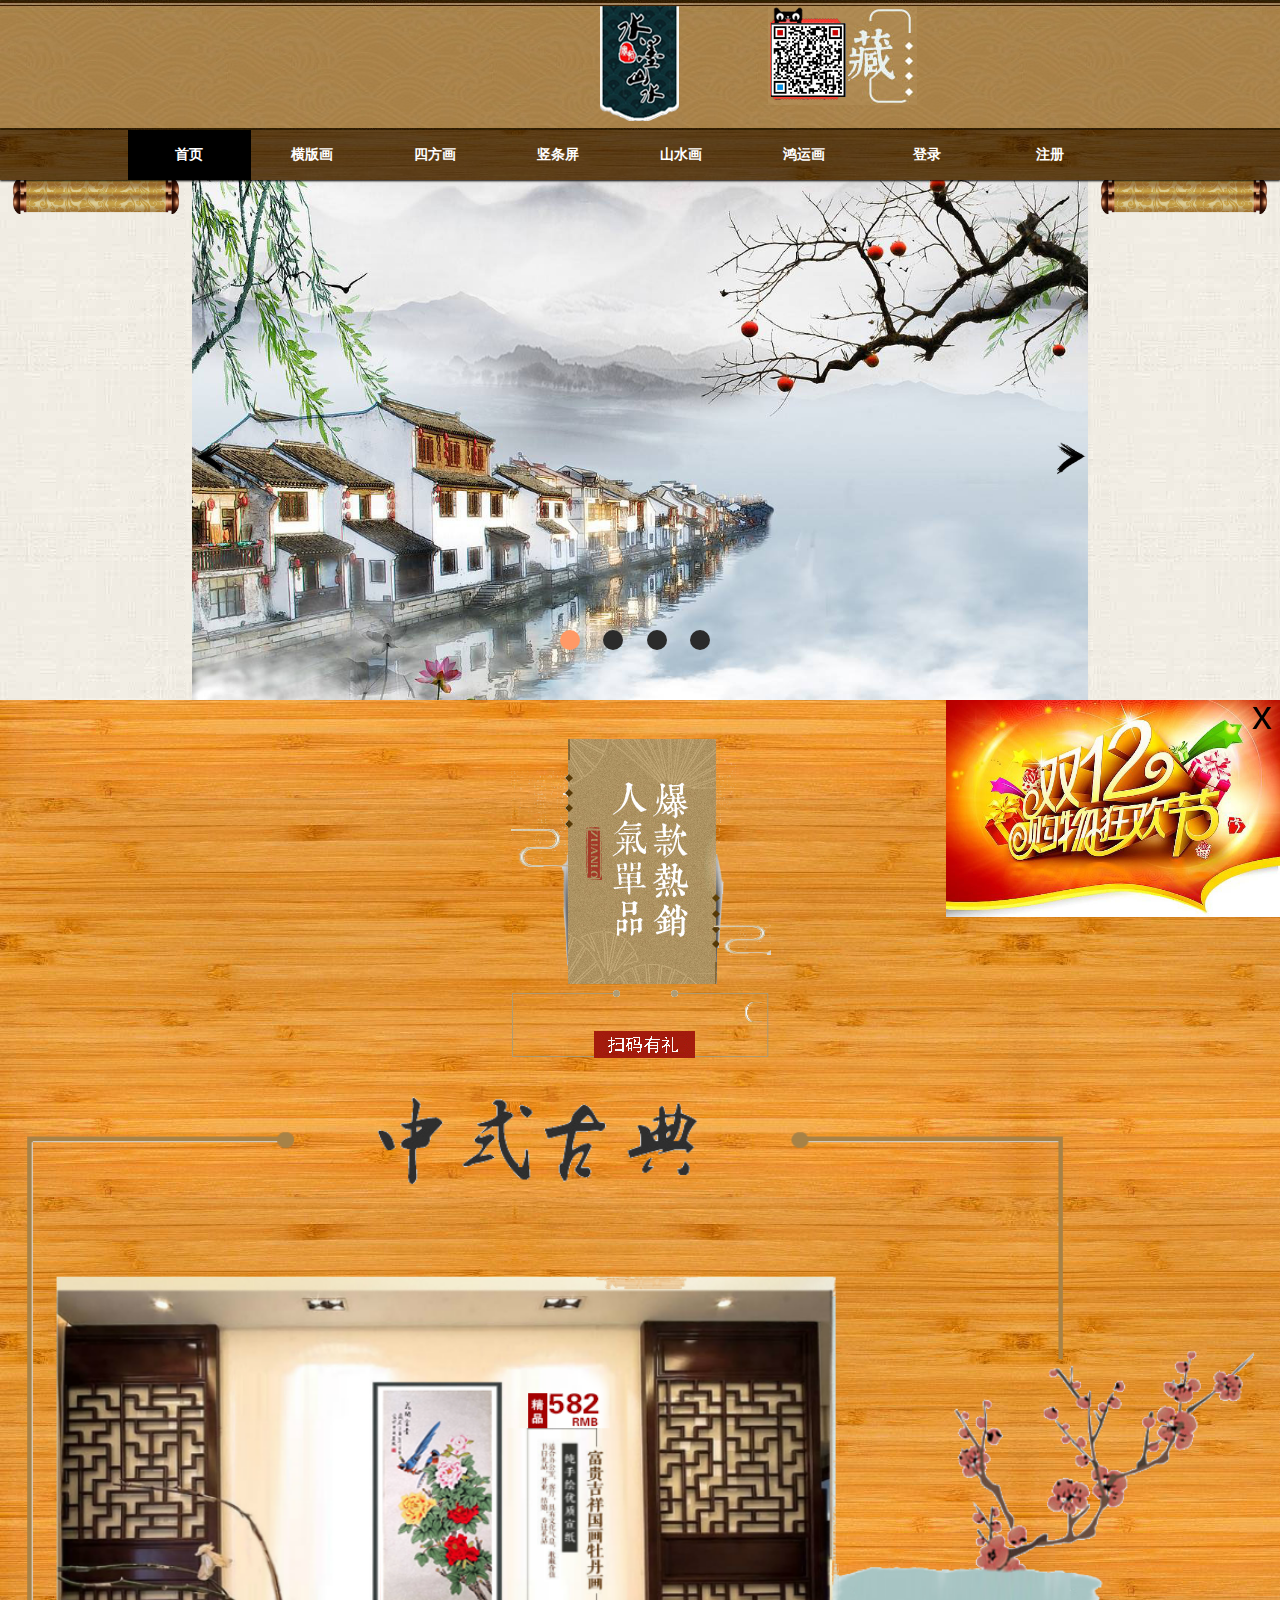
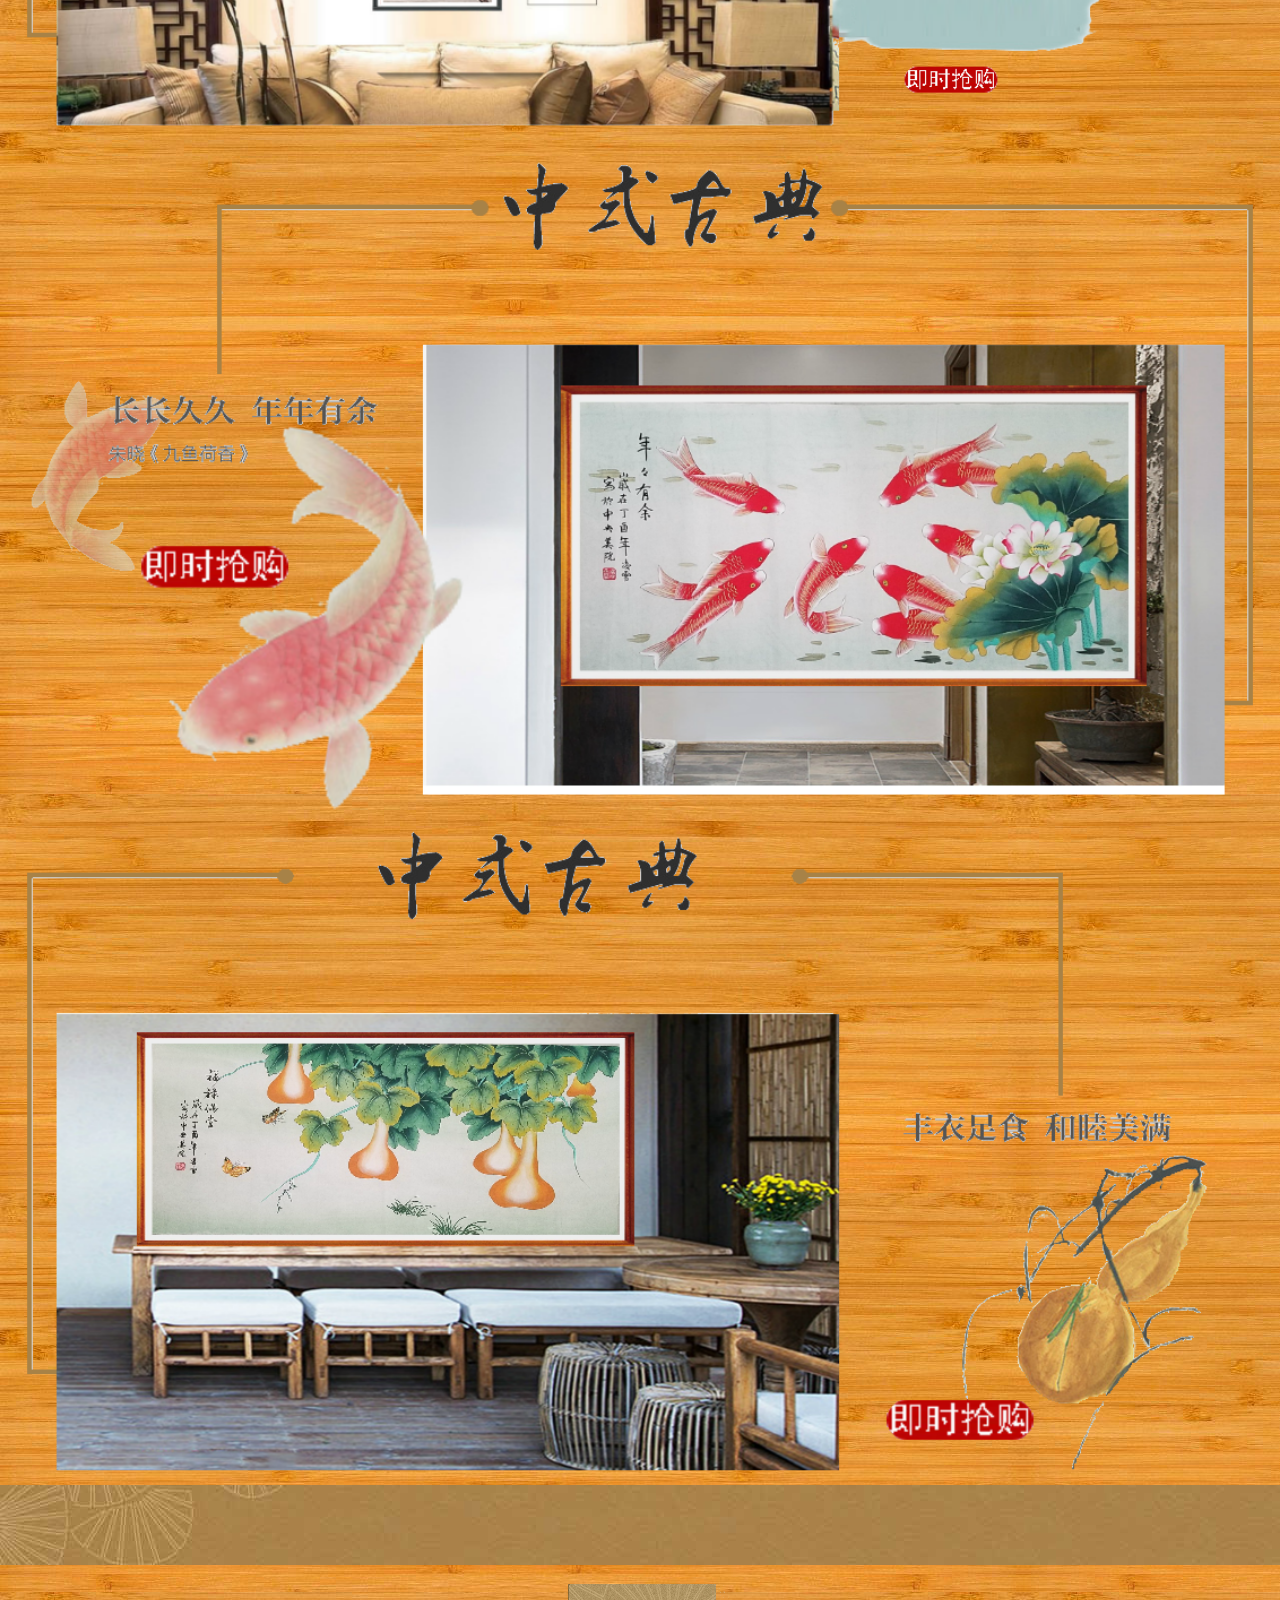
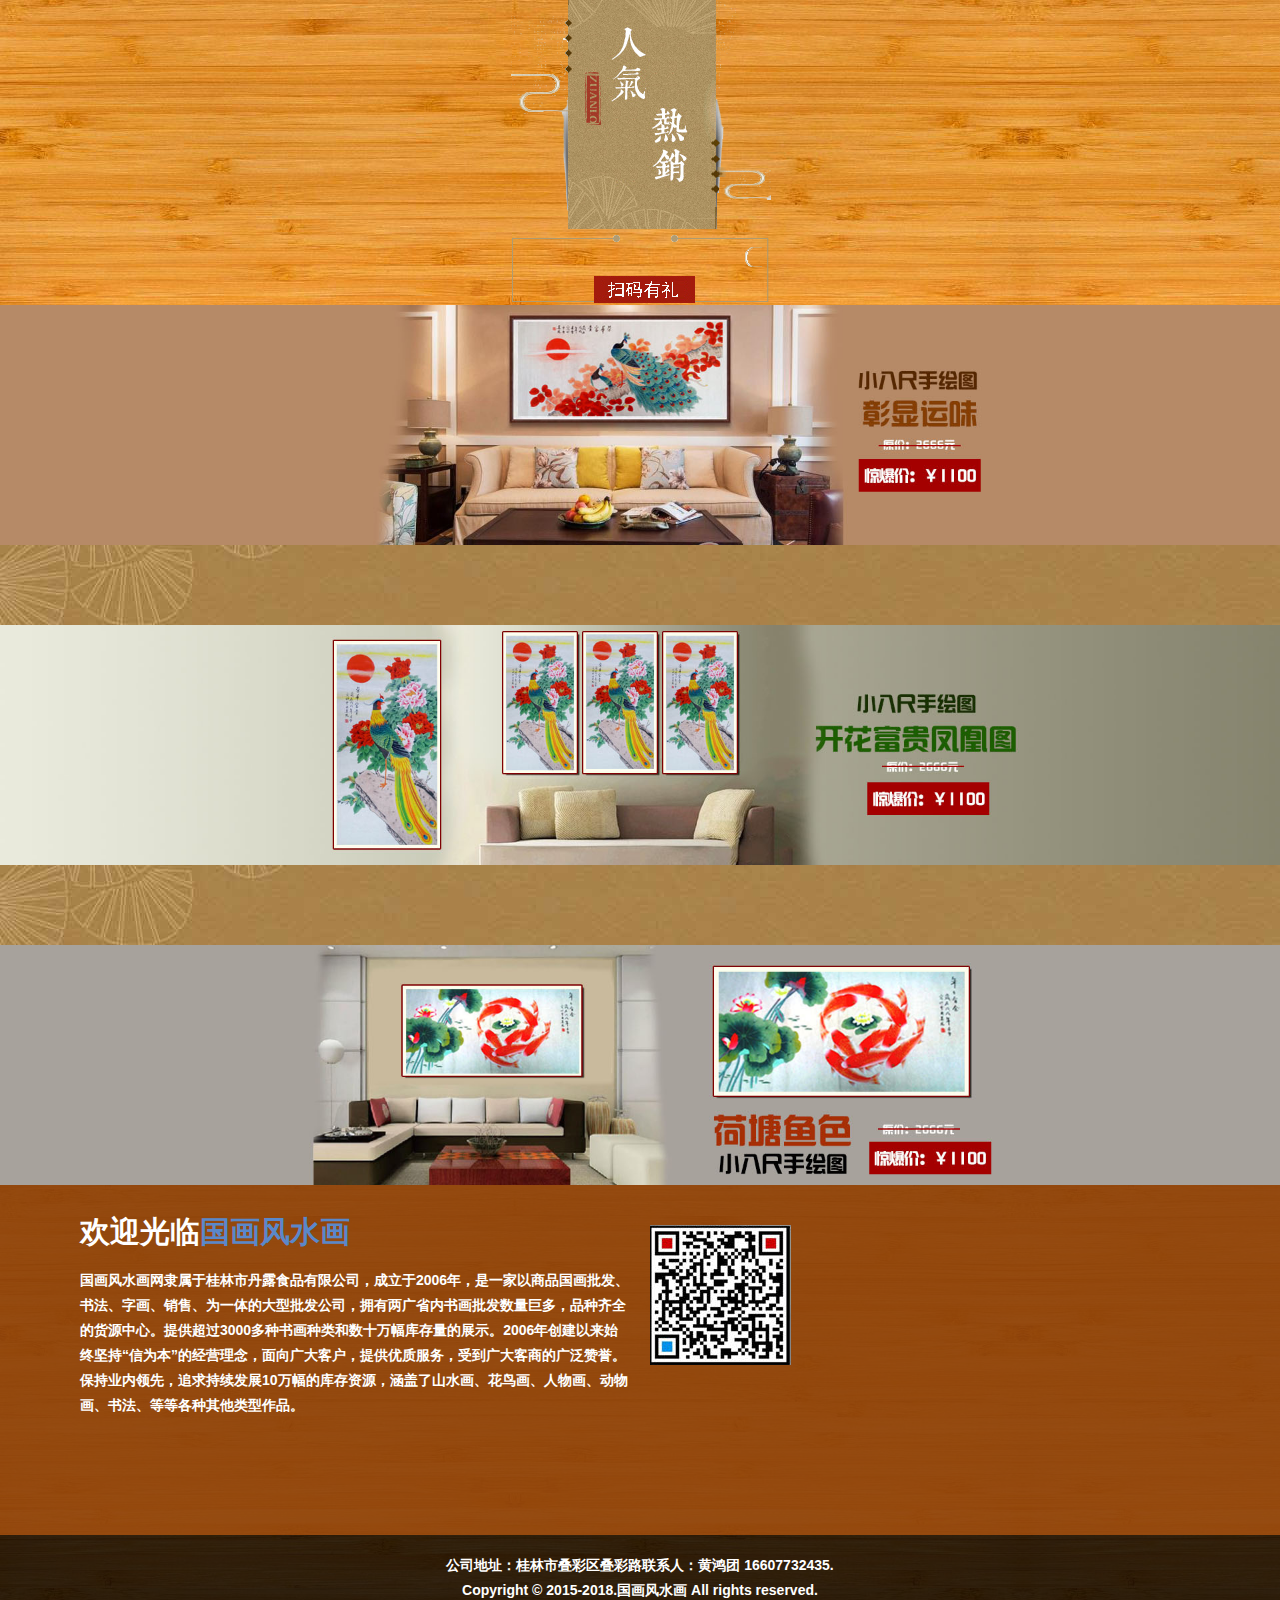
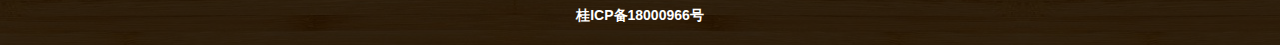
==== index.html @ 5d7ab5e1 "初始化工程" ====
<!DOCTYPE html>
<html lang="en">
<head>
  <meta charset="UTF-8">
  <title>国画风水画-首页</title>
  <link rel="icon" href="images/bg/fanicon.ico">
  <link rel="stylesheet" href="css/base.css">
  <link rel="stylesheet" href="css/style.css">
  <link rel="stylesheet" href="css/Zstyle.css">
  <link rel="stylesheet" href="css/ZZindex.css">
    <link rel="stylesheet" href="css/Ystyle.css">
</head>
<body>
  <!-- 头部 -->
  <div id="ohead" class="mod">
    <div id="logo" class="bg01 mod">
      <img src="images/bg/001-logo.png" alt="" class="logo">
      <img src="images/bg/001-logo-ewm.png" alt="" class="twoCode">
    </div>
    <!-- 导航栏 -->
    <div id="nav">
      <div class="clearfix mod menuNav"><button id="menuBtn">目录</button></div>
      <ul id="headOul" class="clearfix">
        <li id="index"><a target="_blank" href="index.html">首页</a></li>
        <li><a target="_blank" href="horizontal.html">横版画</a></li>
        <li><a target="_blank" href="square.html">四方画</a></li>
        <li><a target="_blank" href="vertical.html">竖条屏</a></li>
        <li><a target="_blank" href="landscape.html">山水画</a></li>
        <li><a target="_blank" href="hongyun.html">鸿运画</a></li>
        <li class="modRight login">登录</li>
        <li class="modRight registered">注册</li>
        <li id="tourist">游客</li>
      </ul>
      <div id="out">
        <span></span>
        <div class="bg07">
          <p>是否退出登录</p>
          <button>是</button>
          <button>否</button>
        </div>
      </div>
      <!-- 购物车 -->
      <div id="car">
          <span></span>
      </div>
    </div>
  </div>
  <!-- 商品列表 -->
  <div class="cover">
    <div class="panel">
        <h3>商品列表</h3>
          <ul>
              <!--<li>-->
              <!--<span class="zleft">福禄满堂</span>-->
              <!--<span class="zleft">抢购价365元</span>-->
              <!--<span class="pre pay">付款</span>-->
              <!--<span class="pre delete">删除</span>-->
              <!--</li>-->
              <li></li>
          </ul>
    </div>
  </div>
  <!-- 登录-注册界面 -->
  <div id="mengPlate">
    <div id="interface" class="bg06">
      <span id="hide">x</span>
      <ul id="inter">
        <li class="login">登录</li>
        <li class="registered">注册</li>
      </ul>
      <ul>
        <li>
          <div id="login">
            <form action="index.html">
              <p>
                <span>用户名:</span>
                <input type="text" name="id" placeholder="请输入用户名">
              </p>
              <p>
                <span>密码:</span>
                <input type="password" name="password" placeholder="请输入密码">
              </p>
              <input type="submit" value="点击登录">
            </form>
          </div>
        </li>
        <li>
          <div id="registered">
            <form action="index.html">
              <p>
                <span>用户名:</span>
                <input type="text" name="id" placeholder="请设置用户名">
              </p>
              <p>
                <span>密码:</span>
                <input type="password" name="password" placeholder="请设置密码">
              </p>
              <p>
                <span>确认密码:</span>
                <input type="password" name="rightPassword" placeholder="请确认密码">
              </p>
              <input type="submit" value="点击注册">
            </form>
          </div>
        </li>
      </ul>
    </div>
  </div>
  <!-- 主体 -->
  <div id="obody" class="clearfix mod">
    <div class="back-top">
        <img class="panda-top" src="images/bg/back-top.jpg" alt="">
        <img class="panda" src="images/bg/panda.png" alt="">
    </div>
    <!-- 轮播图 -->
    <div id="carousel" class="bg06 clearfix mod">
      <div class="box">
        <ul id="cul">
          <li><img src="images/index/banner-01.jpg" alt=""></li>
          <li><img src="images/index/banner-02.jpg" alt=""></li>
          <li><img src="images/index/banner-03.jpg" alt=""></li>
          <li><img src="images/index/banner-04.jpg" alt=""></li>
          <li><img src="images/index/banner-01.jpg" alt=""></li>
        </ul>
      </div>
      <!-- 底部按钮 -->
      <div id="btn">
        <span class="slide"></span>
        <span></span>
        <span></span>
        <span></span>
      </div>
      <!-- 轮播按钮 -->
      <div class="mid mod">
        <span class="sLeft bg07"><img src="images/bg/left.png" alt=""></span>
        <span class="sRight bg07"><img src="images/bg/right.png" alt=""></span>
      </div>
      <!-- 侧边广告 -->
      <div class="adverti adverti-01">
        <img src="images/bg/zhou.png" alt="" class="topShaft">
        <img src="images/vertical/1-01.jpg" alt="" class="Shaft">
        <img src="images/bg/zhou.png" alt="" class="bottomShaft">
      </div>
      <div class="adverti adverti-02">
        <img src="images/bg/zhou.png" alt="" class="topShaft">
        <img src="images/vertical/1-03.jpg" alt="" class="Shaft">
        <img src="images/bg/zhou.png" alt="" class="bottomShaft">
      </div>
    </div>



    <div class="ch-header">
      <img src="images/bg/hengTU01.png"/>
    </div>
    <div class="ch-content">
      <a href="#" target="_blank">
        <img src="images/index/index-101.png"/>
      </a>
    </div>
    <div class="ch-content">
      <a class="aaa" zindex = 03 href="跳转03.html" target="_blank">
        <img src="images/index/index-102.png"/>
      </a>
    </div>
    <div class="ch-content">
      <a class="aaa" zindex = 04 href="跳转04.html" target="_blank">
        <img src="images/index/index-103.png"/>
      </a>
    </div>


    <div class="railrail">
      <div class="rail"></div>
      <img src="images/bg/hengTU02.png"/>
      <div class="z-pic"><img src="images/index/index-201.jpg"/></div>
      <div class="rail"></div>
      <div class="z-pic"><img src="images/index/index-202.jpg"/></div>
      <div class="rail"></div>
      <div class="z-pic"><img src="images/index/index-203.jpg"/></div>
    </div>
  </div>

  <!-- 尾部 -->
  <div id="footer" class="mod">
    <div class="foot-up">
        <div>
            <h2>欢迎光临<a href="#">国画风水画</a></h2>
            <p>
                国画风水画网隶属于桂林市丹露食品有限公司，成立于2006年，是一家以商品国画批发、书法、字画、销售、为一体的大型批发公司，拥有两广省内书画批发数量巨多，品种齐全的货源中心。提供超过3000多种书画种类和数十万幅库存量的展示。2006年创建以来始终坚持“信为本”的经营理念，面向广大客户，提供优质服务，受到广大客商的广泛赞誉。
                保持业内领先，追求持续发展10万幅的库存资源，涵盖了山水画、花鸟画、人物画、动物画、书法、等等各种其他类型作品。</p>
            <img src="images/bg/fqq_ewm.jpg"/>
        </div>
    </div>
    <div class="foot-down">
        <p>公司地址：桂林市叠彩区叠彩路联系人：黄鸿团   16607732435.</p>
        <p>Copyright © 2015-2018.国画风水画 All rights reserved.</p>
        <p>桂ICP备18000966号</p>
    </div>
  </div>

  <!-- 弹窗广告 -->
  <div class="windowAdverti">
    <img src="images/bg/008-advertising.jpg" alt="">
    <span class="down">x</span>
  </div>

  <script src="js/jquery-3.3.1.js"></script>
  <script src="js/store.min.js"></script>
  <script src="js/base.js"></script>
  <script src="js/engineering.js"></script>
  <script src="js/Zindex.js"></script>
  <script src="js/Yscript.js"></script>

</body>
</html>
---- css/base.css ----
@charset "utf-8";
*{box-sizing: border-box;}
/*css 初始化 */
html, body, ul, li, ol, dl, dd, dt, p, h1, h2, h3, h4, h5, h6, form, fieldset, legend, img {
	margin: 0;
	padding: 0;
}


fieldset, img, input, button {
	border: none;
	padding: 0;
	margin: 0;
	outline-style: none;
}

ul, ol {
	list-style: none;
}

input {
	padding-top: 0;
	padding-bottom: 0;
	font-family: "SimSun", "宋体";
}

select, input {
	vertical-align: middle;
}

select, input, textarea {
	font-size: 12px;
	margin: 0;
}
textarea {
	resize: none;
}

/*防止拖动*/
img {
	border: 0;
	vertical-align: middle;
}

/*  去掉图片低测默认的3像素空白缝隙*/
table {
	border-collapse: collapse;
}

body {
	font: 12px/1.5 tahoma,arial,'Hiragino Sans GB','\5b8b\4f53',sans-serif;
}

.clearfix::after {
	content: "";
  clear: both;
  display: block;
  visibility: hidden;		/*兼容旧浏览器*/
  height: 0;			/*兼容旧浏览器*/
}

.clearfix {
	*zoom: 1; /*IE/7/6*/
}

a {
	text-decoration: none;
}

h1, h2, h3, h4, h5, h6 {
	text-decoration: none;
	font-weight: normal;
	font-size: 100%;
}

s, i, em {
	font-style: normal;
	text-decoration: none;
}

/*公共类*/
.w {
	/*版心 提取 */
	width: 1190px;
	margin: 0 auto;
}

.fl {
	float: left
}

.fr {
	float: right
}

.al {
	text-align: left
}

.ac {
	text-align: center
}

.ar {
	text-align: right
}

.hide {
	display: none
}
---- css/style.css ----
@charset "utf-8";
/* 公共区域 */
    *{
      box-sizing: border-box;
    }
    img{
      vertical-align: top;
    }
    body{
      background-image: url(../images/bg/19.jpg);
    }
    .mod{
      width: 100%;
    }
    .bg01{
      background-image: url(../images/bg/001-header-bg.jpg);
    }
    .bg02{
      background-image: url(../images/bg/002-.mainmenu-area-bg.jpg);
    }
    .bg03{
      background-image: url(../images/bg/003-promo-area-bg.jpg);
    }
    .bg06{
      background-image: url(../images/bg/006-body-bg.jpg);
    }
    .bg19{
      background-image: url(../images/bg/19.jpg);
    }

/* 头部 */
    #ohead{
      height: 130px;
      position: relative;
    }
    #logo{
      height: 130px;
      position: relative;
    }
    .logo{
      top: 6px;
      left: 50%;
      margin-left: -40px;
      position: absolute;
    }
    .twoCode{
      top: 6px;
      left: 60%;
      position: absolute;
    }

  /* 导航栏 */
    #nav{
      width: 100%;
      z-index: 10;
      top: 130px;
      position: absolute;
    }
    #nav{
      background-color: rgba(0, 0, 0, .6);
        box-shadow: 0 1px 2px 0 #000;
    }
    #headOul{
      width: 80%;
      margin: auto;
      text-align: center;
    }
    #headOul li{
      width: 12%;
      float: left;
      height: 50px;
      line-height: 48px;
    }
    #headOul a{
      color: #fff;
      font-size: 14px;
      font-weight: 700;
    }
    #index,#headOul .index{
      background-color: #000;
    }
    #index a,#headOul .index a{
      color: #fff;
      font-weight: 700;
    }
    #nav .menuNav{
      height: 50px;
      display: none;
      text-align: center;
    }
    #menuBtn{
      width: 50px;
      height: 30px;
      cursor: pointer;
      margin: 10px auto;
    }
    .modRight{
      color: #fff;
      cursor: pointer;
      font-size: 14px;
      font-weight: 700;
    }

  /* 登录-注册界面 */
    #mengPlate{
      top: 0;
      width: 100%;
      height: 100%;
      z-index: 800;
      display: none;
      position: fixed;
      background-color: rgba(180, 180, 180, .6);
    }
    #interface{
      width: 400px;
      height: 300px;
      margin: 150px auto;
      position: relative;
      background-color: #fff;
    }
    #inter{
      text-align: center;
    }
    #inter li{
      width: 50%;
      float: left;
      color: #000;
      height: 40px;
      font-size: 20px;
      font-weight: 700;
      line-height: 40px;
      margin-bottom: 20px;
    }
    #inter+ul li p{
      width: 60%;
      font-size: 20px;
      line-height: 20px;
      margin: 20px auto;
    }
    #inter+ul input{
      height: 20px;
      float: right;
    }
    #inter+ul input[type="submit"]{
      left: 50%;
      color: #fff;
      bottom: 20px;
      width: 100px;
      height: 50px;
      font-size: 14px;
      margin-left: -50px;
      position: absolute;
      background-image: url(../images/bg/002-.mainmenu-area-bg.jpg);
    }
    .content{
      background-color: rgba(144, 80, 0, .5);
    }
    #tourist{
      top: 0;
      width: 12%;
      right: 22%;
      color: #fff;
      height: 40px;
      display: none;
      cursor: pointer;
      font-size: 14px;
      font-weight: 700;
      position: absolute;
    }
    #hide{
      top: 0px;
      width: 40px;
      right: -40px;
      height: 40px;
      font-size: 40px;
      cursor: pointer;
      line-height: 30px;
      text-align: center;
      position: absolute;
    }
    .Red{
      background-color: #f00;
    }
    #out{
      width: 100%;
      height: 100%;
      text-align: center;
      top: 0;
      z-index: 2000;
      background-color: rgba(0, 0, 0, .6);
      position: fixed;
      display: none;
    }
    #out span{
      width: 100%;
      height: 100%;
      left: 0;
      top: 0;
      position: absolute;
    }
    #out div{
      width: 200px;
      height: 100px;
      position: absolute;
      top: 50%;
      left: 50%;
      margin-left: -100px;
      margin-top: -50px;
    }
    #out p{
      color: #2b2b2b;
      font-size: 20px;
      line-height: 40px;
      font-weight: 700;
    }
    #out button{
      width: 50px;
      height: 20px;
      margin: 10px;
    }


/* 主体 */
    #obody{
      top: 50px;
      width: 100%;
      margin-bottom: 50px;
      position: relative;
    }
  /* 轮播图 */
    #carousel{
      margin: 0 auto;
      overflow: hidden;
      position: relative;
    }
    #carousel>.box{
      left: 15%;
      width: 70%;
      overflow: hidden;
      position: relative;
    }
    #carousel ul{
      left: 0;
      width: 500%;
      position: relative;
    }
    #carousel ul li{
      width: 20%;
      float: left;
      text-align: center;
    }
    #carousel ul li img{
      width: 100%;
    }

  /* 底部按钮 */
    #btn{
      left: 50%;
      bottom: 50px;
      width: 200px;
      height: 20px;
      position: absolute;
      margin-left: -100px;
    }
    #btn span{
      width: 20px;
      height: 20px;
      cursor: pointer;
      margin-left: 20px;
      border-radius: 50%;
      background: #2b2b2b;
      display: inline-block;
    }
    #btn .slide{
      background-color: #f96;
    }

  /* 轮播按钮 */
    .mid{
      top: 50%;
      position: absolute;
    }
    .mid span{
      width: 40px;
      height: 40px;
      font-size: 40px;
      cursor: pointer;
      line-height: 35px;
      position: absolute;
      text-align: center;
      border-radius: 20px;
    }
    .mid img{
      width: 40px;
      height: 40px;
    }
    .mid .sLeft{
      left: 15%;
    }
    .mid .sRight{
      right: 15%;
    }

  /* 侧边广告 */
    .adverti{
      top: -2px;
      width: 13%;
      position: absolute;
      text-align: center;
    }
    .adverti img{
      width: 100%;
    }
    .adverti .Shaft{
      width: 80%;
      top: -570px;
      position: relative;
    }
    .adverti .bottomShaft{
      top: -570px;
      position: relative;
    }
    .adverti img:not(.Shaft){
      z-index: 1;
      position: relative;
    }
    .adverti-01{
      left: 1%;
    }
    .adverti-02{
      right: 1%;
    }

  /* 广告 */
    .advertising{
      width: 100%;
      padding: 50px;
      text-align: center;
    }
    .advertising p{
      margin: 0;
      color: #fff;
      font-size: 50px;
      font-weight: 200;
      padding-bottom: 50px;
    }
    .advertising img{
      width: 100%;
      margin: auto;
      min-width: 400px;
      max-width: 1200px;
      text-align: center;
      vertical-align: middle;
    }

/* 尾部 */



/* 弹窗广告 */
    .windowAdverti,.bigAdverti{
      display: none;
      position: fixed;
      z-index: 980;
    }
    .windowAdverti img,.bigAdverti img{
      width: 100%;
    }
    .down{
      top: 0;
      right: 0;
      width: 36px;
      height: 36px;
      font-size: 40px;
      cursor: pointer;
      line-height: 30px;
      position: absolute;
      text-align: center;
    }
    .windowAdverti{

      max-height: 200px;
      max-width: 334px;
      bottom: 0;
      width: 30%;
      right: 0;
    }
    .bigAdverti{
      width: 15%;
      bottom: 0;
      left: 0;
    }
---- css/Zstyle.css ----
@charset "UTF-8";

.ch-header {
    width: 262px;
    height: 340px;
    margin: 20px auto;
}

.ch-content {
    width: 100%;
    /* height: 591px; */
    margin: 0 auto;
    cursor: pointer;
}
.ch-content img{
    width: 100%;
}

#car {
    width: 40px;
    height: 40px;
    background: url('../images/zlong/shopcar.png') 4px 4px no-repeat;
    z-index: 999;
    background-size: 32px 32px;
    cursor: pointer;
    top: 0;
    right: 18%;
    position: absolute;
    display: none;
}
#car span {
    width: 20px;
    height: 20px;
    color: #f00;
    font-size: 20px;
    font-weight: 600;
    position: absolute;
    right: -12px;
    top: -5px;
}

.cover {
    width: 100%;
    height: 100%;
    z-index: 998;
    background-color: rgba(0, 0, 0, .9);
    text-align: center;
    display: none;
    position: fixed;
    top: 0;
    left: 0;
}
.panel {
    width: 750px;
    height: 350px;
    background-color: #ccc;
    border-radius: 20px;
    position: absolute;
    top: 100px;
    left: 280px;
}

.panel h3 {
    font-size: 22px;
    font-weight: 700;
    border-bottom: 1px solid #2b2b2b;
    box-shadow: 0 0 3px 5px #000;
    border-radius: 20px 20px 0 0;

    margin-bottom: 10px;
    padding: 10px;
}

.panel li {
    width: 100%;
    border-bottom: 1px dashed #666;
    /*background-color: #f00;*/
    float: left;
}

.panel li span {
    color: #D24307;
    font-size: 16px;
    font-weight: 700;
}

.panel {
    float: left;
    margin-left: 30px;
}

.panel .pre {
    float: right;
    margin-right: 30px;
    cursor: pointer;
    color: #f00;
    font-weight: 700;
}

.zleft {
    float: left;
    margin-left: 30px;
}

.panel .pre {
    float: right;
    margin-right: 30px;
    cursor: pointer;
    color: #f00;
    font-weight: 700;
}
---- css/ZZindex.css ----
@charset "UTF-8";
.railrail{
    text-align: center;
}
.rail {
    width: 100%;
    height: 80px;
    background: url('../images/bg/003-promo-area-bg.jpg') 0 0 no-repeat;
}


.z-pic img {
    width: 100%;
    cursor: pointer;
}

.foot-up {
    overflow: hidden;
    width: 100%;
    height: 350px;
    background-color: rgba(139, 64, 10, 0.9);
    color: #fff;
    padding: 30px 80px;
    text-align: left;
    position: relative;
}

.foot-up div {
    width: 550px;
}

.foot-up h2 {
    font-size: 30px;
    font-weight: 700;
    line-height: 33px;

    margin-bottom: 20px;
}
.foot-up h2 a {
    color: #5a88ca;
}

.foot-up p {
    font-size: 14px;
    font-weight: 700;
    height: 120px;
    line-height: 25px;
}
.foot-up img {
    top: 40px;
    left: 650px;
    position: absolute;
}

.foot-down {
    height: 110px;
    background-color: rgba(0, 0, 0, .8);
    text-align: center;
    padding-top: 20px;
}
.foot-down p {
    color: #fff;
    font-size: 14px;
    font-weight: 700;
    height: 20px;
    line-height: 20px;
    margin-bottom: 5px;
}
---- css/Ystyle.css ----
/*第一个内容*/
.back-top{
    z-index: 7;
    opacity: 0;
    position: fixed;
    text-align: center;
    right: 0;
    bottom: 0;
    width: 150px;
    height: 150px;

}
.back-top .panda-top {
    z-index: 10;
    cursor: pointer;
    position: absolute;
    right: 10px;
    width: 30px;
}
.back-top .panda {
    position: absolute;
    right: -10px;
    bottom: 0;
    width: 150px;
}
.title4 {
    padding-left: 20px;
    width: 1132px;
    font-size: 30px;
    color: #285816;
    font-weight: 900;
    margin: 0 auto;
}
body {
    background:url("../images/bg/007-bg.jpg");
}
.season {
    padding: 20px 0;
    border: 1px solid rgba(255,255,255,.3);
    background-color: rgba(0,0,0,0.3);
    text-align: center;
    overflow: hidden;
    width: 1132px;
    margin: 50px auto;
    border-radius: 10px;
    border-top: 10px rgba(255,255,255,.4) solid;
    border-bottom: 10px rgba(255,255,255,.4) solid;

}
.season p {
    border: 1px solid rgba(255,255,255,.3);
    width: 180px;
    margin: 0 auto;
    height: 30px;
    font-size: 25px;
    text-align: center;
    background-color: rgba(255,255,255,.4);
    margin-bottom: 20px;
    border-radius: 5px;
    line-height: 30px;
    color: #fff;
}
.season>div:nth-of-type(1) p{
    background-color: rgba(40, 88, 22, 0.5);
}

.season>div:nth-of-type(2) p{
    background-color: rgba(255, 136, 90, 0.5);
}
.season>div:nth-of-type(3) p{
    background-color: rgba(249, 170, 39, 0.5);
}
.season>div:nth-of-type(4) p{
    background-color: rgba(77, 177, 126, 0.5);
}
.season>div {
    display: inline-block;
    margin: 10px;
    margin-top: 10px;
}

.season div img{
    position: relative;
    width: 258px;
    height: 258px;
}
.y-nav {
    width: 100%;
    height: 50px;
    background-color: rgba(0,0,0,.6);
    border: 1px solid rgba(255,255,255,.5);
}
.y-nav >ul {
    margin-left: 40px;
}
.y-nav >ul>li {
    position: relative;
    cursor: pointer;
    background-color: rgba(0,0,0,.6);
    margin-right: 20px;
    float: left;
    width: 100px;
    height: 49px;
    font-size: 20px;
    color: #fff;
    line-height: 50px;
    text-align: center;
}
.y-nav >ul>li:hover {
    background-color: rgba(249, 170, 39, 0.85);
}

.nav-hid {
    border: 1px solid rgba(255,255,255,.5);
    position: absolute;
    left: -30px;
    top: 50px;
    width: 400px;
    height: 300px;
    background-color: rgba(0,0,0,.6);
    z-index: 4;
    border-radius: 10px;
    display: none;
}
.author-name {
    float: left;
    display: inline-block;
    width: 40%;
    height: 100%;
}
.author-data{
    font-size: 20px;
    opacity: 0.7;
    position: relative;
    margin-top: 10px;
    float: left;
    display: inline-block;
    width: 60%;
    height: 100%;
}
.author-name {
    margin-top:10px;
    font-size: 18px;
    color: #000;
    font-weight: 900;

}
.author-name>p {
    text-indent: 10px;
    position: relative;
    border: 1px solid #000;
    background-color: rgba(255,255,255,.5);
    margin: 10px;
    height: 30px;
    width: 100px;
    line-height: 30px;
    border-radius: 5px;
}
.author-name .special {
    left: 30px;
    color: #fff;
    background-color: #ad6622;
}
.author-name>div {
    margin-left: 10px;
}
.words>div {
    width: 150px;
    height: 120px;
    overflow: hidden;
    background-color: rgba(255,255,255,0.7);
    border-radius: 5px;
}
.words>ul {
    display: none;
    width: 150px;
    height: 120px;

}
.author-name .words ul li {
    text-align: left;
    line-height: 20px;
    margin-bottom: 3px;
    font-size: 8px;
    font-weight: 300;
    color: #161719;
    text-indent: 8px;
    background-color: rgba(208, 167, 58, 0.45);
}
.words p {
    background-color: #959595;
    font-size: 13px;
    text-indent: 8px;
    height: 20px;
    line-height: 20px;
}
.author-name #textID {
    margin-top: -15px;
    background-color: #ccc;
    width: 110px;
    height: 20px;
}
.author-name #submitID {
    margin-top: -15px;
    background-color: #ad6622;
    color: #fff;
    border: 1px solid black;
    width: 33px;
    height: 20px;
}

.author-data div{
    left: 0;
    top: 0;
    position: absolute;
    margin-left: 10px;
    width: 220px;
    height: 280px;
}
.author-data div img {
    width: 100%;
    height: 100%;
}
.author-data .spot {
    display: block;
}
.author-data p {
    position: absolute;
    left: 20px;
    font-weight: 900;
    z-index: 6;
    color: black;
}
.author-data .like {
    top: 20px;
}
.author-data .collect {
    top: 60px;
}
.author-data .like img {
    width: 25px;
    height:25px;
}
.author-data .collect img {
    width: 30px;
    height:30px;
}

.mid-content1 {
    position: relative;
    padding: 20px 0;
    width: 1132px;
    margin: 20px auto;
    margin-top: 0;
    overflow: hidden;
    text-align: center;
    /*background-color: #f9e377;*/
}
.mid-content1-text {
    padding-top: 28px;
    font-size: 30px;
    font-weight: 700;
    right: 0;
    top: 50px;
    position: absolute;
    width: 50px;
    height: 300px;
    border: 1px rgba(255,255,255,0.5) dashed;
    border-radius: 6px;
    background: rgba(208, 167, 58, 0.7);
    color: #8b400a;
}
.left-content,.right-content {
    margin: 0 30px;
    perspective: 500px;
    display: inline-block;
    transform-style: preserve-3d;
}
.left-content >div:first-child,.right-content >div:first-child {
    transform: rotateY(-20deg);
}
.left-content:hover >div:nth-child(odd),.right-content:hover >div:nth-child(odd),
.left-content:hover >div:nth-child(even),.right-content:hover >div:nth-child(even)
{
    transform: rotateY(0deg);
}
.left-content >div:nth-child(even),.right-content >div:nth-child(even) {
    transform: rotateY(20deg);
}
.left-content >div,.right-content>div {
    transition: 1s;
    width: 200px;
    margin: 0 10px;
    height: 370px;
    display: inline-block;
}

.mid-content1 img {
    width: 100%;
    height: 370px;
}
.left-class {
    margin-top: 20px;
    color: #763b09;
    font-size: 18px;
    font-weight: 900;
}
.right-class{
    margin-top: 20px;
    color: #2c5918;
    font-weight: 900;
    font-size: 15px;
}
/*第二个内容*/
.mid-content2 {
    position: relative;
    width: 1132px;
    height: 280px;
    margin: 20px auto;
    overflow: hidden;
    margin-top: 40px;
}
.mid-content2 ul {
    width: 500px;
    height: 280px;
}
.mid-content2 li {
    z-index: 2;
    width: 260px;
    height: 260px;
    position: absolute;
}
.mid-content2 li img {
    width: 100%;
}
.mid-content2 span {
    display: none;
    margin: 0 10px;
}
.left .text {
    position: absolute;
    right: 0;
    top:0;
    border-bottom: 2px solid brown;
    border-right:2px solid brown ;
    padding-bottom: 10px;
}
.right .text {
    padding-top: 10px;
    border-top: 2px solid brown;
    border-left: 2px solid brown;
    position: absolute;
    left: 0px;
    top:0;
}
/*第三个内容*/
.mid-content3{
    position: relative;
    width: 1132px;
    height: 600px;
    margin: 50px auto;
    margin-bottom: 0;
}
.mid-content3 #oul {
    position: absolute;
    top: 170px;
    right: 610px;
    width: 100px;
    height: 480px;
}
.mid-content3 #oul li {
    cursor: pointer;
    position: absolute;
    width: 100px;
    height: 480px;
    border: 2px solid brown;
    transform-origin: bottom center ;
}
.mid-content3  #oul li img{
    width: 100%;
}
#oul li{
    transition: 1.2s;
}
.left-text {
    position: absolute;
    top: 100px;
    left: 50px;
    padding: 0 10px;
    font-size: 60px;
    width: 90px;
    border-left: 5px solid darkolivegreen;
    border-right: 5px solid darkolivegreen;
    color: #656565;
    font-weight: 700;
}
.left-price {
    width: 100px;
    height: 40px;
    line-height: 40px;
    background-color: firebrick;
    color: #fff;
    font-size: 30px;
    position: absolute;
    bottom: 150px;
    left: 150px;
}
.hide-img {
    display: none;
    position: absolute;
    width: 900px;
    height: 100%;
    left: 50%;
    margin-left: -450px;
    border: 1px solid #000;
    background: rgba(0,0,0,.6);
}
.hide-img .now{
    margin: 0 auto;
    width: 200px;
    height: 100%;
}
.hide-img img {
    width: 100%;
    height: 600px;
}
.now {
    display: block;
}
.hide-img>span {
    cursor: pointer;
    line-height: 40px;
    text-align: center;
    position: absolute;
    right: 10px;
    top: 10px;
    width: 40px;
    height: 40px;
    color: #fff;
    font-size: 40px;
}
.hide-img p {
    position: absolute;
    width: 900px;
    height: 80px;
    top: 50%;
    margin-top: -40px;
}
.hide-img p span {
    cursor: pointer;
    position: absolute;
    font-size: 80px;
    top: -20px;
    color: #fff;
}
.last-class {
    left: 5px;
}
.next-class {
    right: 5px;
}
/*切换图片*/
.change {
    position: absolute;
    right: 0;
    bottom: 0;
}
.change li {
    margin-right: 5px;
    float: left;
    width: 34px;
    height: 60px;
}
.change img {
    width: 100%;
    height: 100%;
}
.check {
    border: 2px solid red;
    box-shadow: 0 3px 3px rgba(255,255,255,.5);
}
/*第四个内容*/
.mid-content4{
    position: relative;
    padding-top: 20px;
    width: 1132px;
    height: 440px;
    margin: 0 auto;
    margin-bottom: 100px;
    background: rgba(255,255,255,0.2);
    border: 1px solid rgba(0,0,0,.5);
}
.left-box {
    border-right: 2px solid brown;
    position: relative;
    overflow: hidden;
    margin-left: 20px;
    float: left;
    width: 400px;
    height: 400px;
}
.left-box img {
    position: absolute;
    width: 100%;
    height: 100%;
}
.right-box {
    position: relative;
    margin-top: 20px;
    overflow: hidden;
    margin-left: 20px;
    width: 689px;
    height: 350px;
    float: left;
}
.right-box ul {
    position: absolute;
    width: 1365px;
    height: 100%;
}
.right-box ul li {
    overflow: hidden;
    position: relative;
    margin: 10px;
    float: left;
    width: 150px;
    height: 150px;
}
.right-box li img {
    width: 100%;
    height: 100%;
}
.mid-content4>p {
    background-color: #b97036;
    position: absolute;
    bottom: 20px;
    left: 680px;
    border: 1px solid rgba(255,255,255,.4);
    width: 200px;
    height: 20px;
}
.mid-content4>p span {
    cursor: pointer;
    border: 1px solid rgba(255,255,255,.6);
    position: absolute;
    width: 100px;
    height: 19px;
    border-radius: 10px;
    background-color: rgba(0, 0, 0, 0.4);
}
/*鼠标移入li出现隐藏数据*/
.right-box ul p {
    border: 1px solid rgba(255,255,255,.5);
    text-align: center;
    position: absolute;
    bottom: -50px;
    left: 0;
    width: 100%;
    height: 50px;
    line-height: 50px;
    background-color: rgba(0,0,0,.3);
    color: #fff;
    font-size: 14px;
}
.right-box p .right-s {
    color: black;
    font-weight: 700;
}
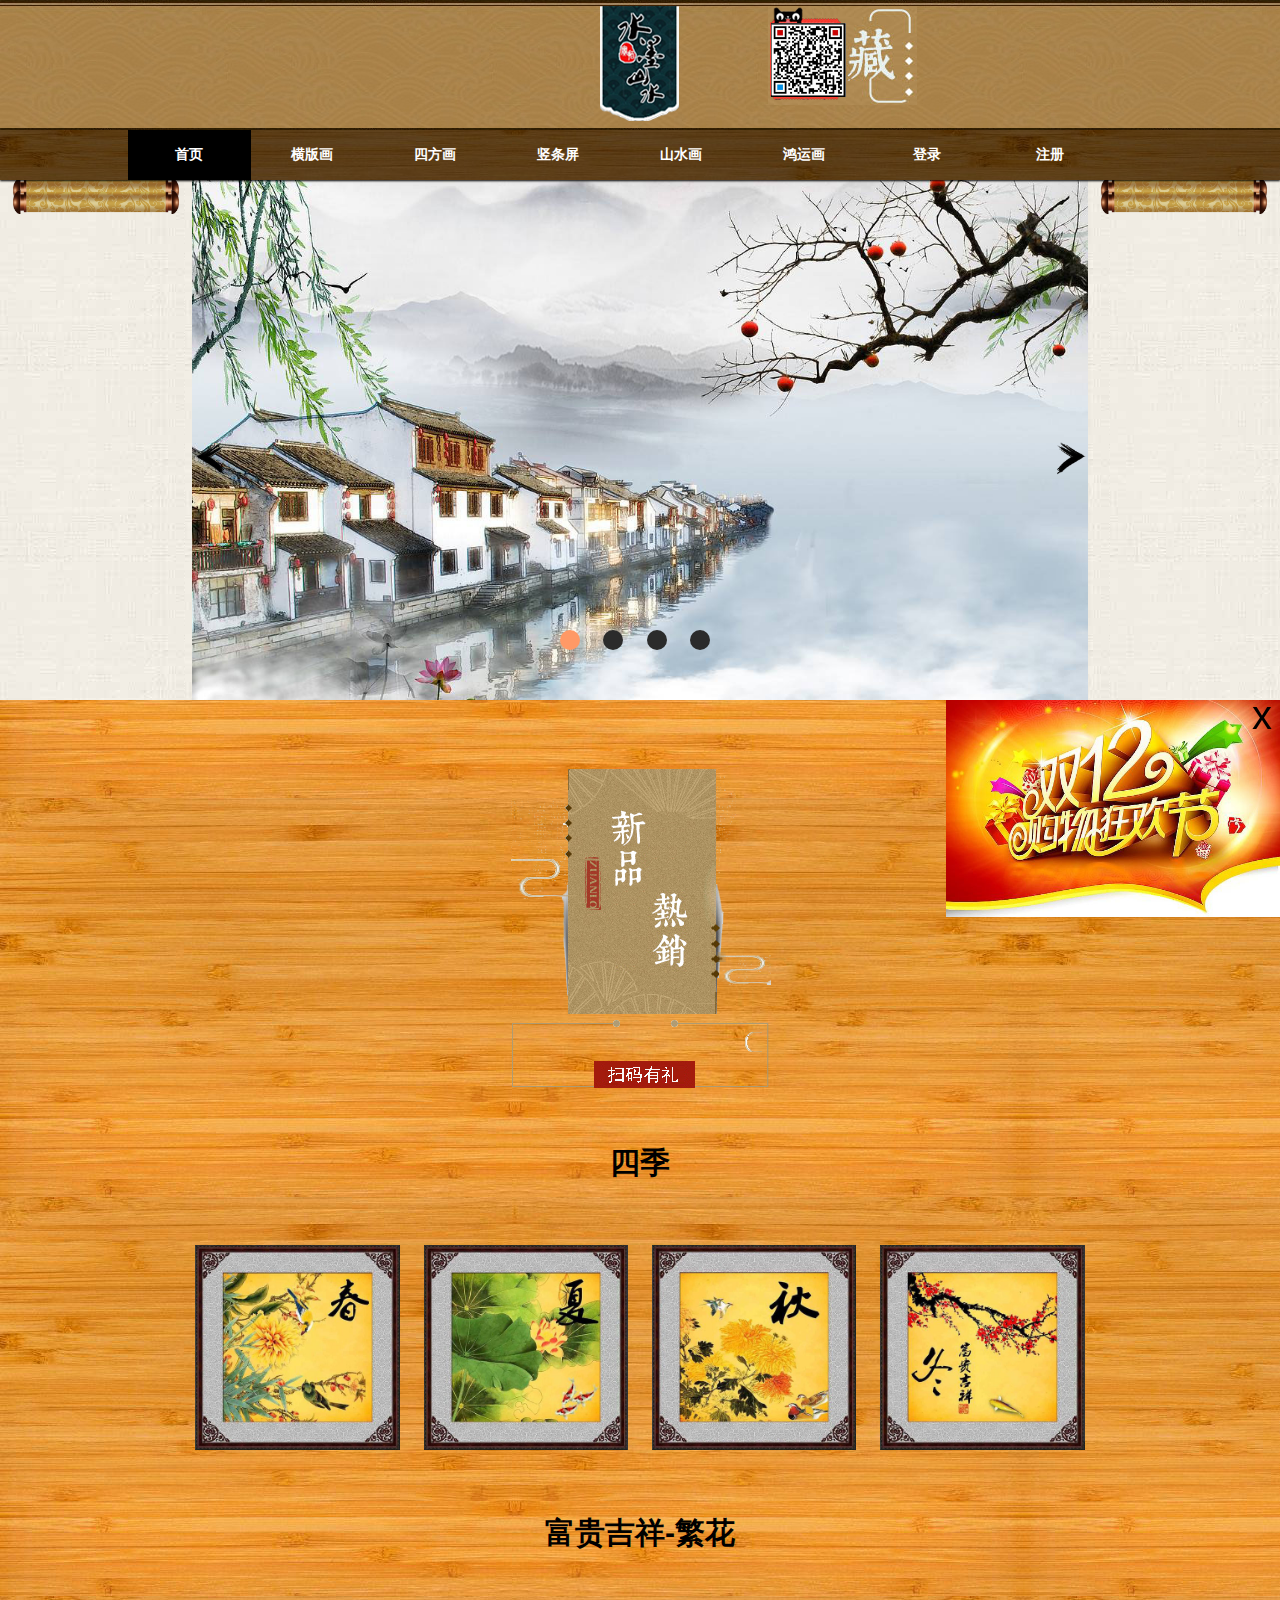
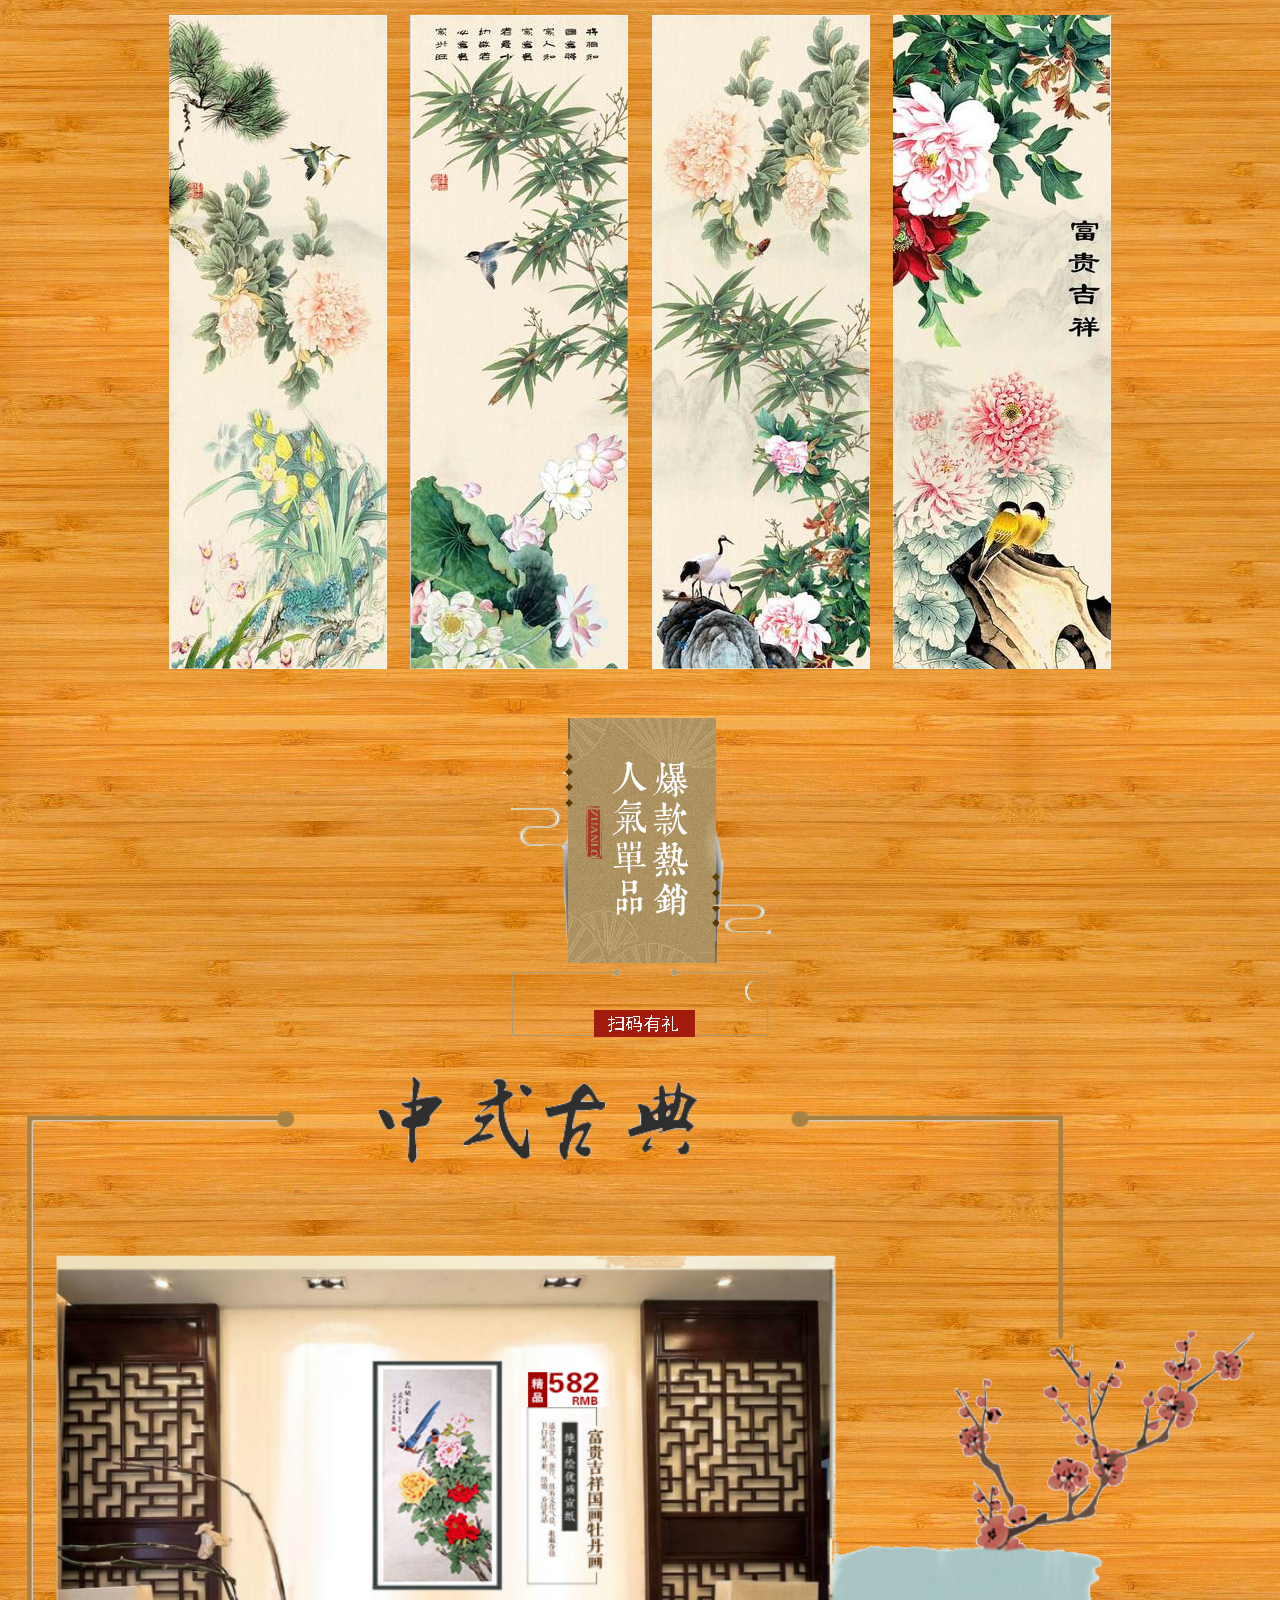
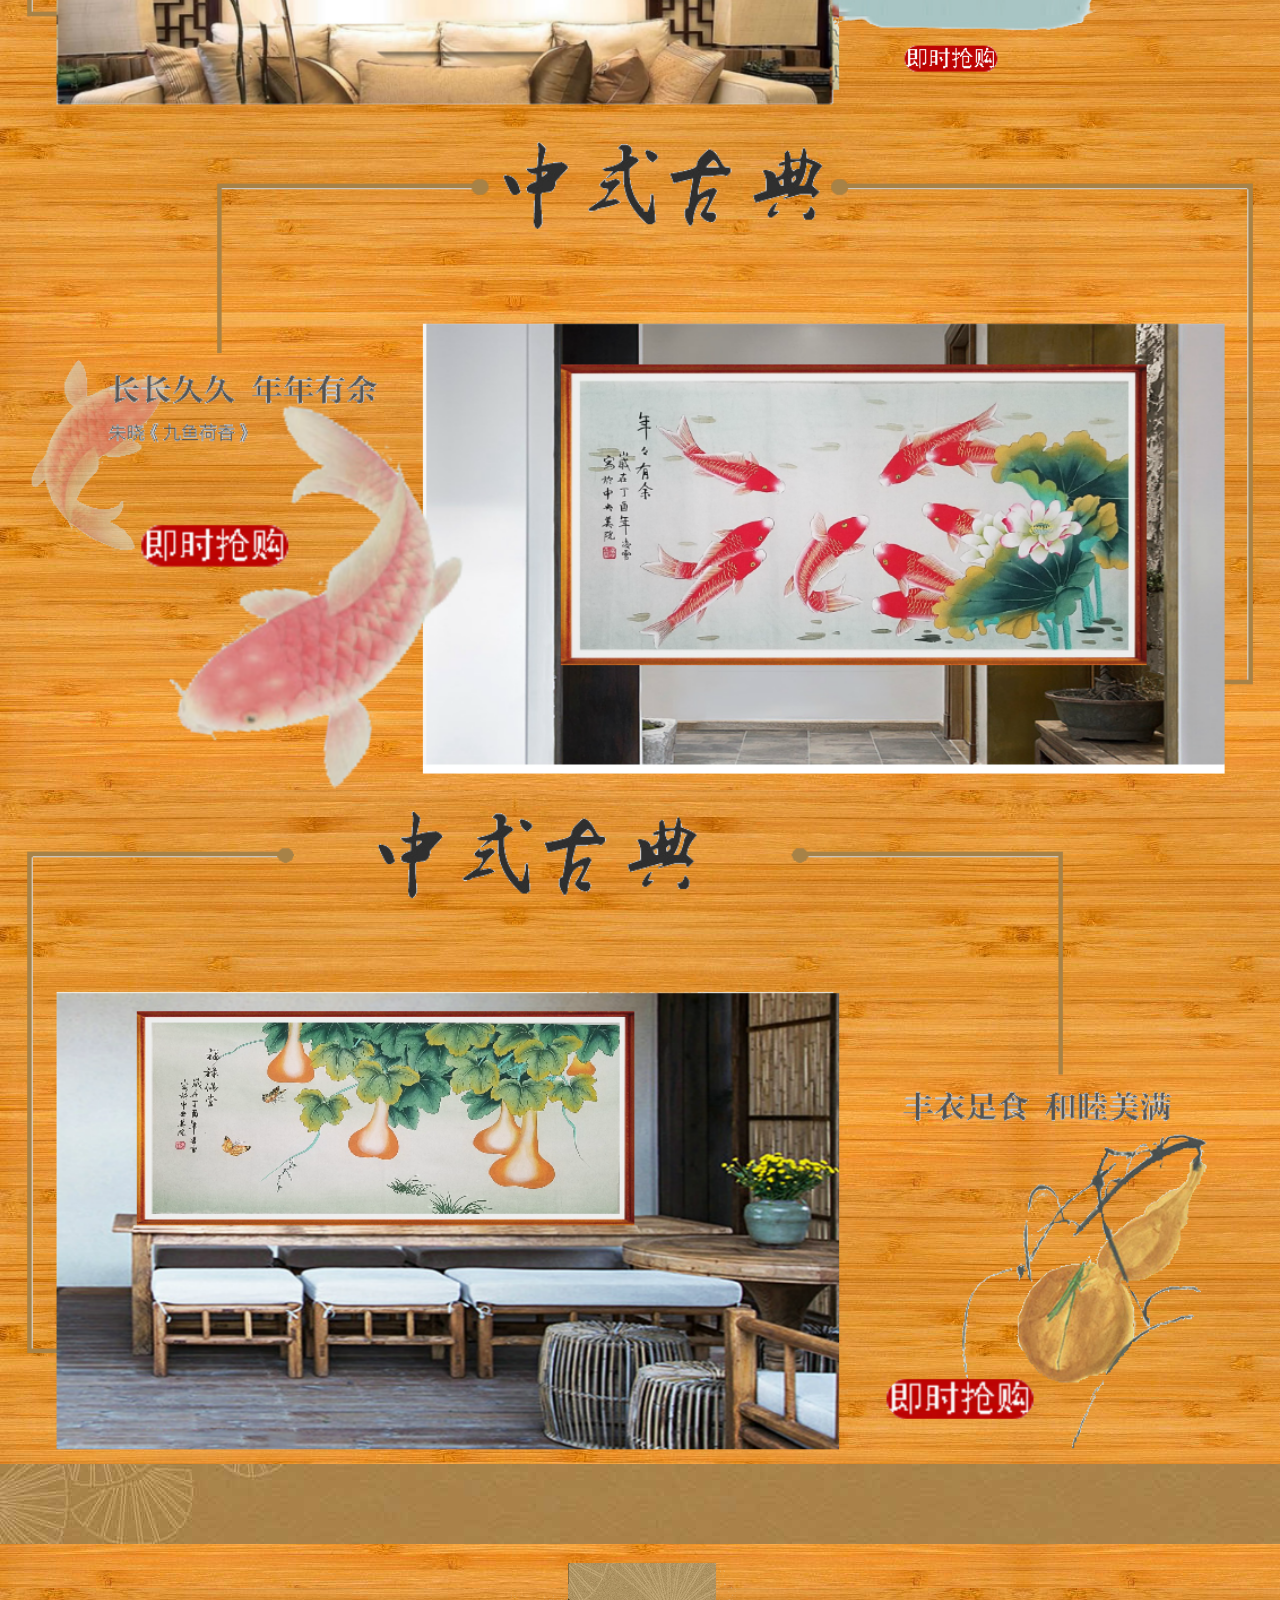
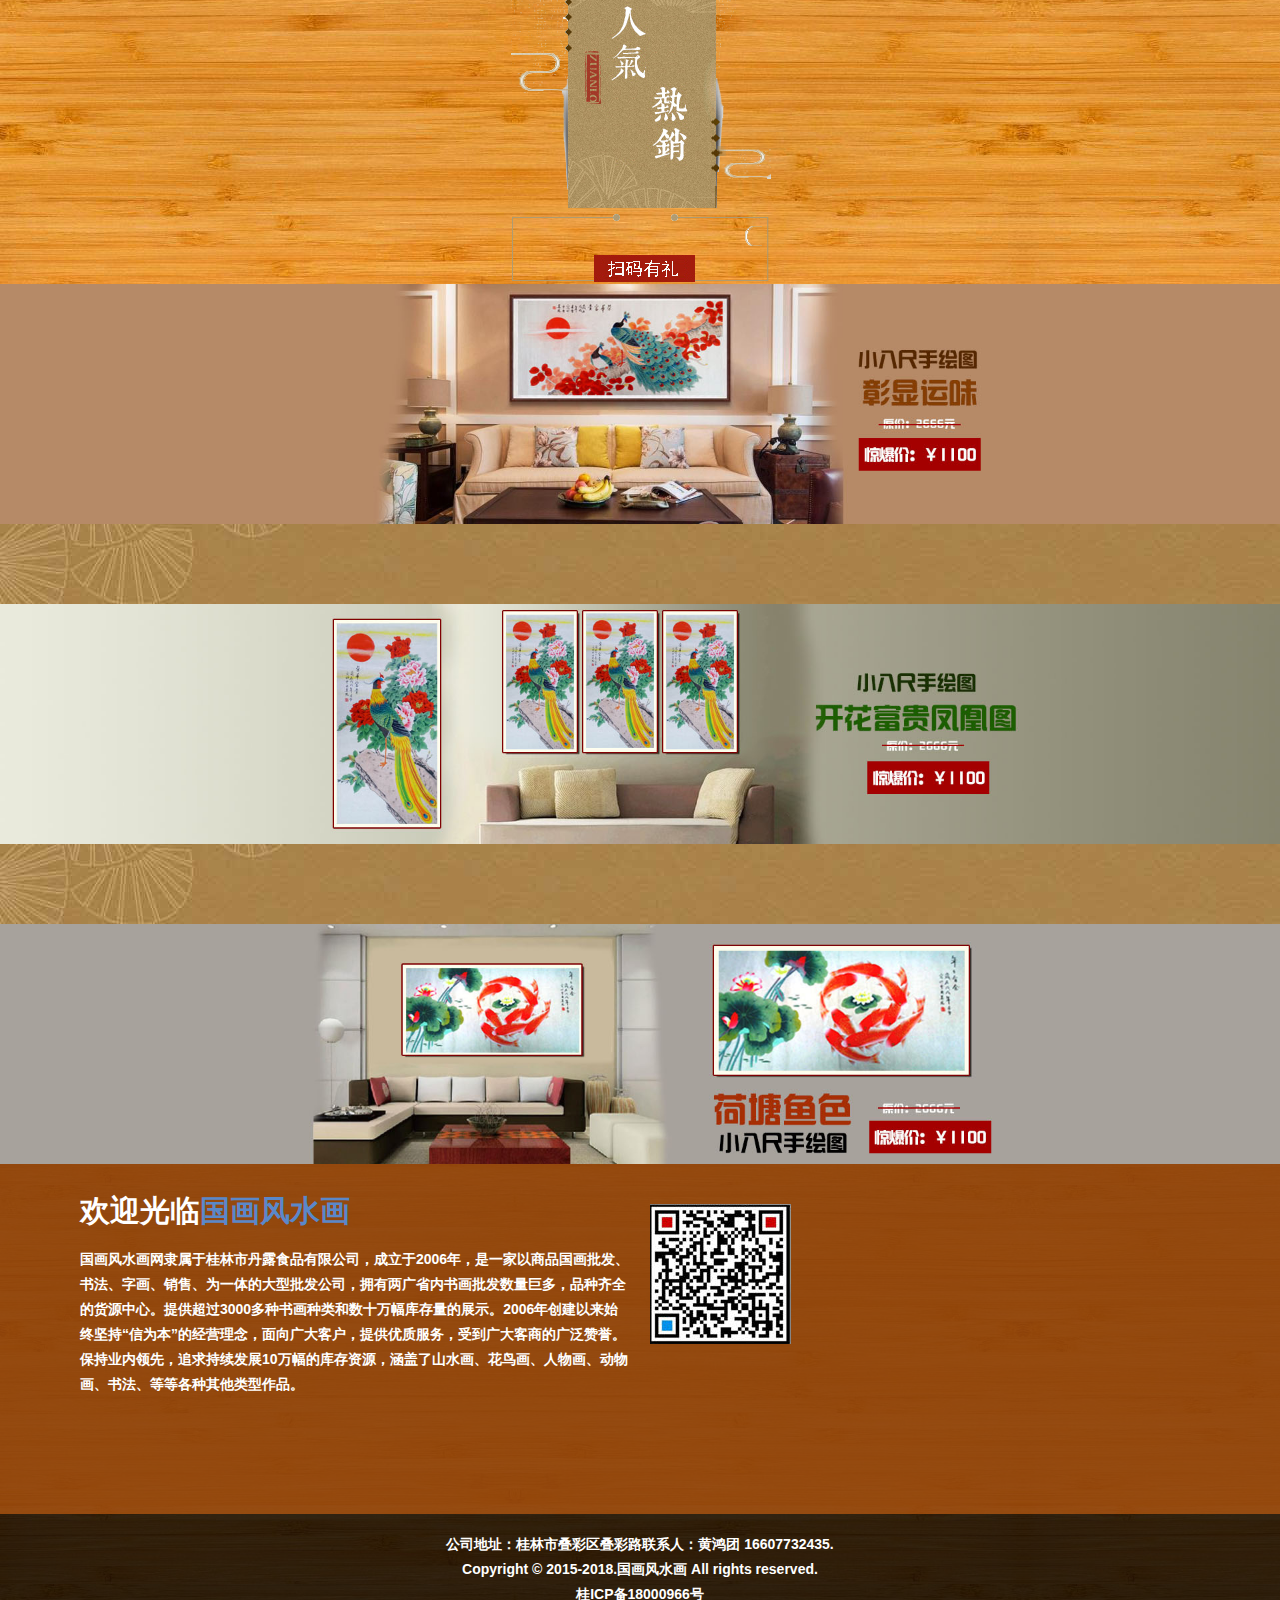
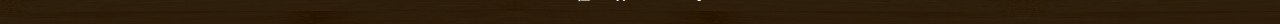
==== commit 2e618e5b: "修改首页，增加新图" ====
--- a/index.html
+++ b/index.html
@@ -6,9 +6,10 @@
   <link rel="icon" href="images/bg/fanicon.ico">
   <link rel="stylesheet" href="css/base.css">
   <link rel="stylesheet" href="css/style.css">
+  <link rel="stylesheet" href="css/Ystyle.css">
   <link rel="stylesheet" href="css/Zstyle.css">
   <link rel="stylesheet" href="css/ZZindex.css">
-    <link rel="stylesheet" href="css/Ystyle.css">
+  <link rel="stylesheet" href="css/index.css">
 </head>
 <body>
   <!-- 头部 -->
@@ -147,9 +148,30 @@
         <img src="images/bg/zhou.png" alt="" class="bottomShaft">
       </div>
     </div>
-
-
-
+    <!-- 新品 -->
+    <div class="new-prant">
+      <img src="images/bg/hengTU03.png"/>
+      <div class="new-season">
+        <h2>四季</h2>
+        <a href="square.html">
+          <img src="images/square/301.jpg" alt="">
+          <img src="images/square/302.jpg" alt="">
+          <img src="images/square/303.jpg" alt="">
+          <img src="images/square/304.jpg" alt="">
+        </a>
+      </div>
+      <div class="new-flower">
+        <h2>富贵吉祥-繁花</h2>
+        <a href="#">
+          <img src="images/vertical/5-1.jpg" alt="">
+          <img src="images/vertical/5-2.jpg" alt="">
+          <img src="images/vertical/5-3.jpg" alt="">
+          <img src="images/vertical/5-4.jpg" alt="">
+        </a>
+      </div>
+    </div>
+
+    <!-- 热销 -->
     <div class="ch-header">
       <img src="images/bg/hengTU01.png"/>
     </div>
--- a/css/index.css
+++ b/css/index.css
@@ -0,0 +1,123 @@
+  /* 轮播图 */
+    #carousel{
+      margin: 0 auto;
+      overflow: hidden;
+      position: relative;
+    }
+    #carousel>.box{
+      left: 15%;
+      width: 70%;
+      overflow: hidden;
+      position: relative;
+    }
+    #carousel ul{
+      left: 0;
+      width: 500%;
+      position: relative;
+    }
+    #carousel ul li{
+      width: 20%;
+      float: left;
+      text-align: center;
+    }
+    #carousel ul li img{
+      width: 100%;
+    }
+
+  /* 底部按钮 */
+    #btn{
+      left: 50%;
+      bottom: 50px;
+      width: 200px;
+      height: 20px;
+      position: absolute;
+      margin-left: -100px;
+    }
+    #btn span{
+      width: 20px;
+      height: 20px;
+      cursor: pointer;
+      margin-left: 20px;
+      border-radius: 50%;
+      background: #2b2b2b;
+      display: inline-block;
+    }
+    #btn .slide{
+      background-color: #f96;
+    }
+
+  /* 轮播按钮 */
+    .mid{
+      top: 50%;
+      position: absolute;
+    }
+    .mid span{
+      width: 40px;
+      height: 40px;
+      font-size: 40px;
+      cursor: pointer;
+      line-height: 35px;
+      position: absolute;
+      text-align: center;
+      border-radius: 20px;
+    }
+    .mid img{
+      width: 40px;
+      height: 40px;
+    }
+    .mid .sLeft{
+      left: 15%;
+    }
+    .mid .sRight{
+      right: 15%;
+    }
+
+  /* 侧边广告 */
+    .adverti{
+      top: -2px;
+      width: 13%;
+      position: absolute;
+      text-align: center;
+    }
+    .adverti img{
+      width: 100%;
+    }
+    .adverti .Shaft{
+      width: 80%;
+      top: -570px;
+      position: relative;
+    }
+    .adverti .bottomShaft{
+      top: -570px;
+      position: relative;
+    }
+    .adverti img:not(.Shaft){
+      z-index: 1;
+      position: relative;
+    }
+    .adverti-01{
+      left: 1%;
+    }
+    .adverti-02{
+      right: 1%;
+    }
+
+  /* 新品 */
+    .new-prant{
+      text-align: center;
+      margin-top: 50px;
+    }
+    .new-prant h2{
+      font-size: 30px;
+      font-weight: 700;
+      margin: 50px auto;
+    }
+    .new-prant .new-season img{
+      width: 16%;
+      margin: 10px;
+    }
+    .new-prant .new-flower img{
+      max-width: 20%;
+      width: 218px;
+      margin: 10px;
+    }
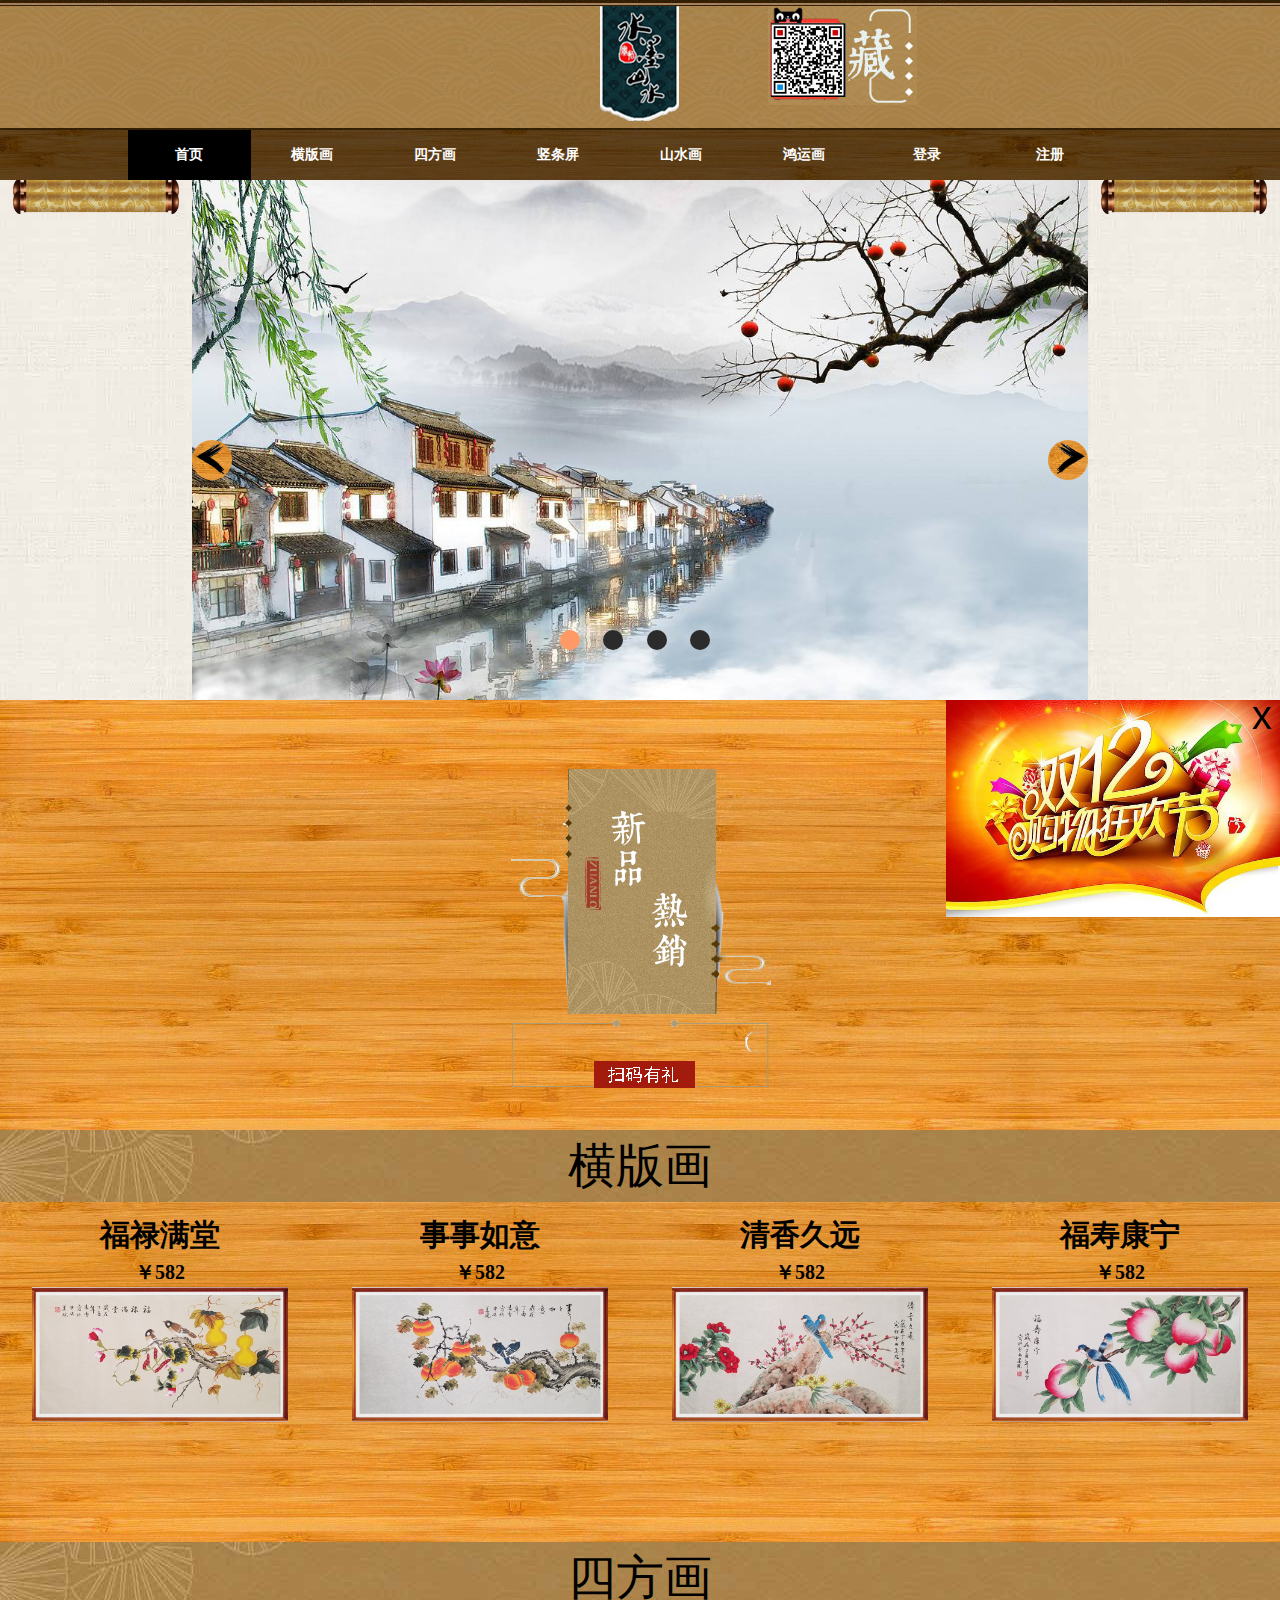
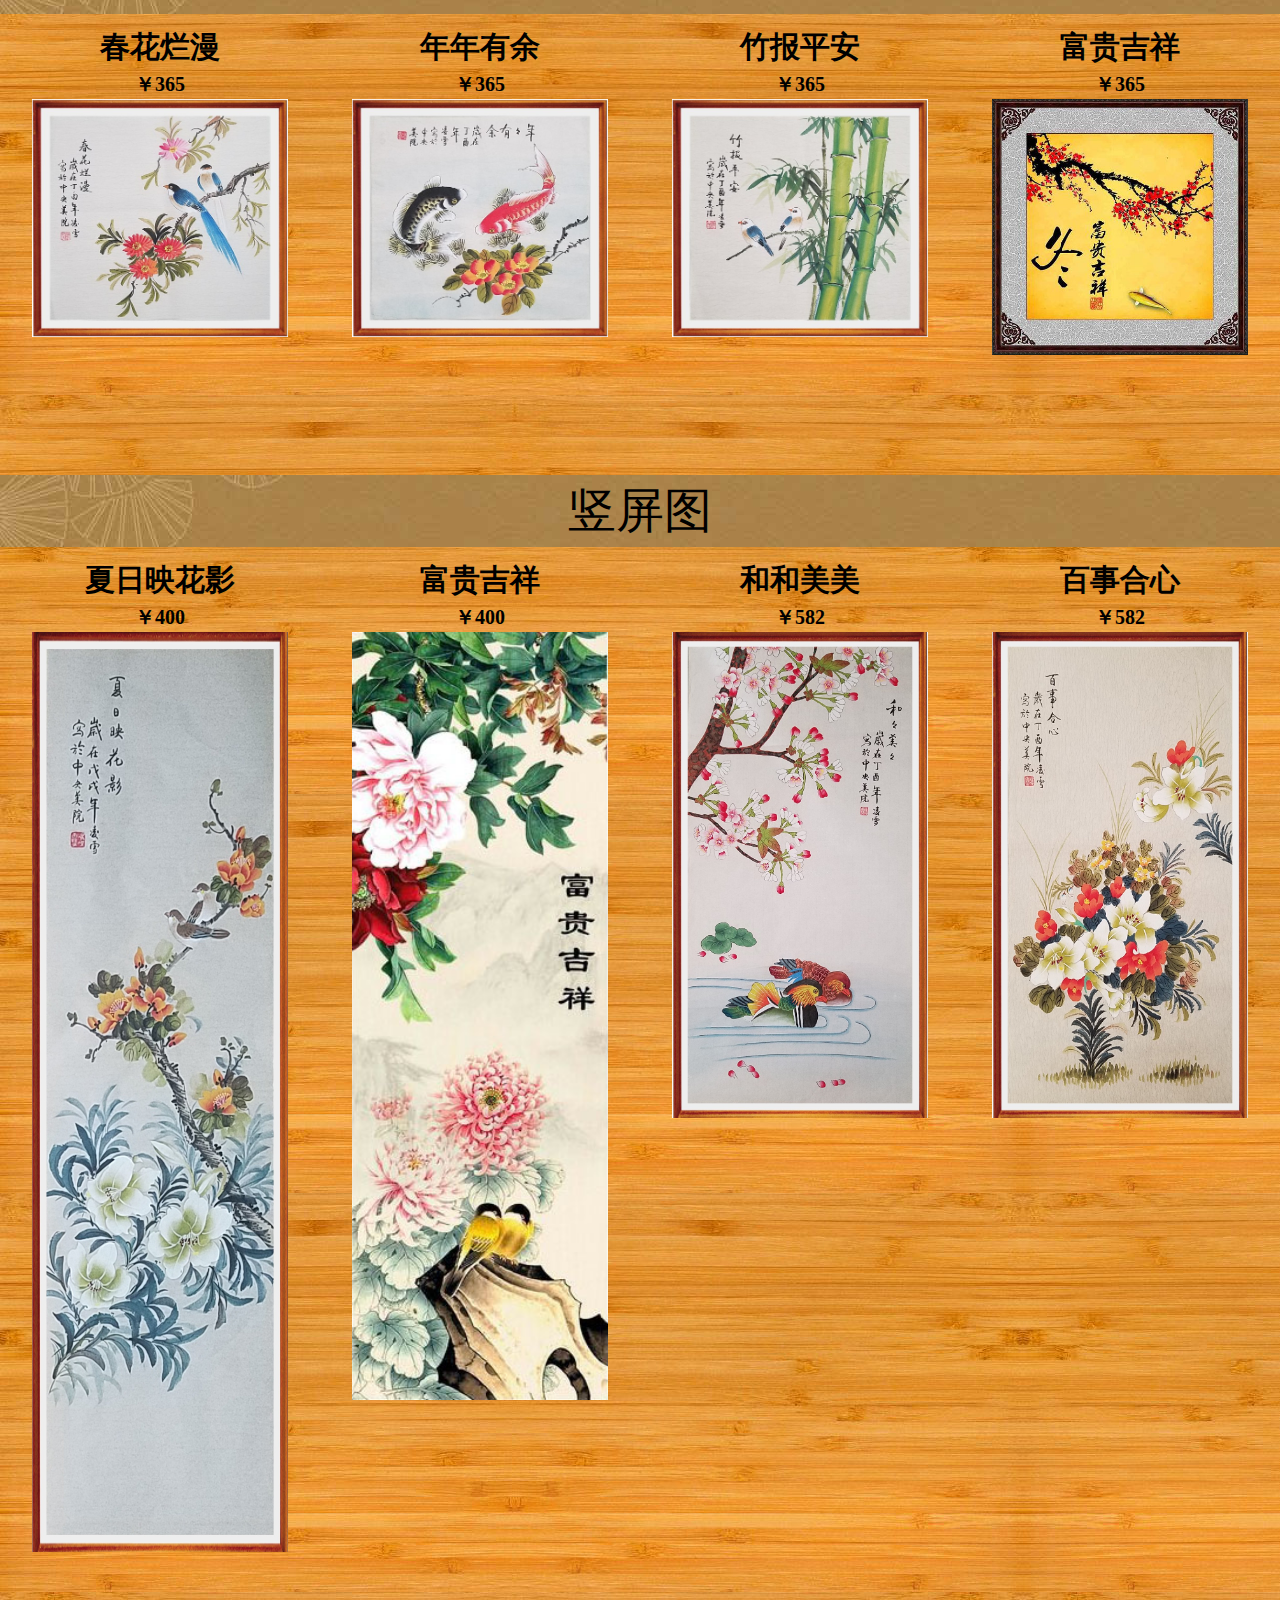
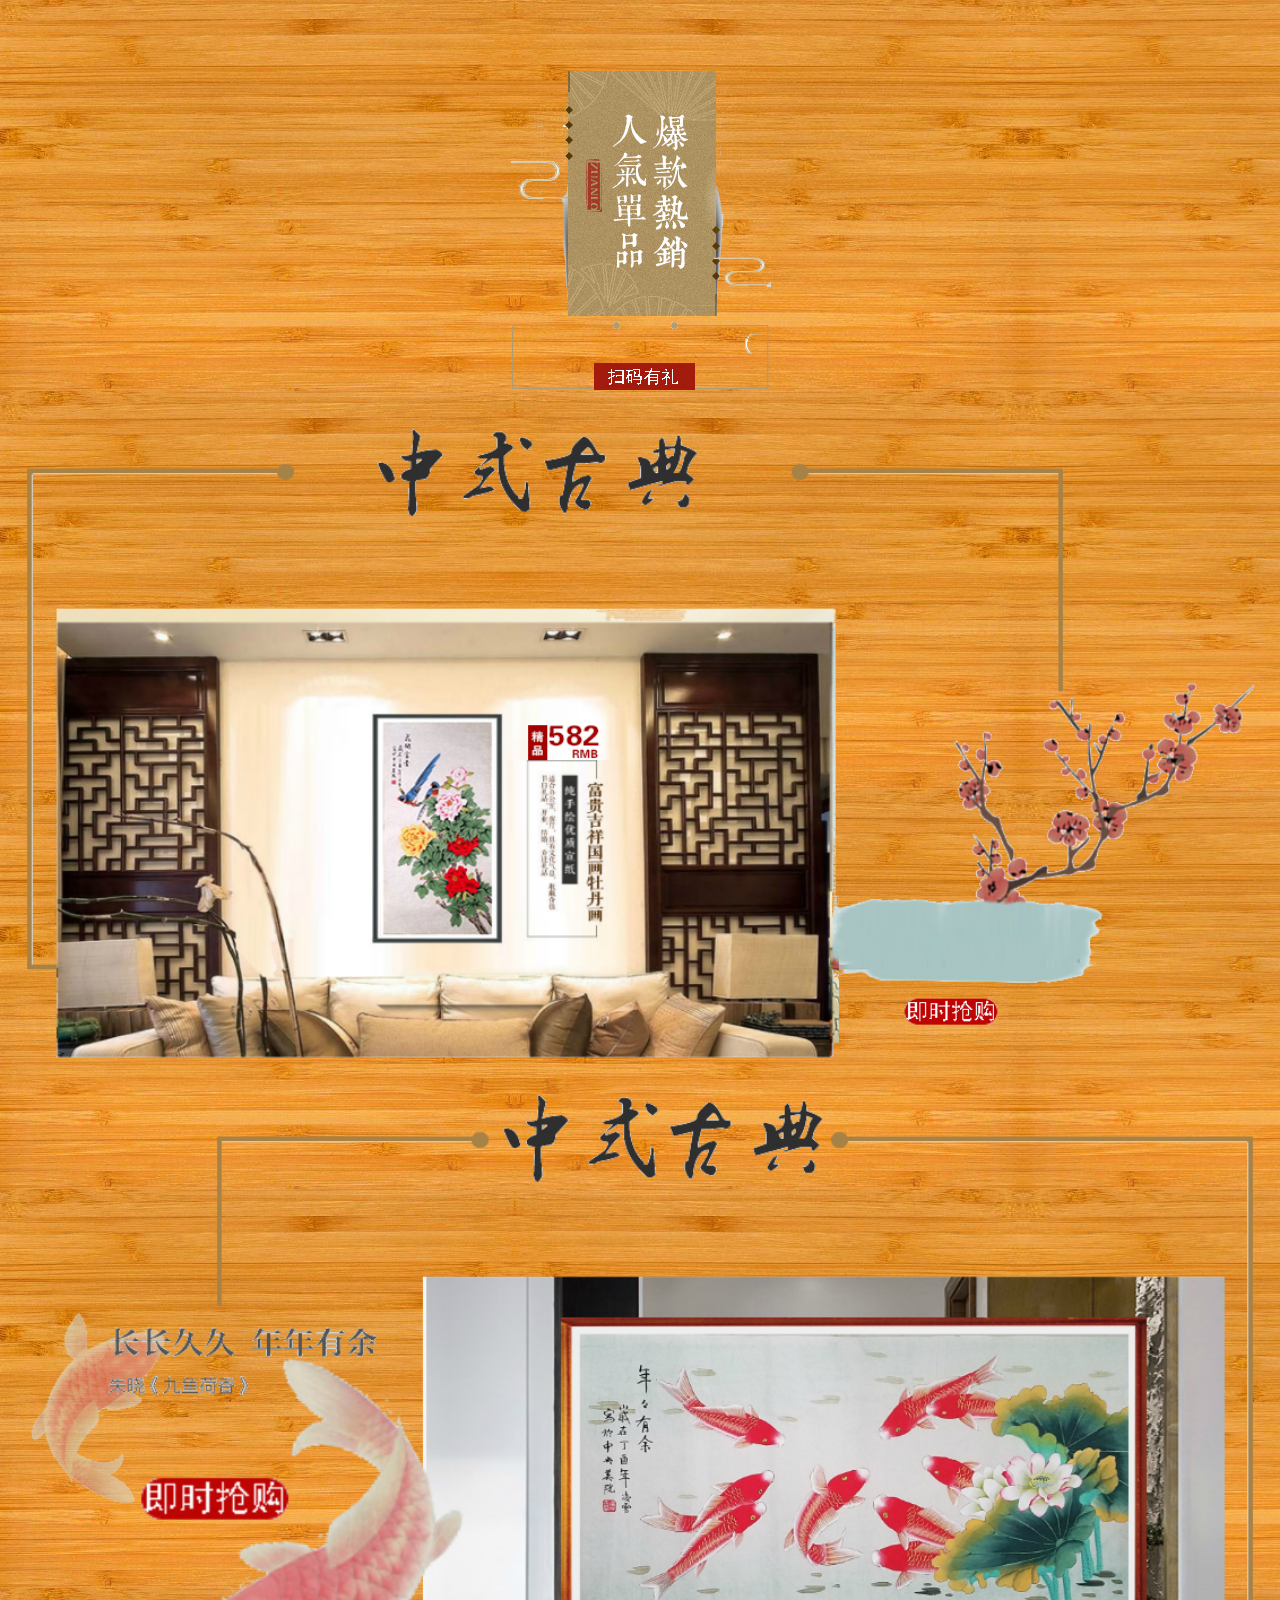
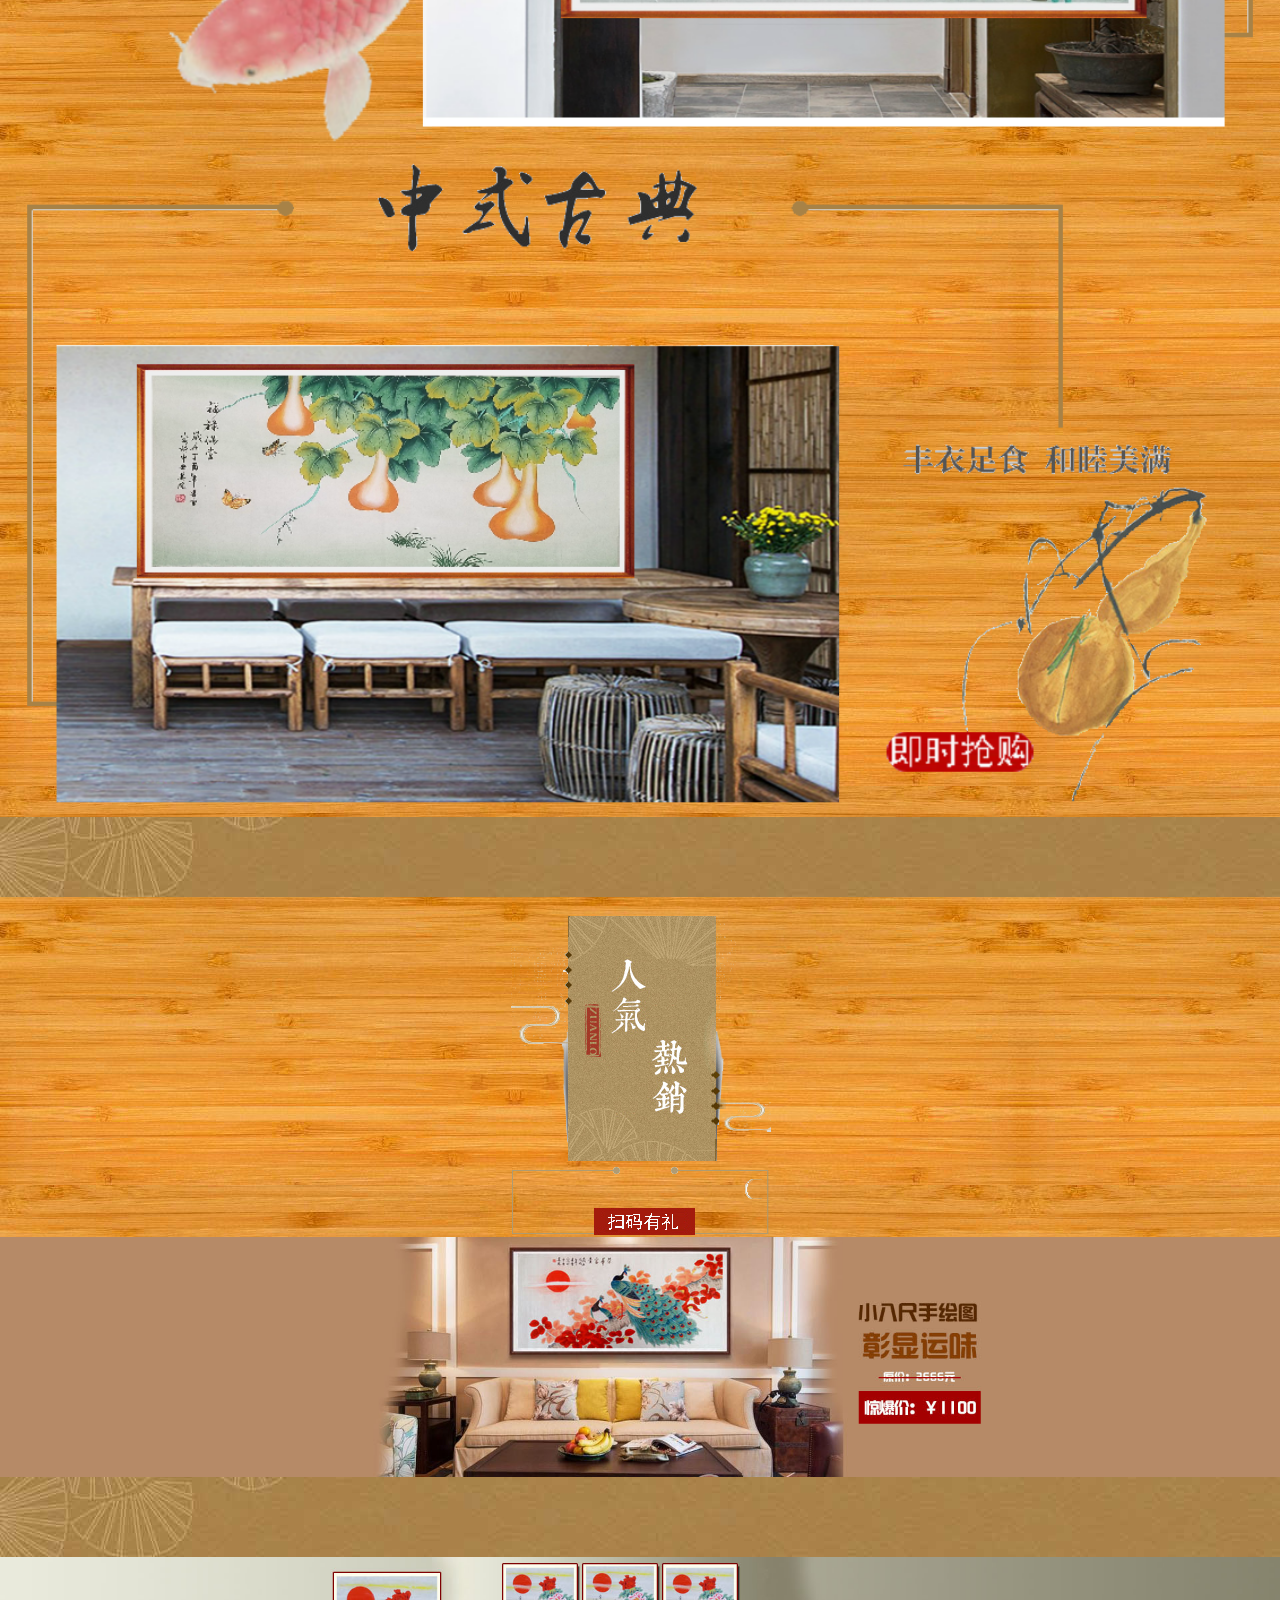
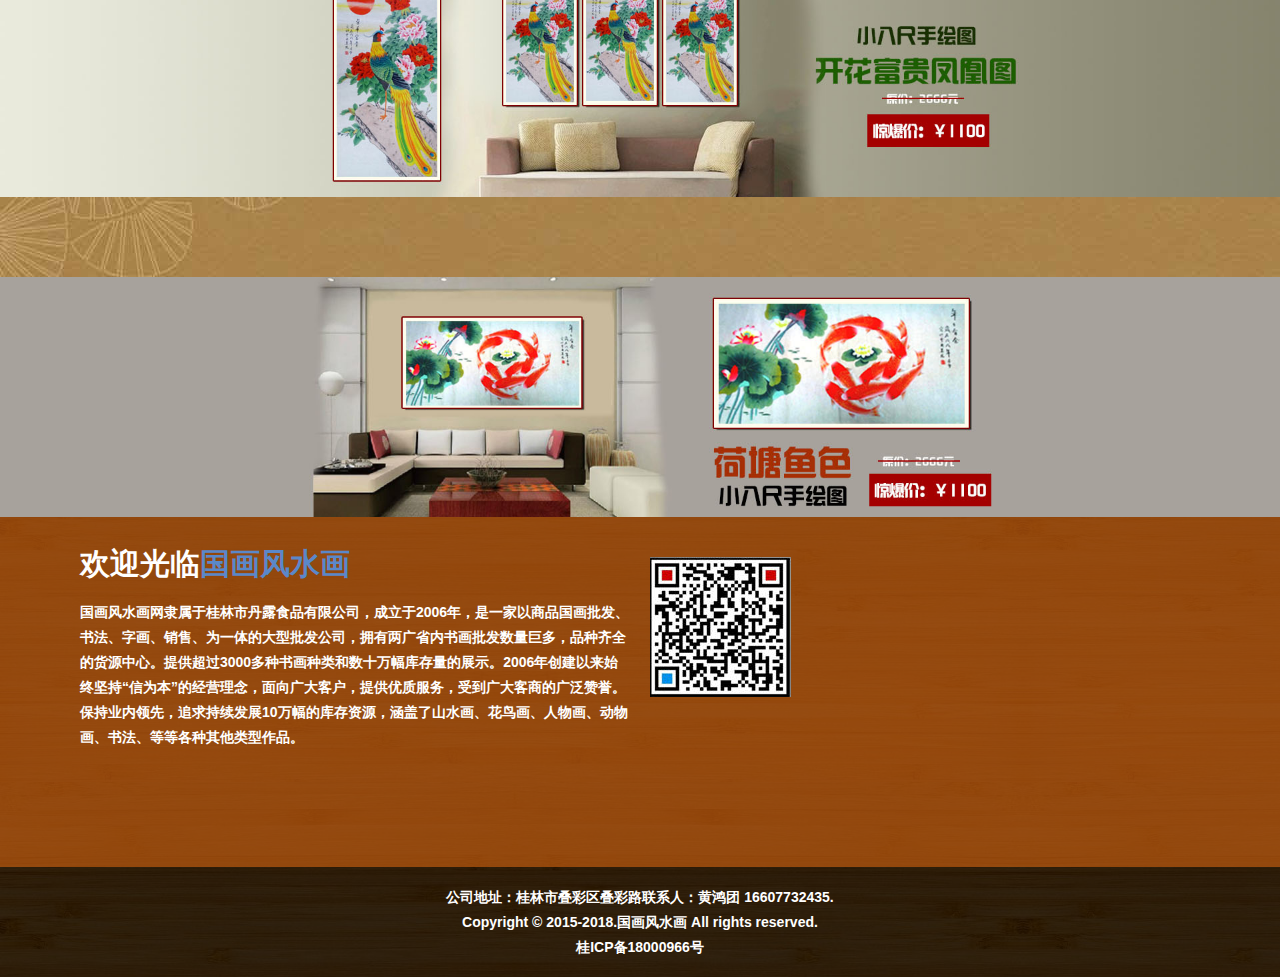
==== commit e9d305a0: "-m修改首页，增加横版画页面" ====
--- a/index.html
+++ b/index.html
@@ -117,11 +117,31 @@
     <div id="carousel" class="bg06 clearfix mod">
       <div class="box">
         <ul id="cul">
-          <li><img src="images/index/banner-01.jpg" alt=""></li>
-          <li><img src="images/index/banner-02.jpg" alt=""></li>
-          <li><img src="images/index/banner-03.jpg" alt=""></li>
-          <li><img src="images/index/banner-04.jpg" alt=""></li>
-          <li><img src="images/index/banner-01.jpg" alt=""></li>
+          <li>
+            <a href="#">
+              <img src="images/index/banner-01.jpg">
+            </a>
+            </li>
+          <li>
+            <a href="#">
+              <img src="images/index/banner-02.jpg">
+            </a>
+          </li>
+          <li>
+            <a href="#">
+              <img src="images/index/banner-03.jpg">
+            </a>
+          </li>
+          <li>
+            <a href="#">
+              <img src="images/index/banner-04.jpg">
+            </a>
+          </li>
+          <li>
+            <a href="#">
+              <img src="images/index/banner-01.jpg">
+            </a>
+          </li>
         </ul>
       </div>
       <!-- 底部按钮 -->
@@ -151,23 +171,98 @@
     <!-- 新品 -->
     <div class="new-prant">
       <img src="images/bg/hengTU03.png"/>
-      <div class="new-season">
-        <h2>四季</h2>
-        <a href="square.html">
-          <img src="images/square/301.jpg" alt="">
-          <img src="images/square/302.jpg" alt="">
-          <img src="images/square/303.jpg" alt="">
-          <img src="images/square/304.jpg" alt="">
-        </a>
-      </div>
-      <div class="new-flower">
-        <h2>富贵吉祥-繁花</h2>
-        <a href="#">
-          <img src="images/vertical/5-1.jpg" alt="">
-          <img src="images/vertical/5-2.jpg" alt="">
-          <img src="images/vertical/5-3.jpg" alt="">
-          <img src="images/vertical/5-4.jpg" alt="">
-        </a>
+      <div class="new-hotprant clearfix">
+        <h2>横版画</h2>
+        <div>
+          <p>福禄满堂</p>
+          <span>￥582</span>
+          <a href="horizontal.html">
+            <img src="images/horizontal/7.jpg" alt="">
+          </a>
+        </div>
+        <div>
+          <p>事事如意</p>
+          <span>￥582</span>
+          <a href="horizontal.html">
+            <img src="images/horizontal/8.jpg" alt="">
+          </a>
+        </div>
+        <div>
+          <p>清香久远</p>
+          <span>￥582</span>
+          <a href="horizontal.html">
+            <img src="images/horizontal/10.jpg" alt="">
+          </a>
+        </div>
+        <div>
+          <p>福寿康宁</p>
+          <span>￥582</span>
+          <a href="horizontal.html">
+            <img src="images/horizontal/12.jpg" alt="">
+          </a>
+        </div>
+      </div>
+      <div class="new-hotprant clearfix">
+        <h2>四方画</h2>
+        <div>
+          <p>春花烂漫</p>
+          <span>￥365</span>
+          <a href="square.html">
+            <img src="images/square/12.jpg" alt="">
+          </a>
+        </div>
+        <div>
+          <p>年年有余</p>
+          <span>￥365</span>
+          <a href="square.html">
+            <img src="images/square/9.jpg" alt="">
+          </a>
+        </div>
+        <div>
+          <p>竹报平安</p>
+          <span>￥365</span>
+          <a href="square.html">
+            <img src="images/square/5.jpg" alt="">
+          </a>
+        </div>
+        <div>
+          <p>富贵吉祥</p>
+          <span>￥365</span>
+          <a href="square.html">
+            <img src="images/square/304.jpg" alt="">
+          </a>
+        </div>
+      </div>
+      <div class="new-hotprant clearfix">
+        <h2>竖屏图</h2>
+        <div>
+          <p>夏日映花影</p>
+          <span>￥400</span>
+          <a href="vertical.html">
+            <img src="images/vertical/2-03.jpg" alt="">
+          </a>
+        </div>
+        <div>
+          <p>富贵吉祥</p>
+          <span>￥400</span>
+          <a href="vertical.html">
+            <img src="images/vertical/5-4.jpg" alt="">
+          </a>
+        </div>
+        <div>
+          <p>和和美美</p>
+          <span>￥582</span>
+          <a href="vertical.html">
+            <img src="images/vertical/111.jpg" alt="">
+          </a>
+        </div>
+        <div>
+          <p>百事合心</p>
+          <span>￥582</span>
+          <a href="vertical.html">
+            <img src="images/vertical/104.jpg" alt="">
+          </a>
+        </div>
       </div>
     </div>
 
--- a/css/style.css
+++ b/css/style.css
@@ -7,7 +7,7 @@
       vertical-align: top;
     }
     body{
-      background-image: url(../images/bg/19.jpg);
+      background-image: url(../images/bg/007-bg.jpg);
     }
     .mod{
       width: 100%;
@@ -24,8 +24,8 @@
     .bg06{
       background-image: url(../images/bg/006-body-bg.jpg);
     }
-    .bg19{
-      background-image: url(../images/bg/19.jpg);
+    .bg07{
+      background-image: url(../images/bg/007-bg.jpg);
     }
 
 /* 头部 */
@@ -58,7 +58,6 @@
     }
     #nav{
       background-color: rgba(0, 0, 0, .6);
-        box-shadow: 0 1px 2px 0 #000;
     }
     #headOul{
       width: 80%;
@@ -227,7 +226,7 @@
       margin-bottom: 50px;
       position: relative;
     }
-  /* 轮播图 */
+/*    轮播图
     #carousel{
       margin: 0 auto;
       overflow: hidden;
@@ -253,7 +252,7 @@
       width: 100%;
     }
 
-  /* 底部按钮 */
+   底部按钮
     #btn{
       left: 50%;
       bottom: 50px;
@@ -275,7 +274,7 @@
       background-color: #f96;
     }
 
-  /* 轮播按钮 */
+   轮播按钮
     .mid{
       top: 50%;
       position: absolute;
@@ -301,7 +300,7 @@
       right: 15%;
     }
 
-  /* 侧边广告 */
+    侧边广告
     .adverti{
       top: -2px;
       width: 13%;
@@ -329,7 +328,7 @@
     }
     .adverti-02{
       right: 1%;
-    }
+    } */
 
   /* 广告 */
     .advertising{
@@ -358,7 +357,7 @@
 
 
 /* 弹窗广告 */
-    .windowAdverti,.bigAdverti{
+    /* .windowAdverti,.bigAdverti{
       display: none;
       position: fixed;
       z-index: 980;
@@ -389,4 +388,28 @@
       width: 15%;
       bottom: 0;
       left: 0;
-    }
+    } */
+    .windowAdverti{
+      right: 0;
+      bottom: 0;
+      width: 30%;
+      z-index: 980;
+      display: none;
+      position: fixed;
+      max-width: 334px;
+      max-height: 200px;
+    }
+    .windowAdverti img{
+      width: 100%;
+    }
+    .down{
+      top: 0;
+      right: 0;
+      width: 36px;
+      height: 36px;
+      font-size: 40px;
+      cursor: pointer;
+      line-height: 30px;
+      position: absolute;
+      text-align: center;
+    }
--- a/css/Ystyle.css
+++ b/css/Ystyle.css
@@ -41,7 +41,7 @@
     text-align: center;
     overflow: hidden;
     width: 1132px;
-    margin: 50px auto;
+    margin: 70px auto;
     border-radius: 10px;
     border-top: 10px rgba(255,255,255,.4) solid;
     border-bottom: 10px rgba(255,255,255,.4) solid;
@@ -300,13 +300,11 @@
     height: 370px;
 }
 .left-class {
-    margin-top: 20px;
     color: #763b09;
     font-size: 18px;
     font-weight: 900;
 }
 .right-class{
-    margin-top: 20px;
     color: #2c5918;
     font-weight: 900;
     font-size: 15px;
@@ -566,4 +564,48 @@
     color: black;
     font-weight: 700;
 }
-
+/*vertical 3*/
+.eight {
+    position: relative;
+    width: 1132px;
+    height: 600px;
+    margin: 0 auto;
+}
+.eight ul {
+    position: relative;
+}
+.eight ul li {
+    height: 0;
+    position: absolute;
+    left: 200px;
+    top: 0;
+}
+.eight img {
+    border: 1px solid black;
+    height: 450px;
+}
+.eight p {
+    width: 100%;
+    height: 100px;
+    position: absolute;
+    top: 50%;
+    margin-top: -25px;
+}
+.eight span {
+    cursor: pointer;
+    font-size: 70px;
+    position: absolute;
+    display: inline-block;
+    width: 70px;
+    height: 70px;
+    font-weight: 500;
+    color: #2c5918;
+}
+.eight .ctl_prev {
+    left: 0;
+}
+.eight .ctl_next {
+    right: 0;
+}
+
+
--- a/css/ZZindex.css
+++ b/css/ZZindex.css
@@ -33,7 +33,6 @@
     font-size: 30px;
     font-weight: 700;
     line-height: 33px;
-
     margin-bottom: 20px;
 }
 .foot-up h2 a {
@@ -43,7 +42,6 @@
 .foot-up p {
     font-size: 14px;
     font-weight: 700;
-    height: 120px;
     line-height: 25px;
 }
 .foot-up img {
--- a/css/index.css
+++ b/css/index.css
@@ -106,18 +106,27 @@
     .new-prant{
       text-align: center;
       margin-top: 50px;
+      font-family: 楷体;
     }
     .new-prant h2{
+      font-size: 48px;
+      margin: 40px auto 0;
+      background: url('../images/bg/003-promo-area-bg.jpg');
+    }
+    .new-prant .new-hotprant div{
+      width: 20%;
+      float: left;
+      margin: 0 2.5% 80px;
+    }
+    .new-prant p{
       font-size: 30px;
       font-weight: 700;
-      margin: 50px auto;
+      margin: 10px auto 0;
     }
-    .new-prant .new-season img{
-      width: 16%;
-      margin: 10px;
+    .new-prant span{
+      font-weight: 700;
+      font-size: 20px;
     }
-    .new-prant .new-flower img{
-      max-width: 20%;
-      width: 218px;
-      margin: 10px;
+    .new-prant .new-hotprant img{
+      width: 100%;
     }
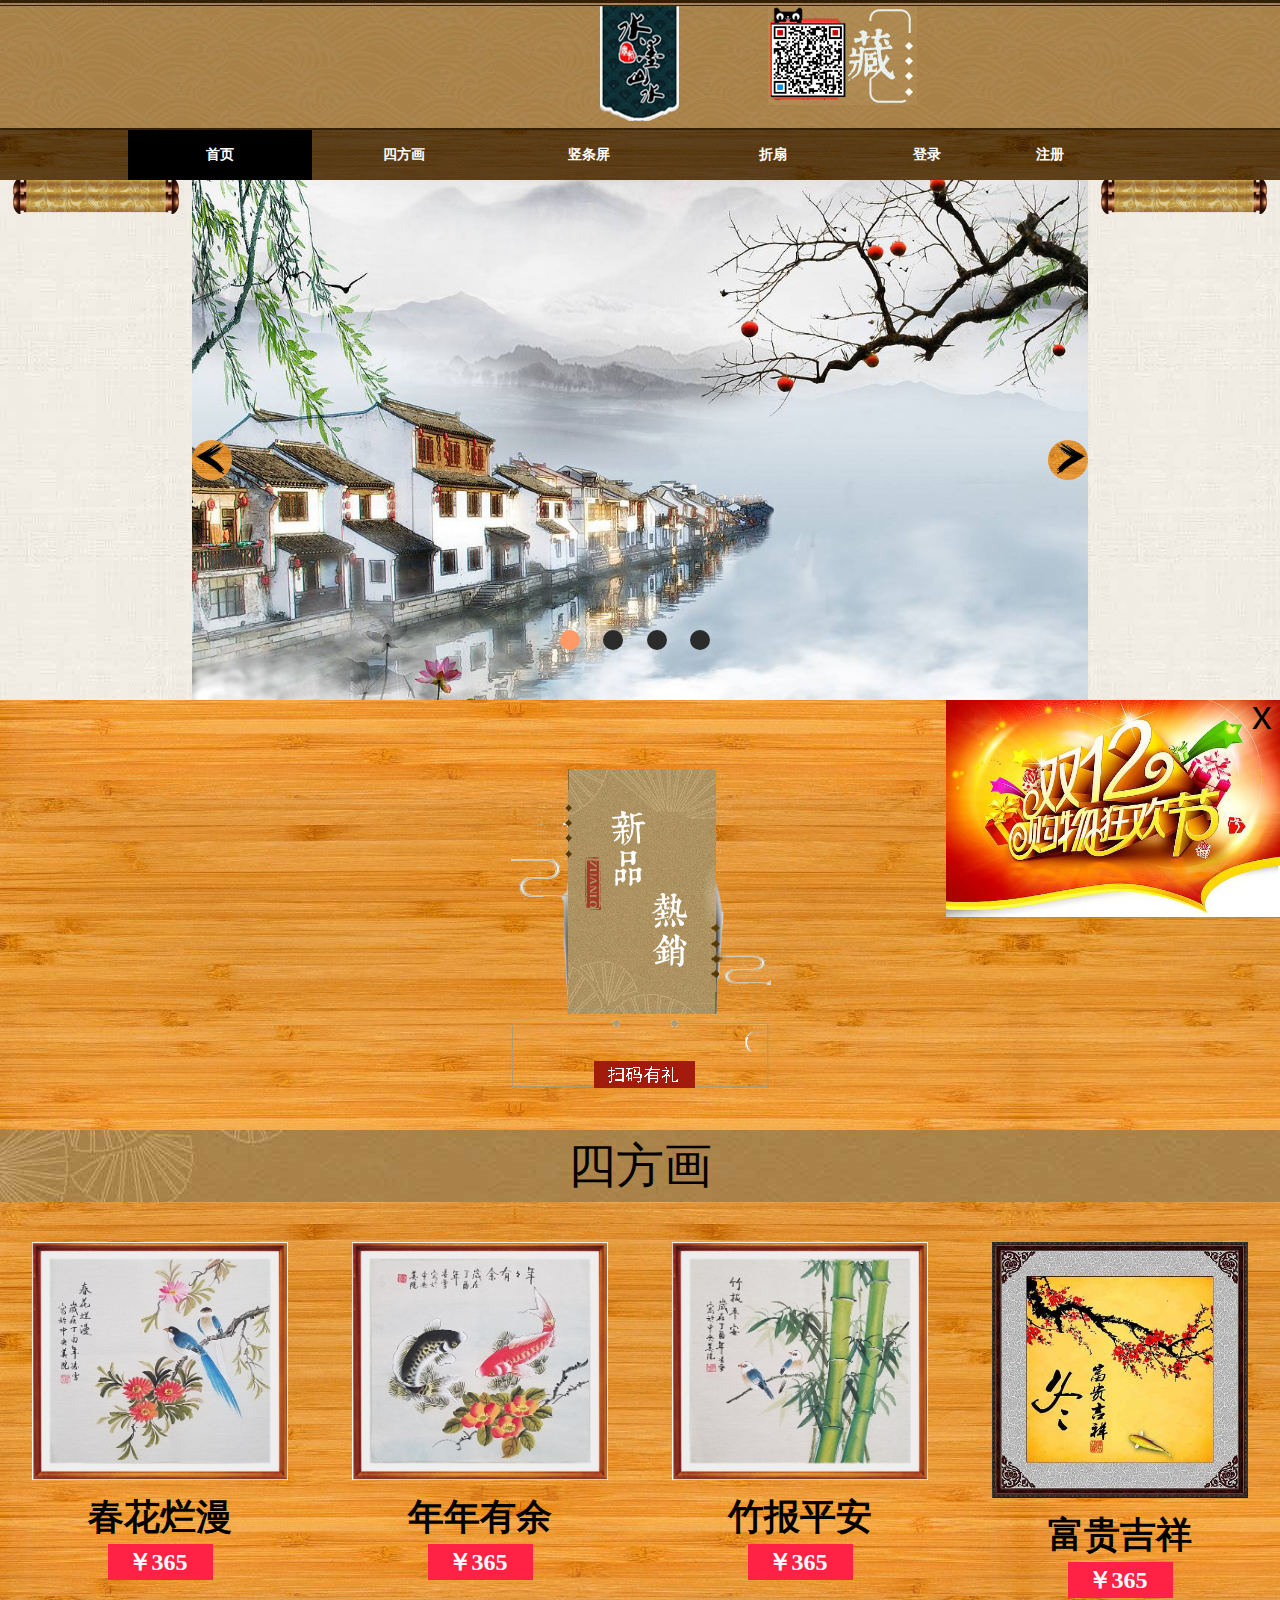
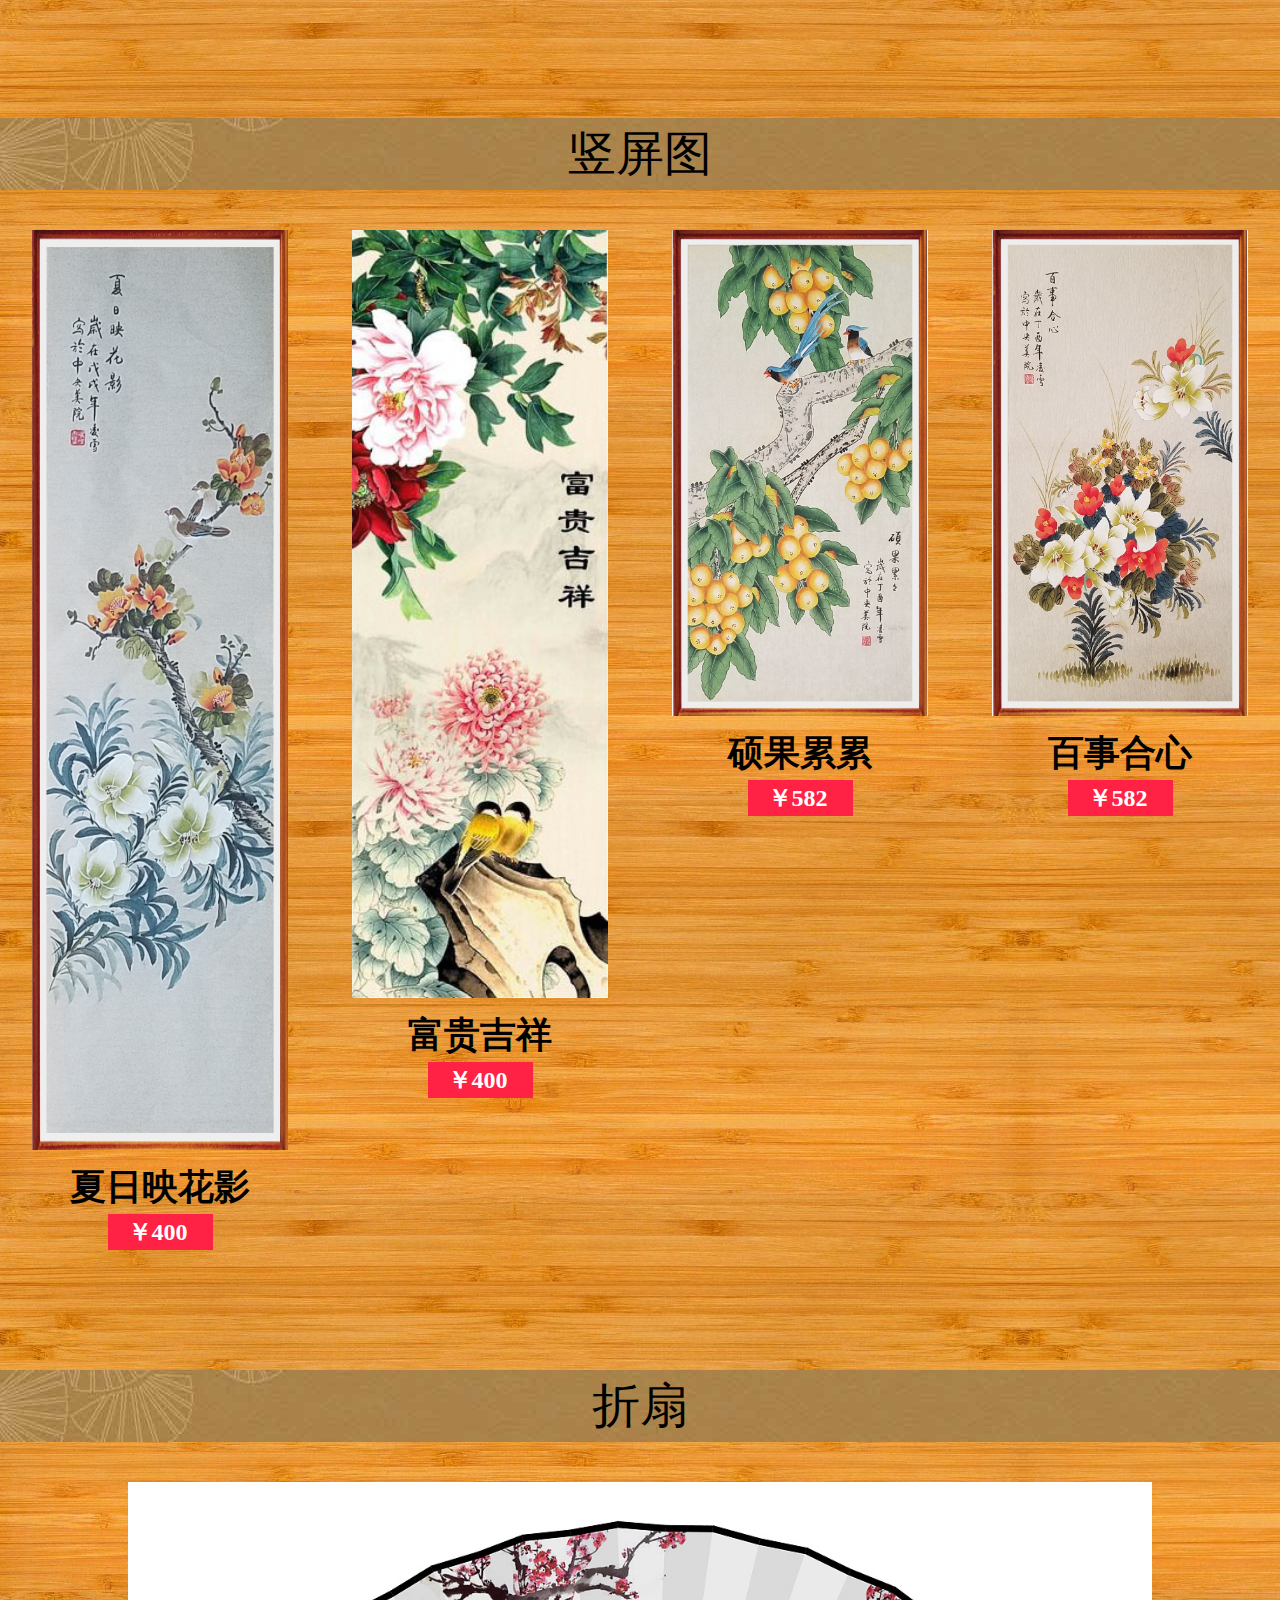
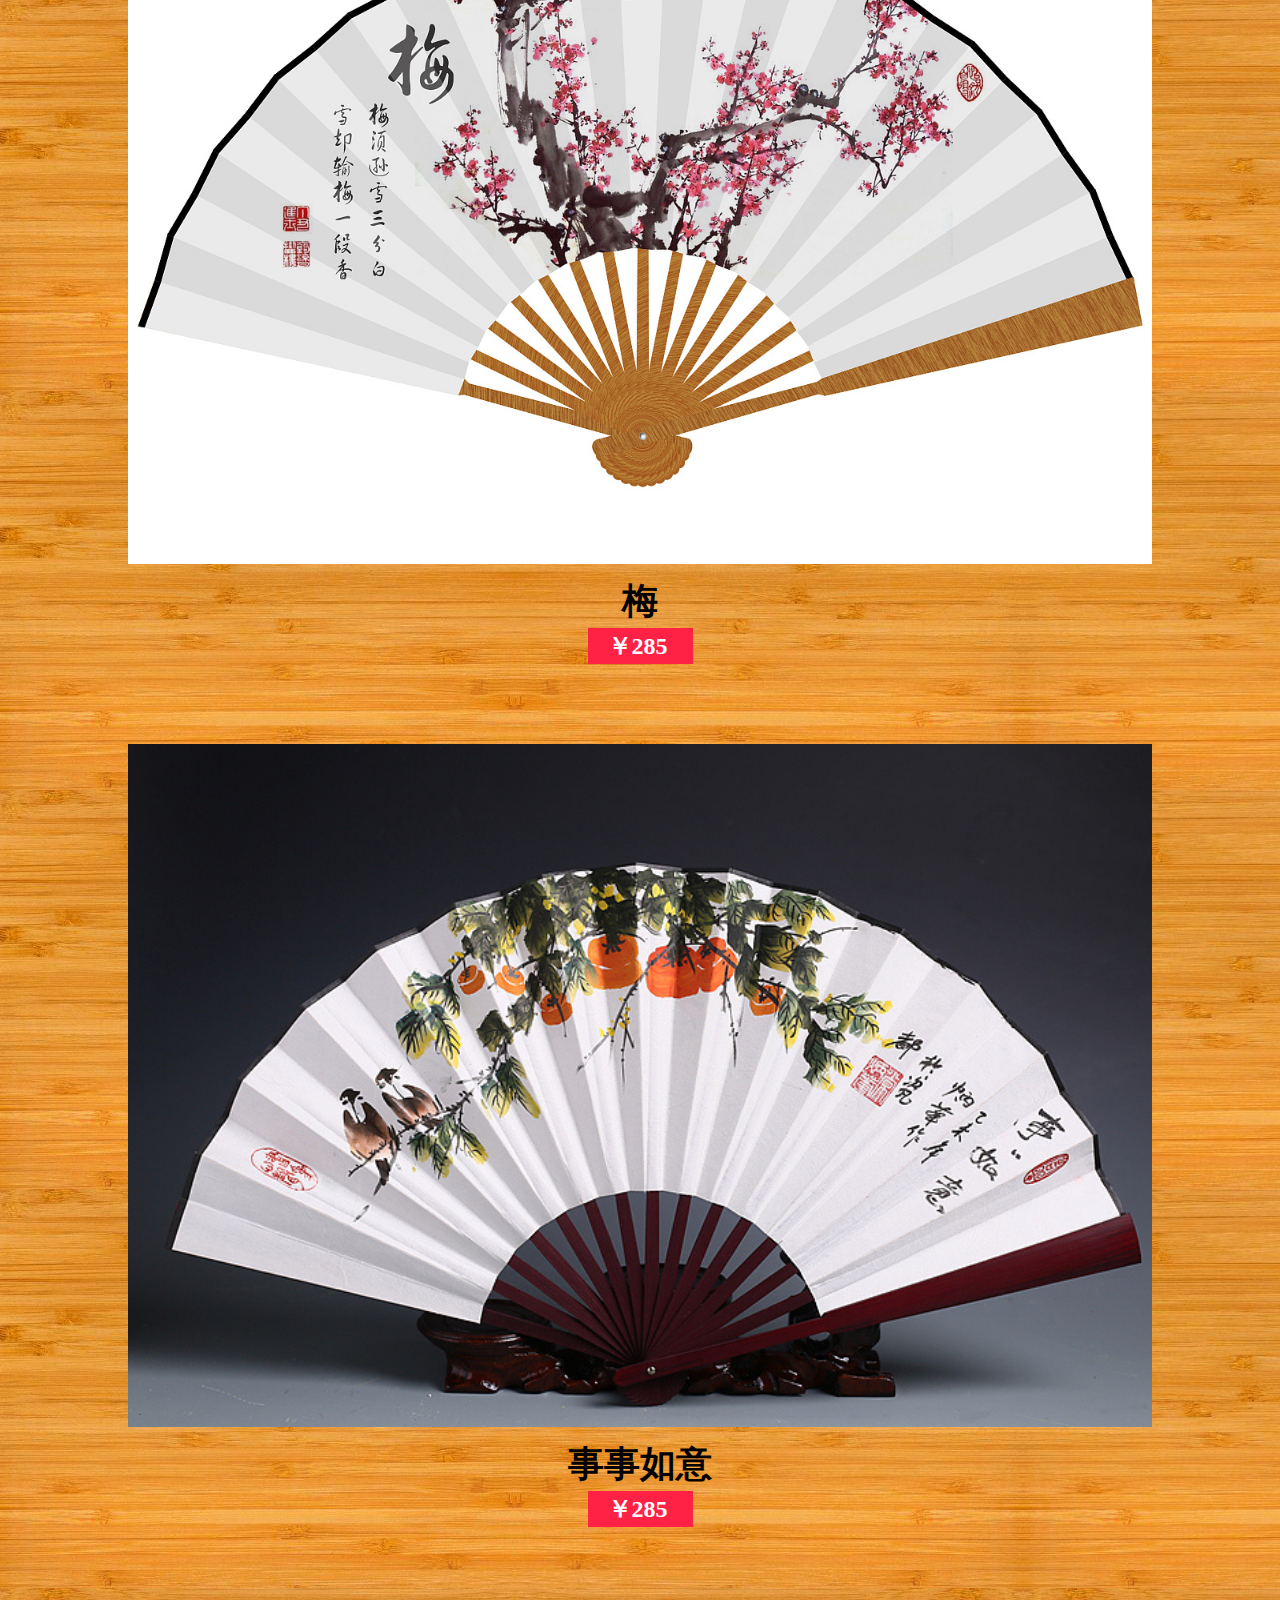
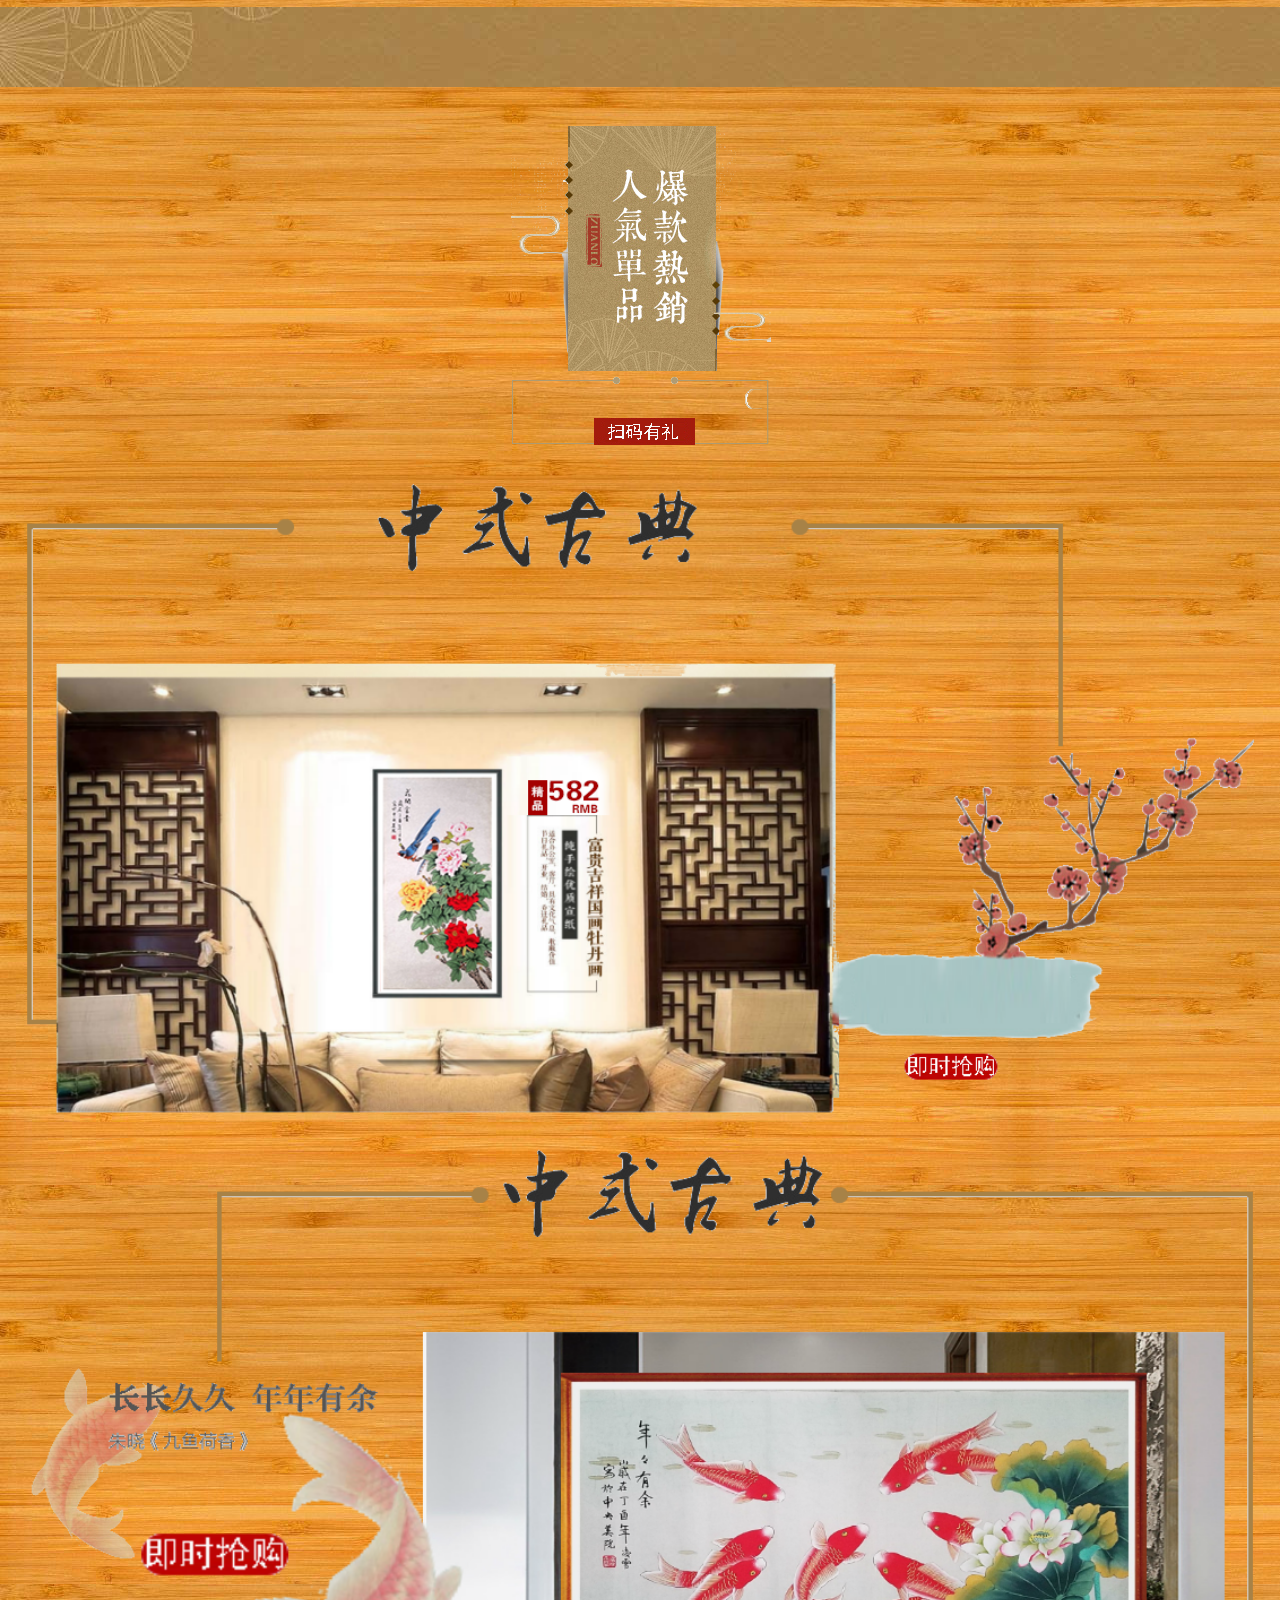
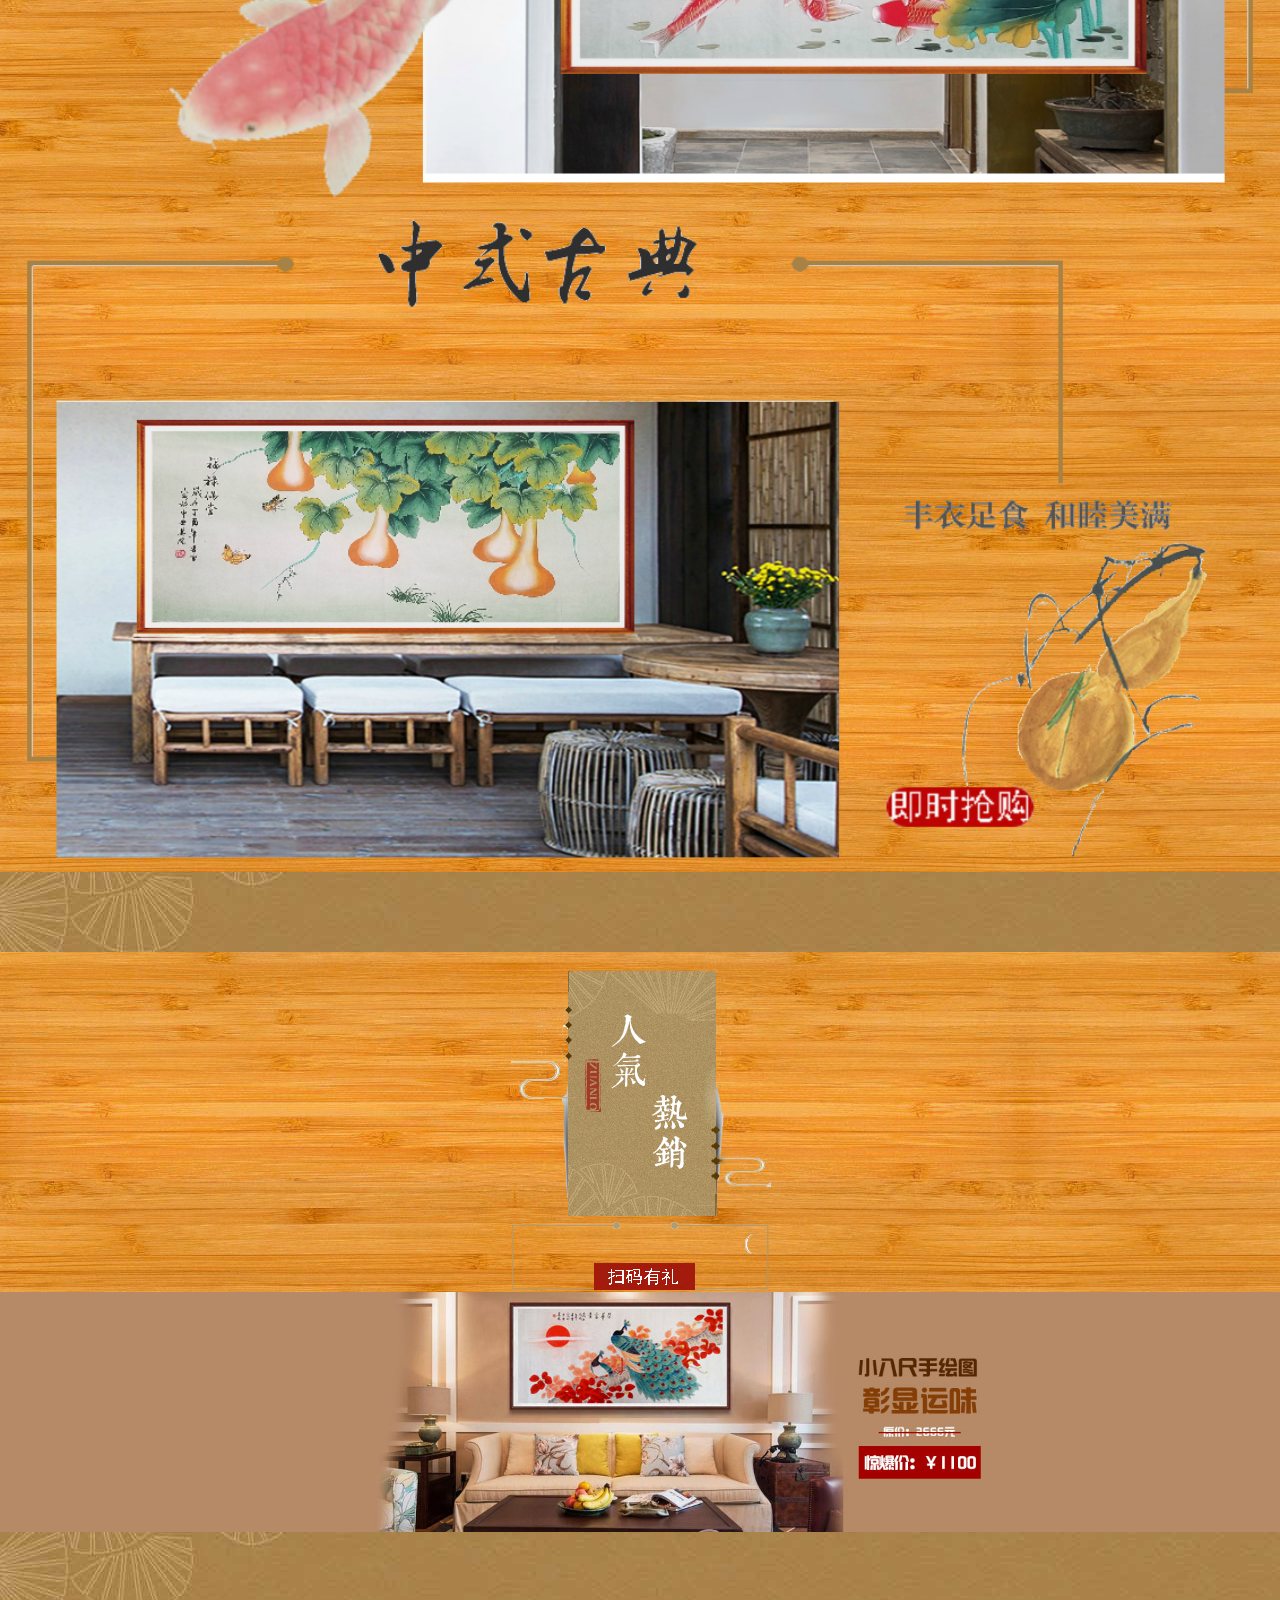
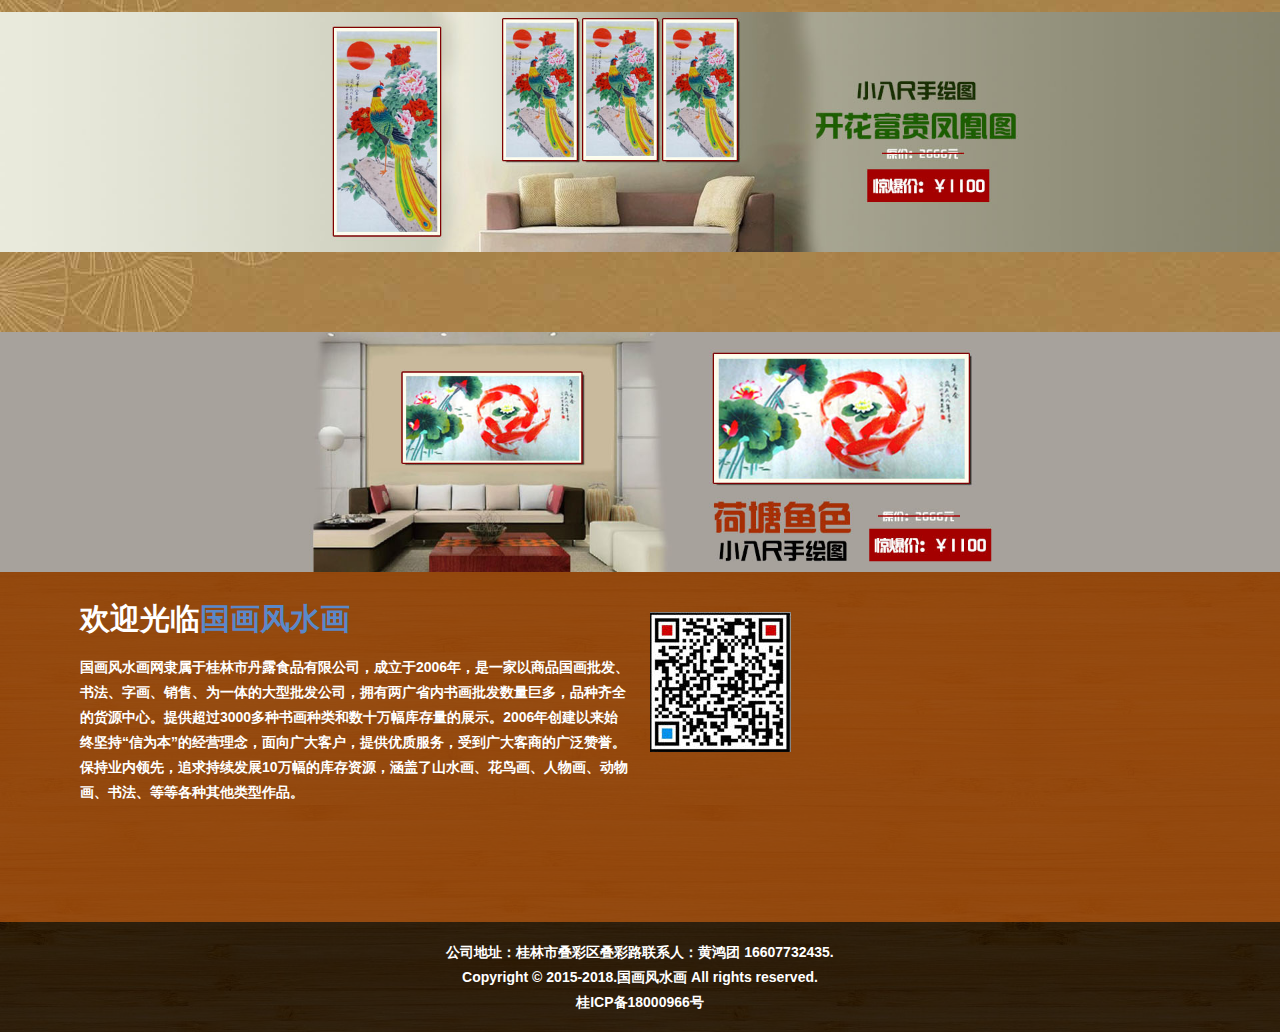
==== commit 8c3b7b14: "删除废弃页面、图片" ====
--- a/index.html
+++ b/index.html
@@ -15,19 +15,17 @@
   <!-- 头部 -->
   <div id="ohead" class="mod">
     <div id="logo" class="bg01 mod">
-      <img src="images/bg/001-logo.png" alt="" class="logo">
-      <img src="images/bg/001-logo-ewm.png" alt="" class="twoCode">
+      <img src="images/bg/001-logo.png" class="logo">
+      <img src="images/bg/001-logo-ewm.png" class="twoCode">
     </div>
     <!-- 导航栏 -->
     <div id="nav">
       <div class="clearfix mod menuNav"><button id="menuBtn">目录</button></div>
       <ul id="headOul" class="clearfix">
         <li id="index"><a target="_blank" href="index.html">首页</a></li>
-        <li><a target="_blank" href="horizontal.html">横版画</a></li>
         <li><a target="_blank" href="square.html">四方画</a></li>
         <li><a target="_blank" href="vertical.html">竖条屏</a></li>
-        <li><a target="_blank" href="landscape.html">山水画</a></li>
-        <li><a target="_blank" href="hongyun.html">鸿运画</a></li>
+        <li><a target="_blank" href="geomanticFan.html">折扇</a></li>
         <li class="modRight login">登录</li>
         <li class="modRight registered">注册</li>
         <li id="tourist">游客</li>
@@ -110,8 +108,8 @@
   <!-- 主体 -->
   <div id="obody" class="clearfix mod">
     <div class="back-top">
-        <img class="panda-top" src="images/bg/back-top.jpg" alt="">
-        <img class="panda" src="images/bg/panda.png" alt="">
+        <img class="panda-top" src="images/bg/back-top.jpg">
+        <img class="panda" src="images/bg/panda.png">
     </div>
     <!-- 轮播图 -->
     <div id="carousel" class="bg06 clearfix mod">
@@ -119,27 +117,27 @@
         <ul id="cul">
           <li>
             <a href="#">
-              <img src="images/index/banner-01.jpg">
+              <img src="images/index/banner-01.jpg" title="水乡掠影">
             </a>
             </li>
           <li>
             <a href="#">
-              <img src="images/index/banner-02.jpg">
+              <img src="images/index/banner-02.jpg" title="花开富贵">
             </a>
           </li>
           <li>
             <a href="#">
-              <img src="images/index/banner-03.jpg">
+              <img src="images/index/banner-03.jpg" title="江山如画">
             </a>
           </li>
           <li>
             <a href="#">
-              <img src="images/index/banner-04.jpg">
+              <img src="images/index/banner-04.jpg" title="松鹤延年">
             </a>
           </li>
           <li>
             <a href="#">
-              <img src="images/index/banner-01.jpg">
+              <img src="images/index/banner-01.jpg" title="水乡掠影">
             </a>
           </li>
         </ul>
@@ -153,118 +151,105 @@
       </div>
       <!-- 轮播按钮 -->
       <div class="mid mod">
-        <span class="sLeft bg07"><img src="images/bg/left.png" alt=""></span>
-        <span class="sRight bg07"><img src="images/bg/right.png" alt=""></span>
+        <span class="sLeft bg07"><img src="images/bg/left.png"></span>
+        <span class="sRight bg07"><img src="images/bg/right.png"></span>
       </div>
       <!-- 侧边广告 -->
       <div class="adverti adverti-01">
-        <img src="images/bg/zhou.png" alt="" class="topShaft">
-        <img src="images/vertical/1-01.jpg" alt="" class="Shaft">
-        <img src="images/bg/zhou.png" alt="" class="bottomShaft">
+        <img src="images/bg/zhou.png" class="topShaft">
+        <img src="images/vertical/1-01.jpg" title="福泰安康" class="Shaft">
+        <img src="images/bg/zhou.png" class="bottomShaft">
       </div>
       <div class="adverti adverti-02">
-        <img src="images/bg/zhou.png" alt="" class="topShaft">
-        <img src="images/vertical/1-03.jpg" alt="" class="Shaft">
-        <img src="images/bg/zhou.png" alt="" class="bottomShaft">
+        <img src="images/bg/zhou.png" class="topShaft">
+        <img src="images/vertical/1-03.jpg" title="寿鹤同春" class="Shaft">
+        <img src="images/bg/zhou.png" class="bottomShaft">
       </div>
     </div>
     <!-- 新品 -->
     <div class="new-prant">
       <img src="images/bg/hengTU03.png"/>
-      <div class="new-hotprant clearfix">
-        <h2>横版画</h2>
-        <div>
-          <p>福禄满堂</p>
-          <span>￥582</span>
-          <a href="horizontal.html">
-            <img src="images/horizontal/7.jpg" alt="">
-          </a>
-        </div>
-        <div>
-          <p>事事如意</p>
-          <span>￥582</span>
-          <a href="horizontal.html">
-            <img src="images/horizontal/8.jpg" alt="">
-          </a>
-        </div>
-        <div>
-          <p>清香久远</p>
-          <span>￥582</span>
-          <a href="horizontal.html">
-            <img src="images/horizontal/10.jpg" alt="">
-          </a>
-        </div>
-        <div>
-          <p>福寿康宁</p>
-          <span>￥582</span>
-          <a href="horizontal.html">
-            <img src="images/horizontal/12.jpg" alt="">
-          </a>
-        </div>
-      </div>
-      <div class="new-hotprant clearfix">
+      <div class="new-hotprant prant-b clearfix">
         <h2>四方画</h2>
         <div>
+          <a href="square.html">
+            <img src="images/square/12.jpg" title="春花烂漫">
+          </a>
           <p>春花烂漫</p>
           <span>￥365</span>
+        </div>
+        <div>
           <a href="square.html">
-            <img src="images/square/12.jpg" alt="">
-          </a>
-        </div>
-        <div>
+            <img src="images/square/9.jpg" title="年年有余">
+          </a>
           <p>年年有余</p>
           <span>￥365</span>
+        </div>
+        <div>
           <a href="square.html">
-            <img src="images/square/9.jpg" alt="">
-          </a>
-        </div>
-        <div>
+            <img src="images/square/5.jpg" title="竹报平安">
+          </a>
           <p>竹报平安</p>
           <span>￥365</span>
+        </div>
+        <div>
           <a href="square.html">
-            <img src="images/square/5.jpg" alt="">
-          </a>
-        </div>
-        <div>
+            <img src="images/square/304.jpg" title="富贵吉祥">
+          </a>
           <p>富贵吉祥</p>
           <span>￥365</span>
-          <a href="square.html">
-            <img src="images/square/304.jpg" alt="">
-          </a>
-        </div>
-      </div>
-      <div class="new-hotprant clearfix">
+        </div>
+      </div>
+      <div class="new-hotprant prant-b clearfix">
         <h2>竖屏图</h2>
         <div>
+          <a href="vertical.html">
+            <img src="images/vertical/2-03.jpg" title="夏日映花影">
+          </a>
           <p>夏日映花影</p>
           <span>￥400</span>
+        </div>
+        <div>
           <a href="vertical.html">
-            <img src="images/vertical/2-03.jpg" alt="">
-          </a>
-        </div>
-        <div>
+            <img src="images/vertical/5-4.jpg" title="富贵吉祥">
+          </a>
           <p>富贵吉祥</p>
           <span>￥400</span>
+        </div>
+        <div>
           <a href="vertical.html">
-            <img src="images/vertical/5-4.jpg" alt="">
-          </a>
-        </div>
-        <div>
-          <p>和和美美</p>
+            <img src="images/vertical/107.jpg" title="硕果累累">
+          </a>
+          <p>硕果累累</p>
           <span>￥582</span>
+        </div>
+        <div>
           <a href="vertical.html">
-            <img src="images/vertical/111.jpg" alt="">
-          </a>
-        </div>
-        <div>
+            <img src="images/vertical/104.jpg" title="百事合心">
+          </a>
           <p>百事合心</p>
           <span>￥582</span>
-          <a href="vertical.html">
-            <img src="images/vertical/104.jpg" alt="">
-          </a>
-        </div>
-      </div>
-    </div>
+        </div>
+      </div>
+      <div class="new-hotprant prant-c clearfix">
+        <h2>折扇</h2>
+        <div>
+          <a href="geomanticFan.html">
+            <img src="images/geomanticFan/1.jpg" title="梅">
+          </a>
+          <p>梅</p>
+          <span>￥285</span>
+        </div>
+        <div>
+          <a href="geomanticFan.html">
+            <img src="images/geomanticFan/10.jpg" title="事事如意">
+          </a>
+          <p>事事如意</p>
+          <span>￥285</span>
+        </div>
+      </div>
+    </div>
+    <div class="rail"></div>
 
     <!-- 热销 -->
     <div class="ch-header">
@@ -318,7 +303,7 @@
 
   <!-- 弹窗广告 -->
   <div class="windowAdverti">
-    <img src="images/bg/008-advertising.jpg" alt="">
+    <img src="images/bg/008-advertising.jpg" title="">
     <span class="down">x</span>
   </div>
 
--- a/css/style.css
+++ b/css/style.css
@@ -65,13 +65,14 @@
       text-align: center;
     }
     #headOul li{
-      width: 12%;
+      width: 18%;
       float: left;
       height: 50px;
       line-height: 48px;
     }
     #headOul a{
       color: #fff;
+      padding: 16px 50px;
       font-size: 14px;
       font-weight: 700;
     }
--- a/css/index.css
+++ b/css/index.css
@@ -110,22 +110,34 @@
     }
     .new-prant h2{
       font-size: 48px;
-      margin: 40px auto 0;
+      margin: 40px auto;
       background: url('../images/bg/003-promo-area-bg.jpg');
     }
-    .new-prant .new-hotprant div{
-      width: 20%;
+    .new-prant .new-hotprant:not(.prant-c) div{
       float: left;
       margin: 0 2.5% 80px;
     }
+    .new-prant .prant-a div{
+      width: 45%;
+    }
+    .new-prant .prant-b div{
+      width: 20%;
+    }
+    .new-prant .prant-c div{
+      width: 80%;
+      margin: 0 auto 80px;
+    }
     .new-prant p{
-      font-size: 30px;
+      font-size: 36px;
       font-weight: 700;
       margin: 10px auto 0;
     }
     .new-prant span{
       font-weight: 700;
-      font-size: 20px;
+      font-size: 24px;
+      padding: 5px 25px 5px 20px;
+      background-color: #f24;
+      color: #fff;
     }
     .new-prant .new-hotprant img{
       width: 100%;
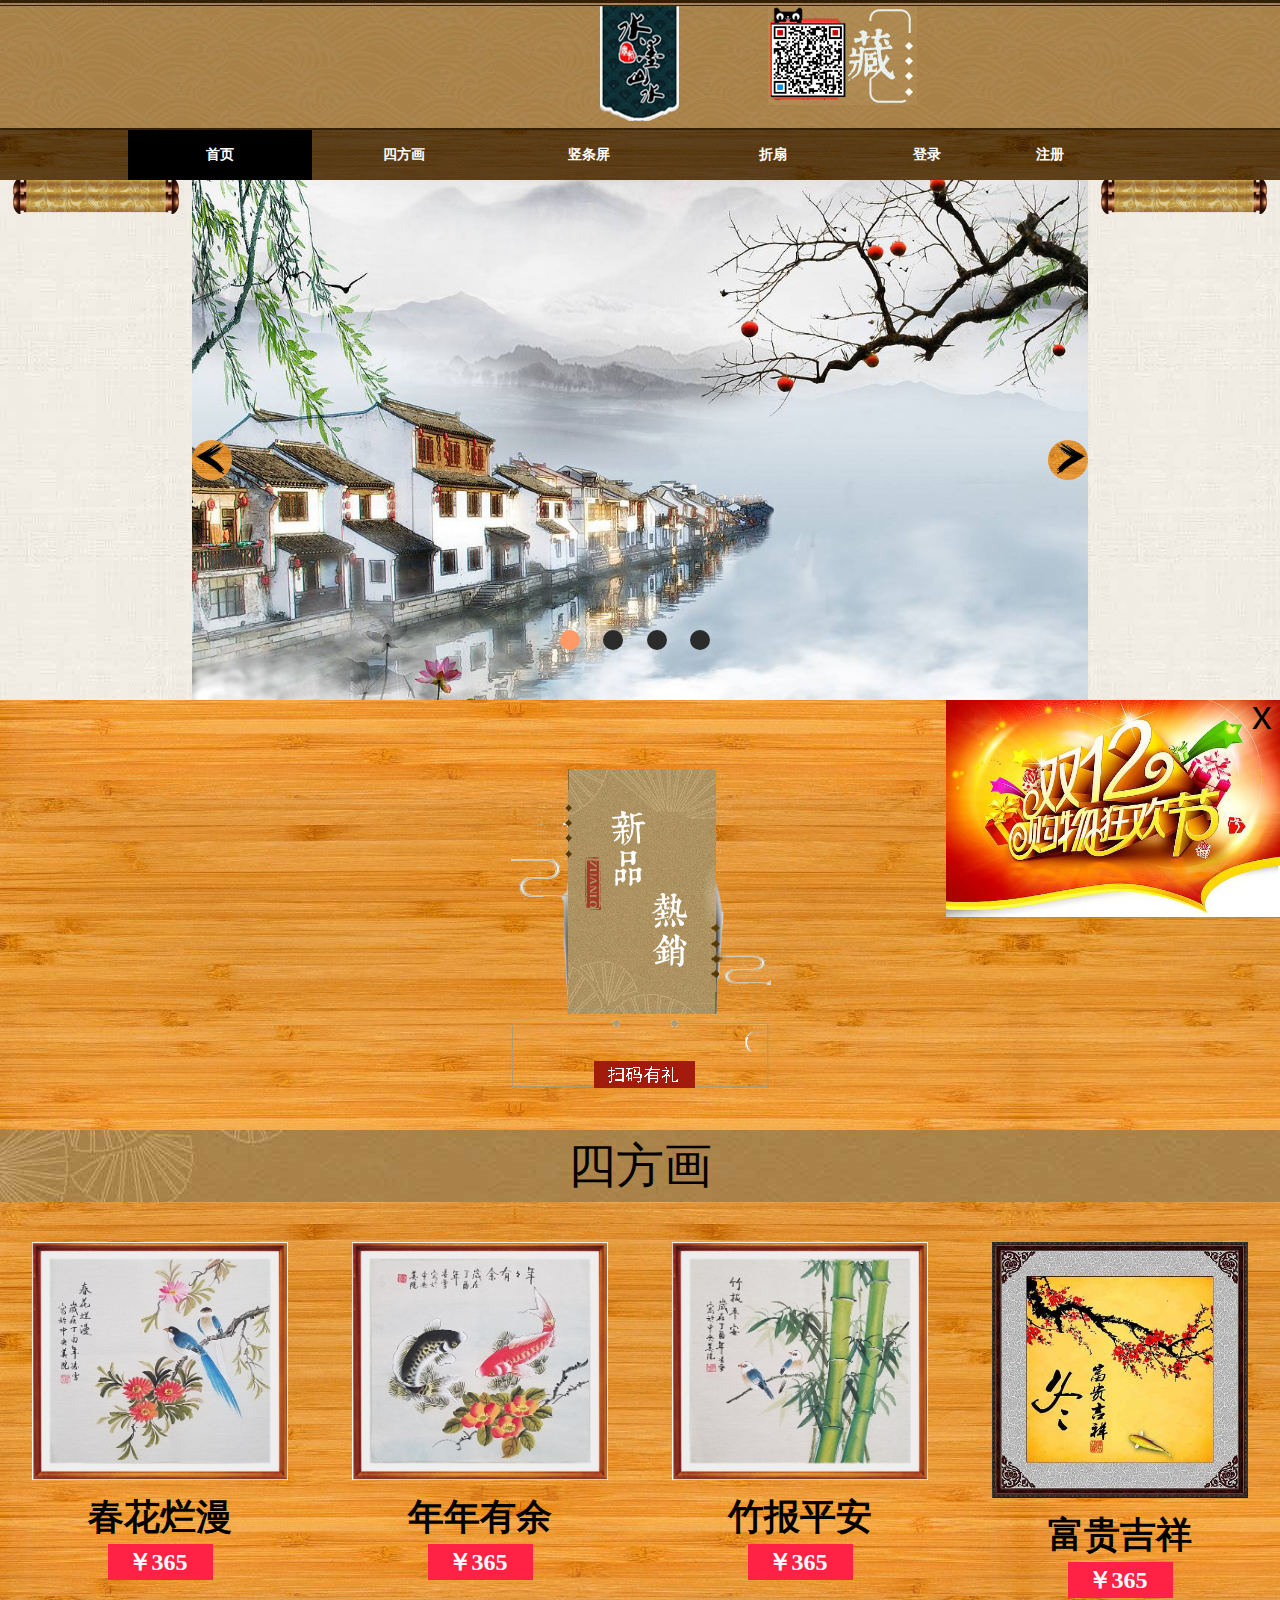
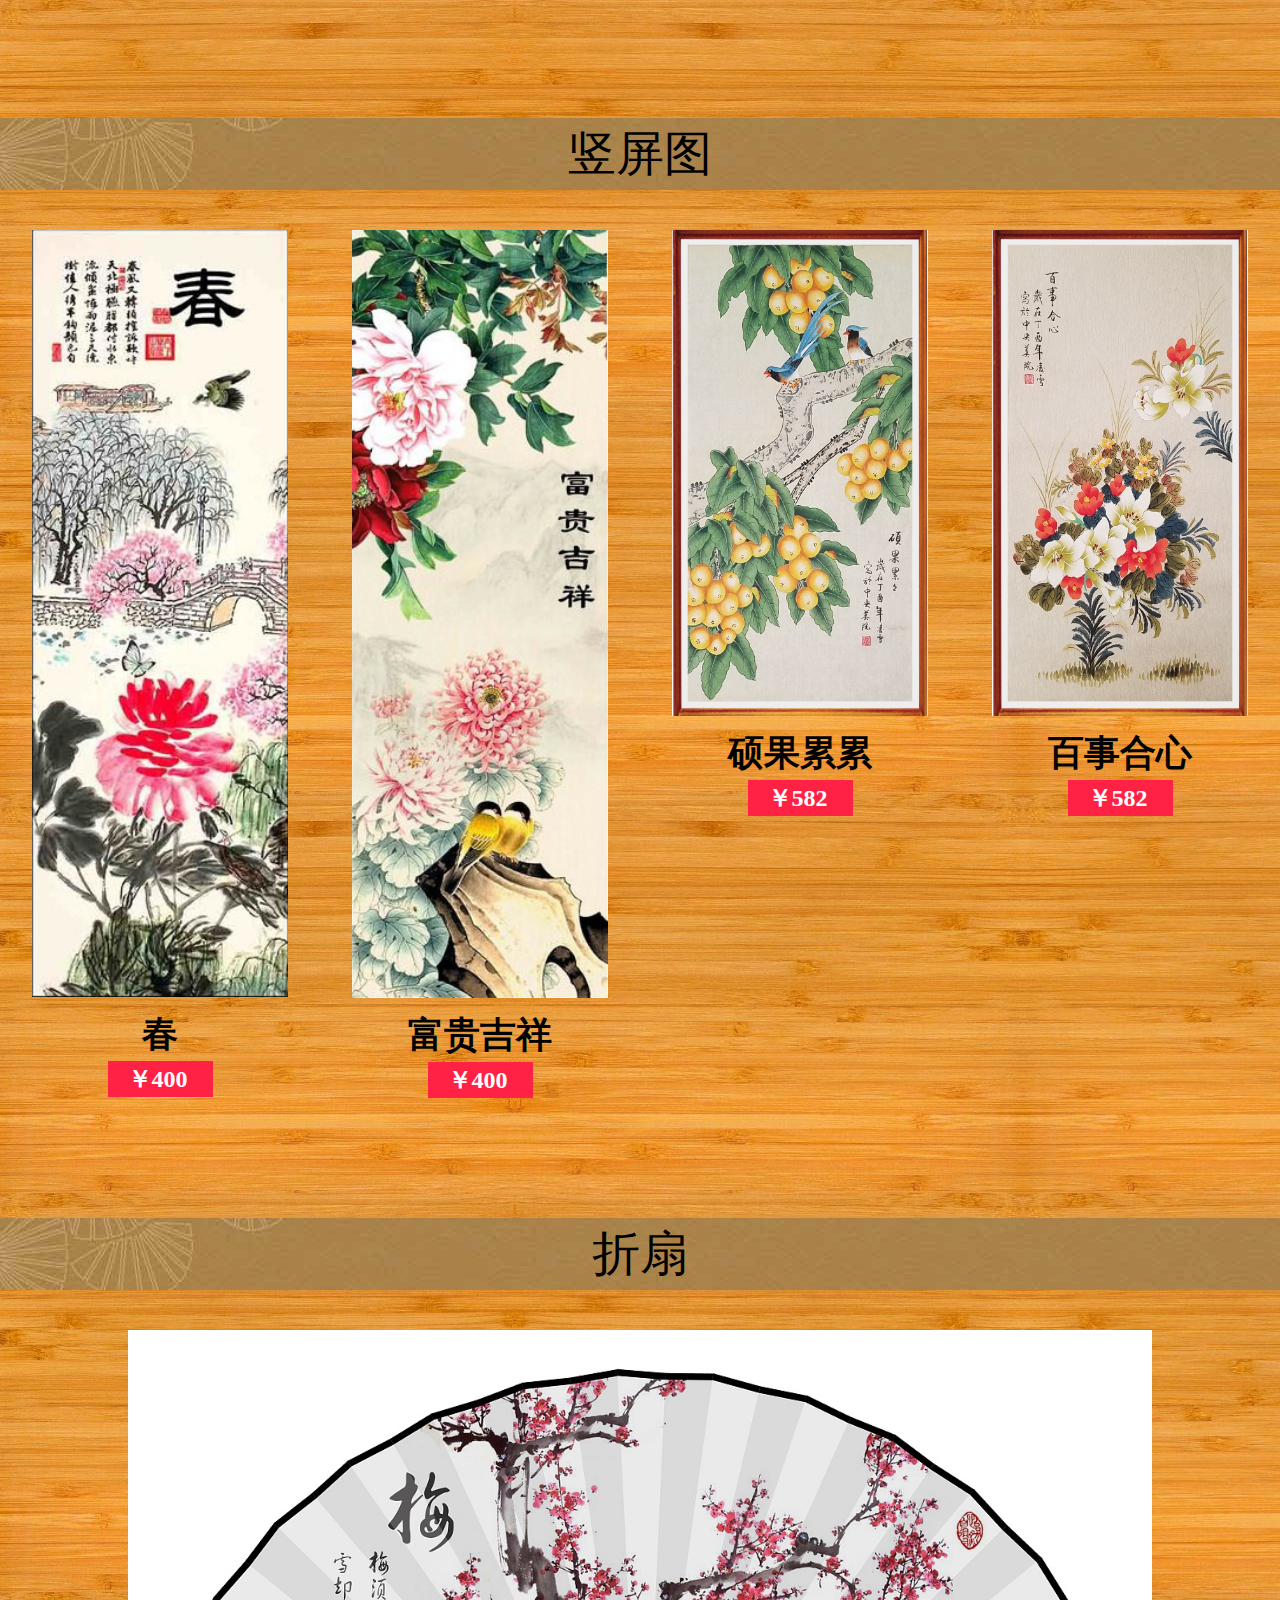
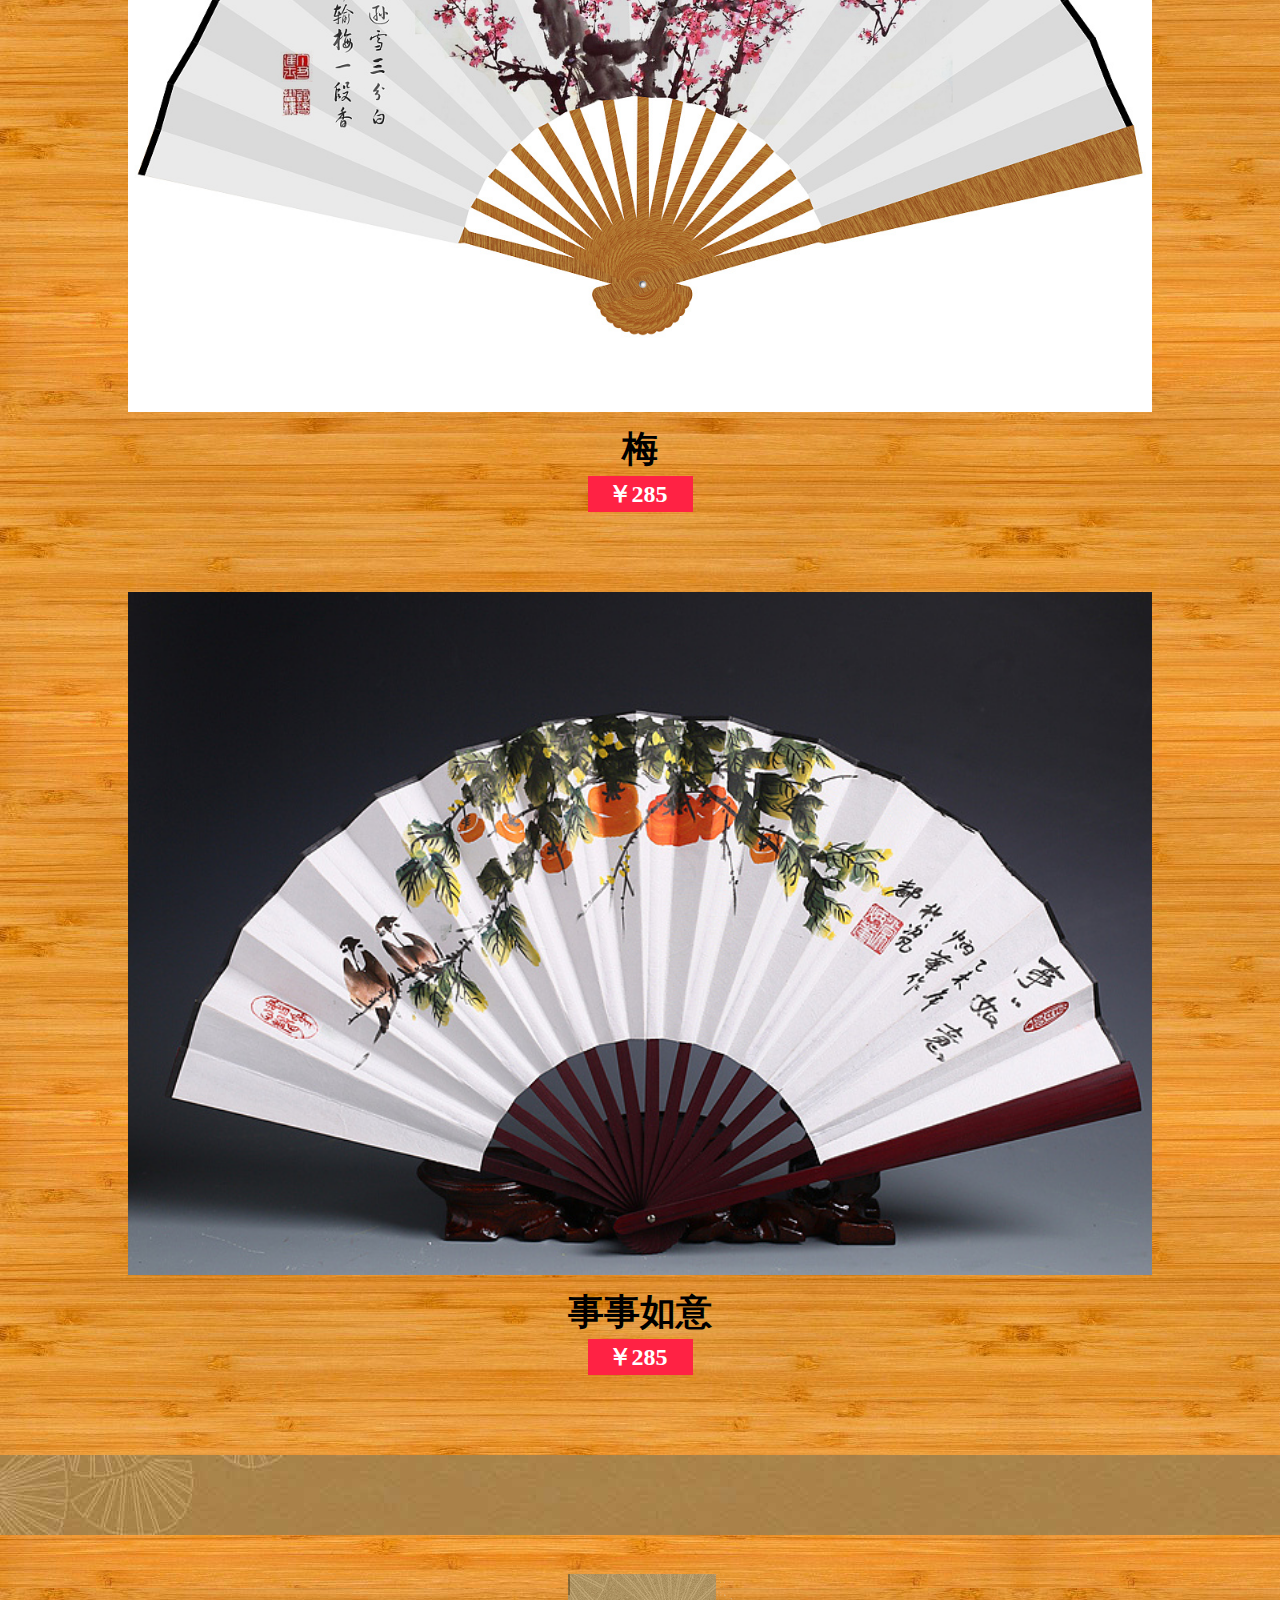
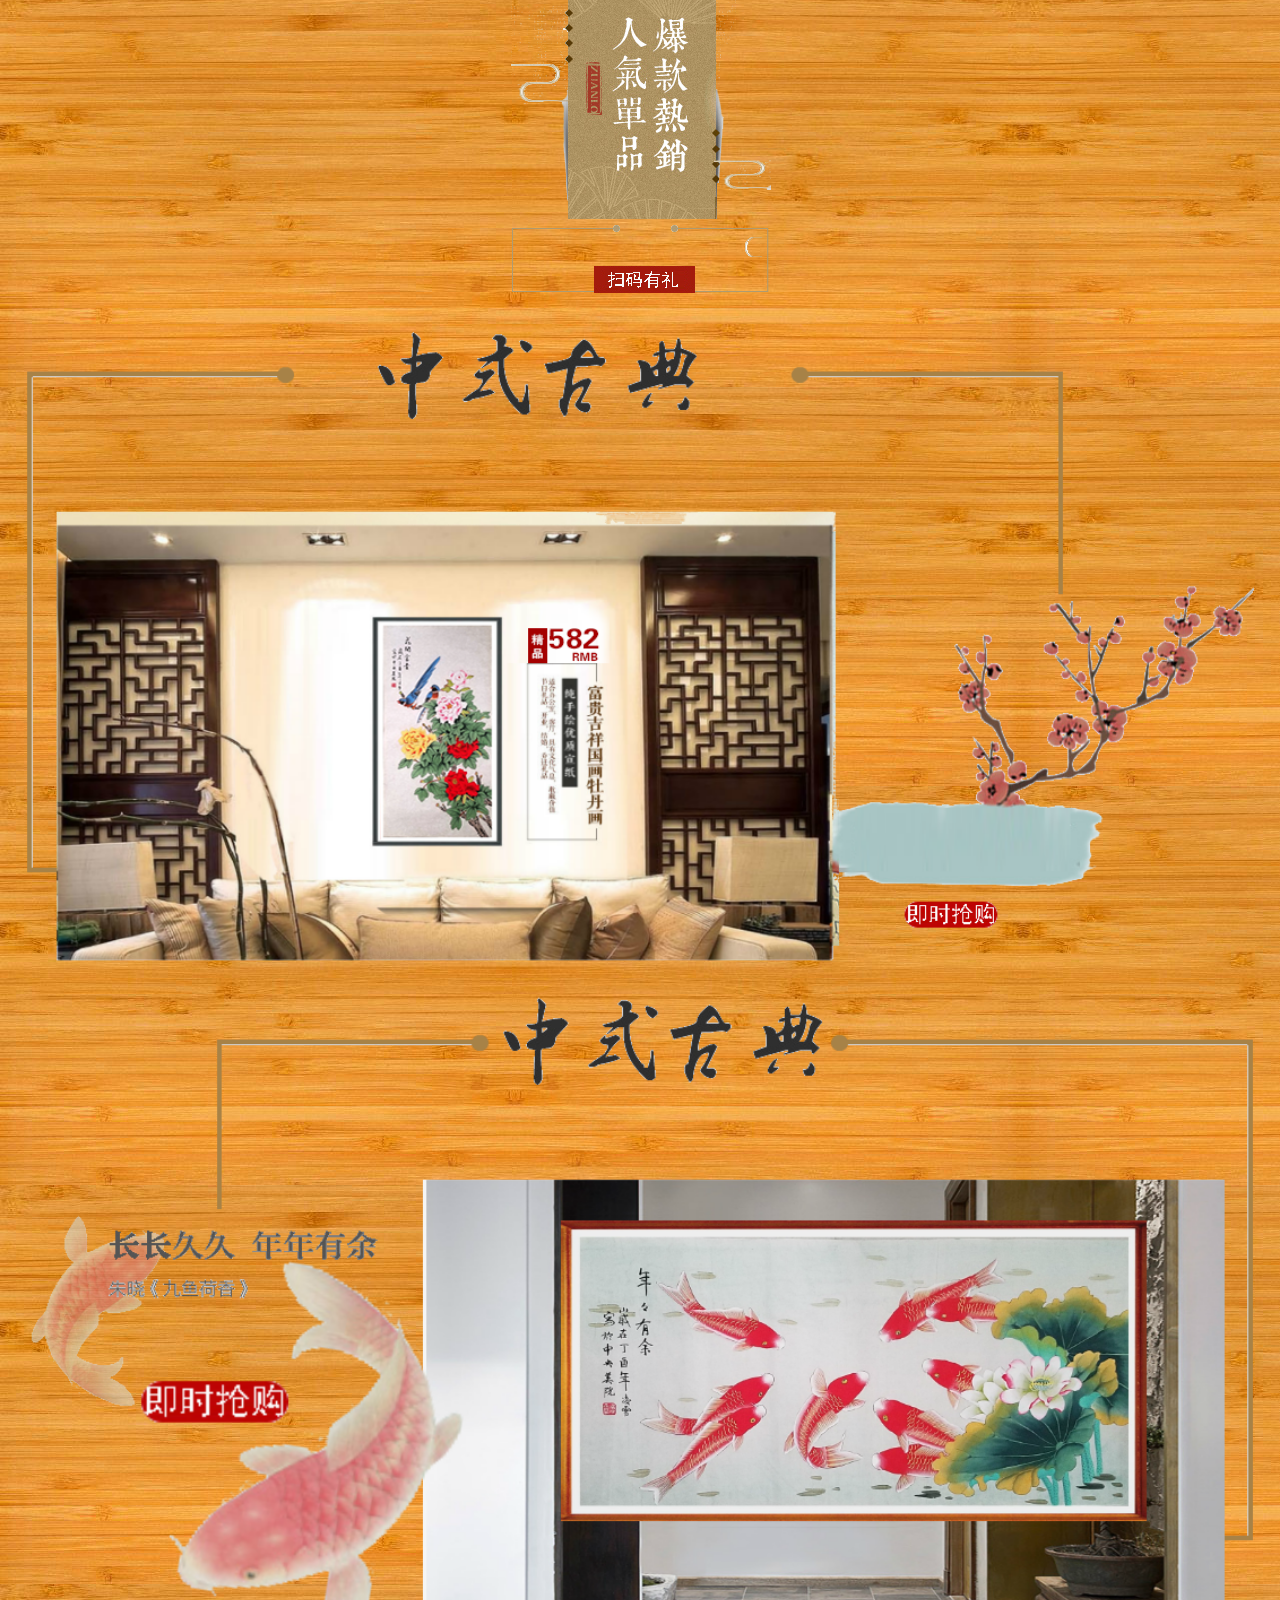
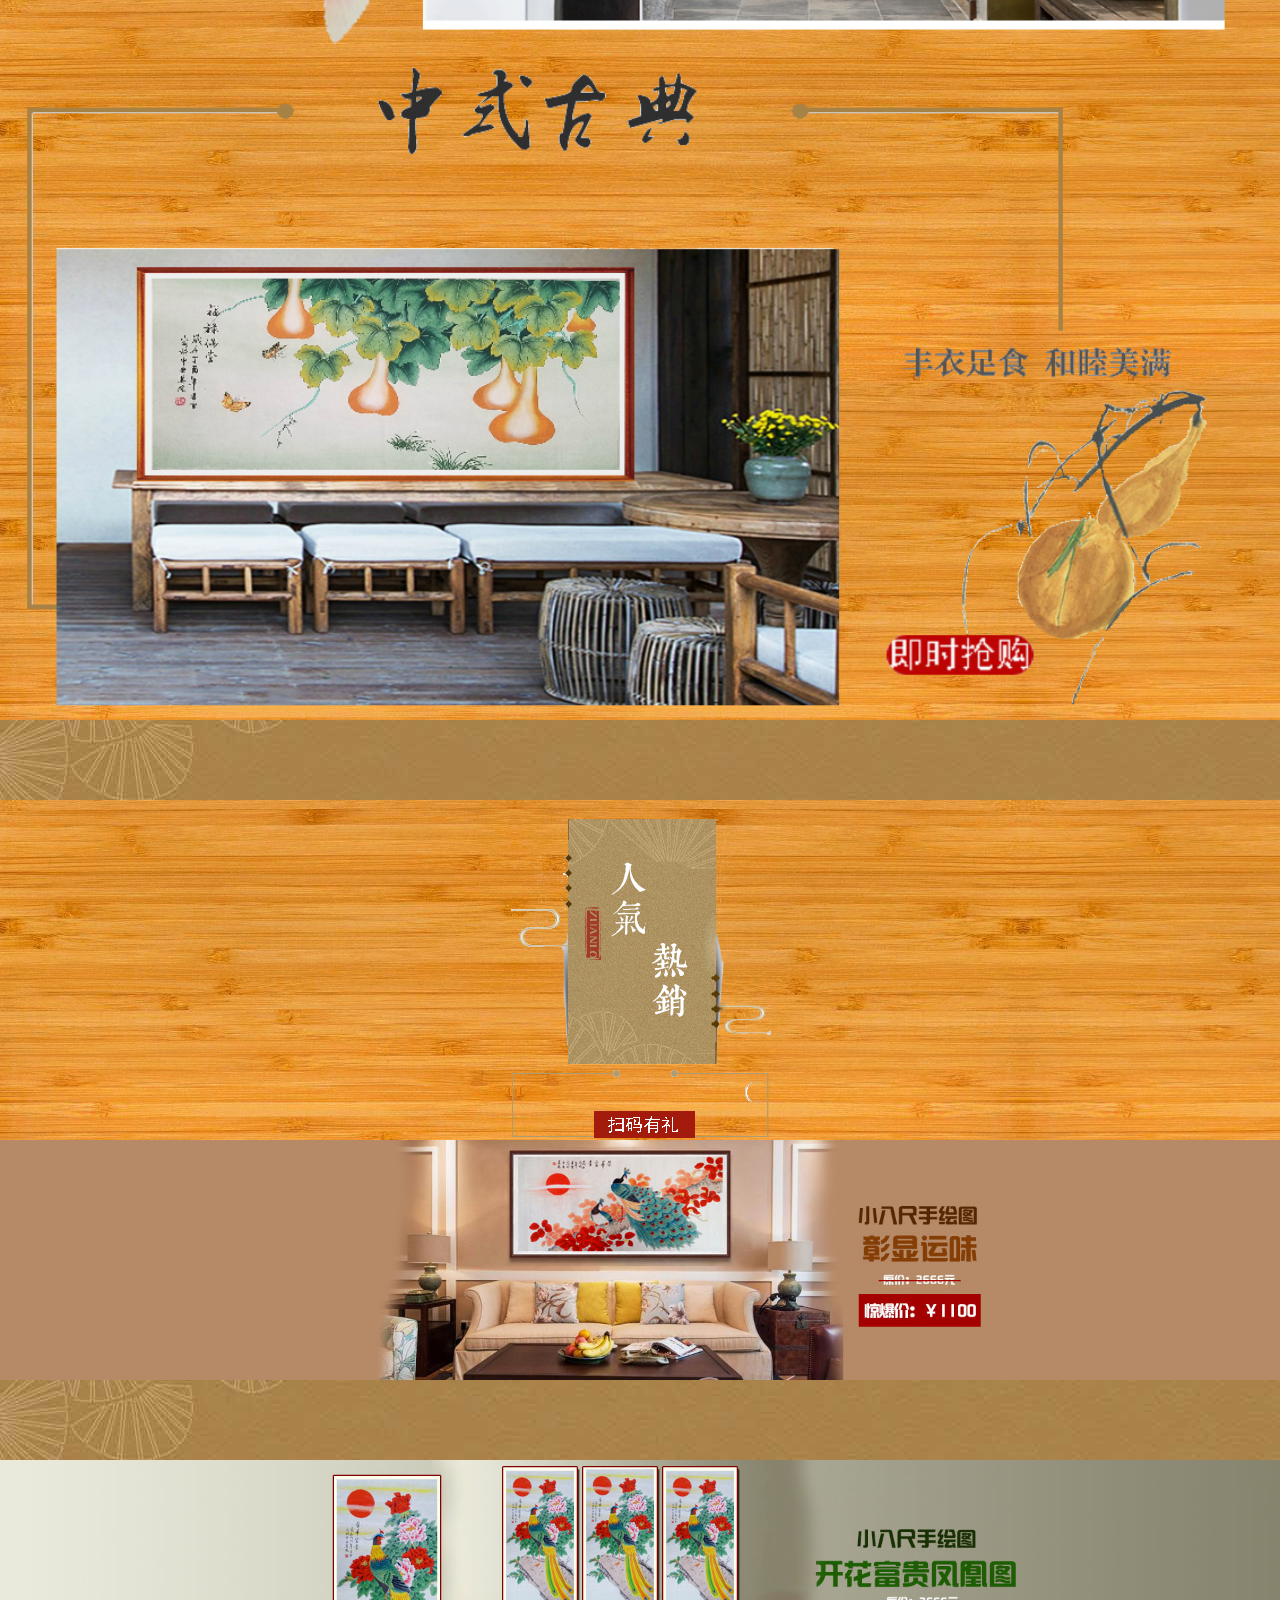
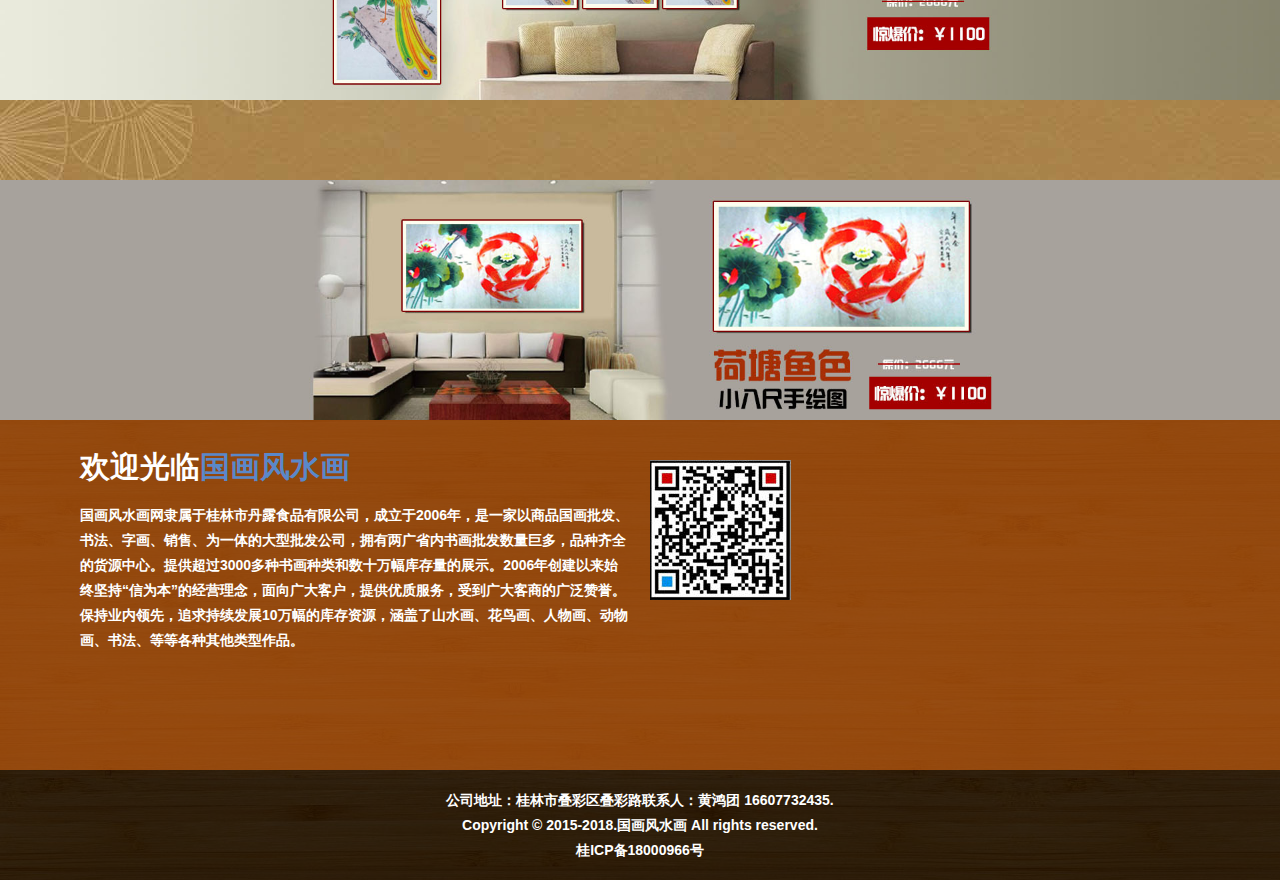
==== commit 9ee7424a: "修改折扇页面" ====
--- a/index.html
+++ b/index.html
@@ -173,28 +173,28 @@
         <h2>四方画</h2>
         <div>
           <a href="square.html">
-            <img src="images/square/12.jpg" title="春花烂漫">
+            <img src="images/square/12.jpg">
           </a>
           <p>春花烂漫</p>
           <span>￥365</span>
         </div>
         <div>
           <a href="square.html">
-            <img src="images/square/9.jpg" title="年年有余">
+            <img src="images/square/9.jpg">
           </a>
           <p>年年有余</p>
           <span>￥365</span>
         </div>
         <div>
           <a href="square.html">
-            <img src="images/square/5.jpg" title="竹报平安">
+            <img src="images/square/5.jpg">
           </a>
           <p>竹报平安</p>
           <span>￥365</span>
         </div>
         <div>
           <a href="square.html">
-            <img src="images/square/304.jpg" title="富贵吉祥">
+            <img src="images/square/304.jpg">
           </a>
           <p>富贵吉祥</p>
           <span>￥365</span>
@@ -204,28 +204,28 @@
         <h2>竖屏图</h2>
         <div>
           <a href="vertical.html">
-            <img src="images/vertical/2-03.jpg" title="夏日映花影">
-          </a>
-          <p>夏日映花影</p>
+            <img src="images/vertical/6-04.png">
+          </a>
+          <p>春</p>
           <span>￥400</span>
         </div>
         <div>
           <a href="vertical.html">
-            <img src="images/vertical/5-4.jpg" title="富贵吉祥">
+            <img src="images/vertical/5-4.jpg">
           </a>
           <p>富贵吉祥</p>
           <span>￥400</span>
         </div>
         <div>
           <a href="vertical.html">
-            <img src="images/vertical/107.jpg" title="硕果累累">
+            <img src="images/vertical/107.jpg">
           </a>
           <p>硕果累累</p>
           <span>￥582</span>
         </div>
         <div>
           <a href="vertical.html">
-            <img src="images/vertical/104.jpg" title="百事合心">
+            <img src="images/vertical/104.jpg">
           </a>
           <p>百事合心</p>
           <span>￥582</span>
@@ -235,14 +235,14 @@
         <h2>折扇</h2>
         <div>
           <a href="geomanticFan.html">
-            <img src="images/geomanticFan/1.jpg" title="梅">
+            <img src="images/geomanticFan/1.jpg">
           </a>
           <p>梅</p>
           <span>￥285</span>
         </div>
         <div>
           <a href="geomanticFan.html">
-            <img src="images/geomanticFan/10.jpg" title="事事如意">
+            <img src="images/geomanticFan/10.jpg">
           </a>
           <p>事事如意</p>
           <span>￥285</span>
--- a/css/style.css
+++ b/css/style.css
@@ -65,15 +65,18 @@
       text-align: center;
     }
     #headOul li{
+        float: left;
+      /*margin-left: 10px;*/
       width: 18%;
-      float: left;
       height: 50px;
       line-height: 48px;
     }
     #headOul a{
-      color: #fff;
-      padding: 16px 50px;
+        display: inline-block;
+      color: #fff;
+      /*padding: 16px 50px;*/
       font-size: 14px;
+        width: 100%;
       font-weight: 700;
     }
     #index,#headOul .index{
--- a/css/Ystyle.css
+++ b/css/Ystyle.css
@@ -47,6 +47,9 @@
     border-bottom: 10px rgba(255,255,255,.4) solid;
 
 }
+.season span {
+    display: none;
+}
 .season p {
     border: 1px solid rgba(255,255,255,.3);
     width: 180px;
@@ -270,6 +273,9 @@
     background: rgba(208, 167, 58, 0.7);
     color: #8b400a;
 }
+.mid-content1-text2{
+    left: 0;
+}
 .left-content,.right-content {
     margin: 0 30px;
     perspective: 500px;
@@ -337,18 +343,18 @@
 }
 .left .text {
     position: absolute;
-    right: 0;
+    right: 10px;
     top:0;
     border-bottom: 2px solid brown;
     border-right:2px solid brown ;
-    padding-bottom: 10px;
+    padding-bottom: 0;
 }
 .right .text {
-    padding-top: 10px;
+    /*padding-top: 10px;*/
     border-top: 2px solid brown;
     border-left: 2px solid brown;
     position: absolute;
-    left: 0px;
+    left: 0;
     top:0;
 }
 /*第三个内容*/
@@ -403,6 +409,12 @@
     bottom: 150px;
     left: 150px;
 }
+.left-price img {
+    display: none;
+}
+.left-price span:nth-of-type(2){
+    display: none;
+}
 .hide-img {
     display: none;
     position: absolute;
@@ -560,7 +572,9 @@
     color: #fff;
     font-size: 14px;
 }
+
 .right-box p .right-s {
+    margin-left: 20px;
     color: black;
     font-weight: 700;
 }
@@ -591,7 +605,10 @@
     top: 50%;
     margin-top: -25px;
 }
-.eight span {
+.eight ul span {
+    display: none;
+}
+.eight p >span {
     cursor: pointer;
     font-size: 70px;
     position: absolute;
@@ -607,5 +624,8 @@
 .eight .ctl_next {
     right: 0;
 }
-
-
+img {
+    cursor: pointer;
+}
+
+
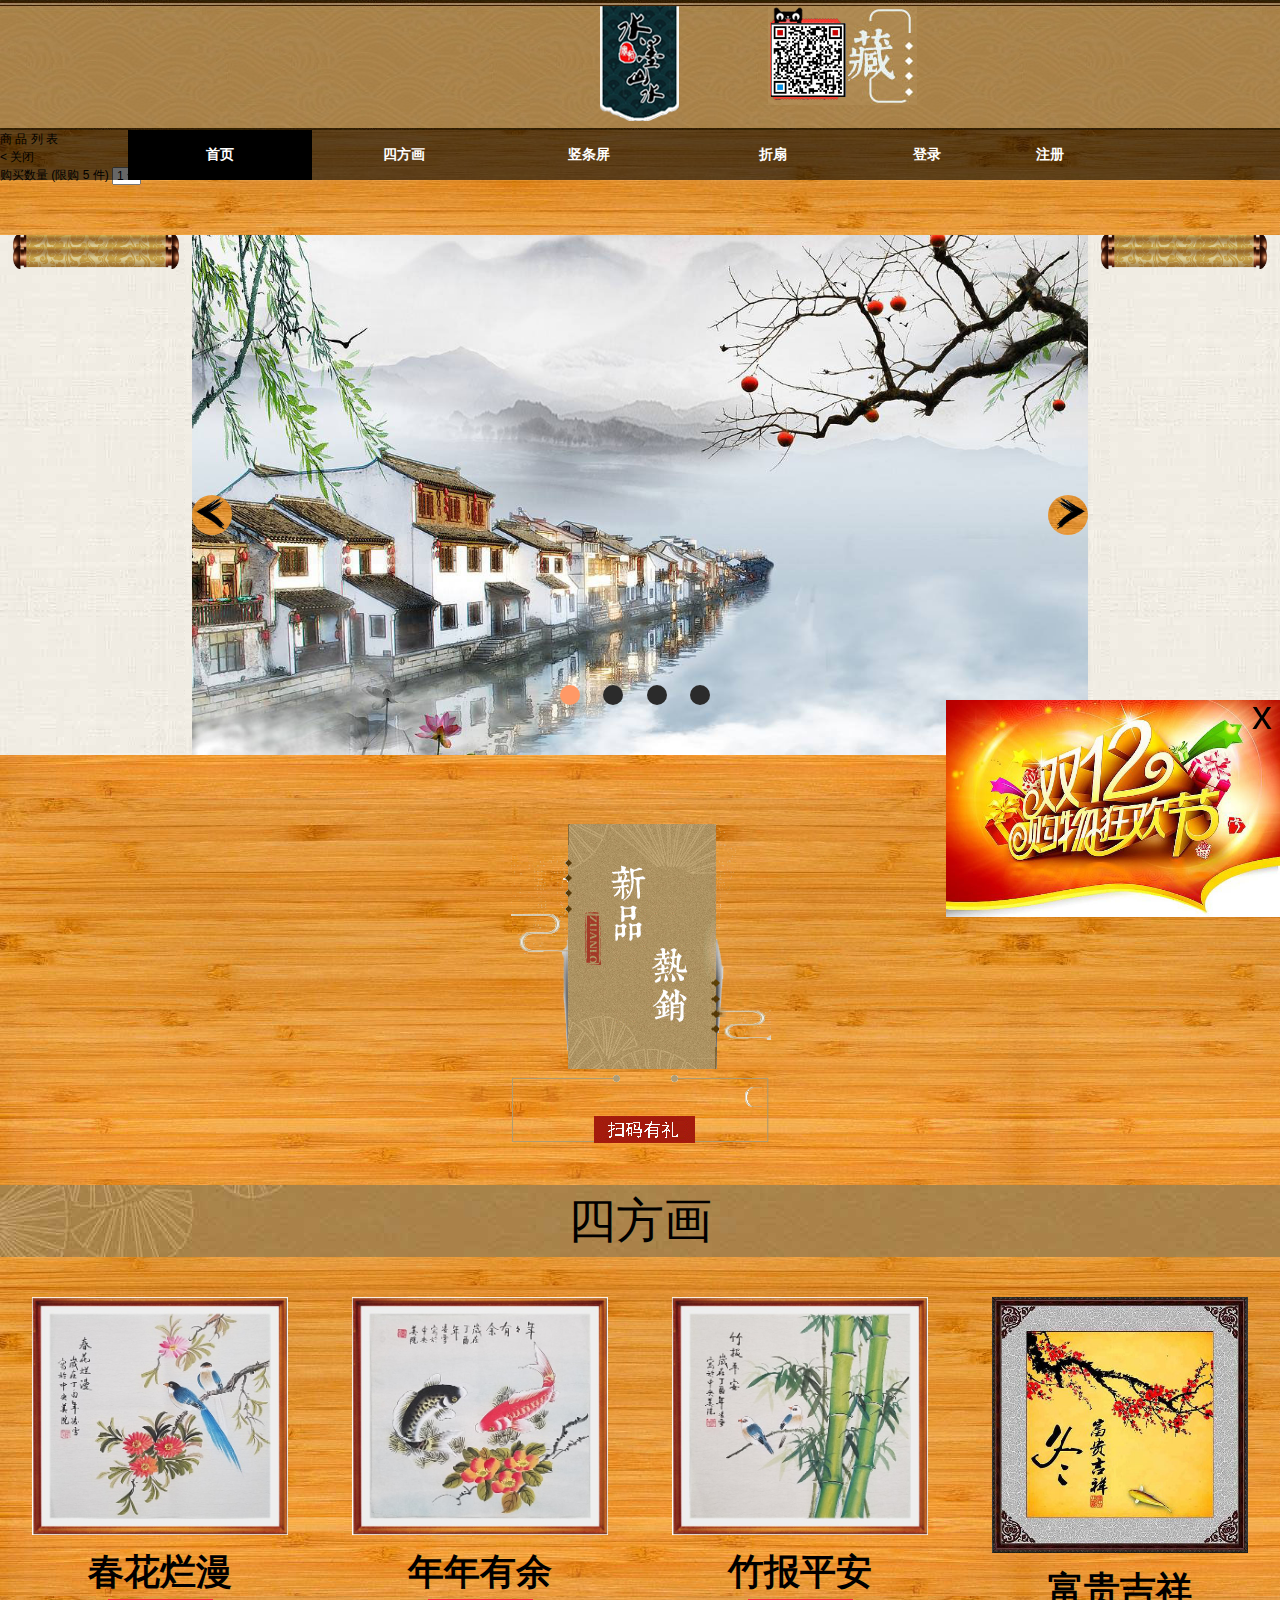
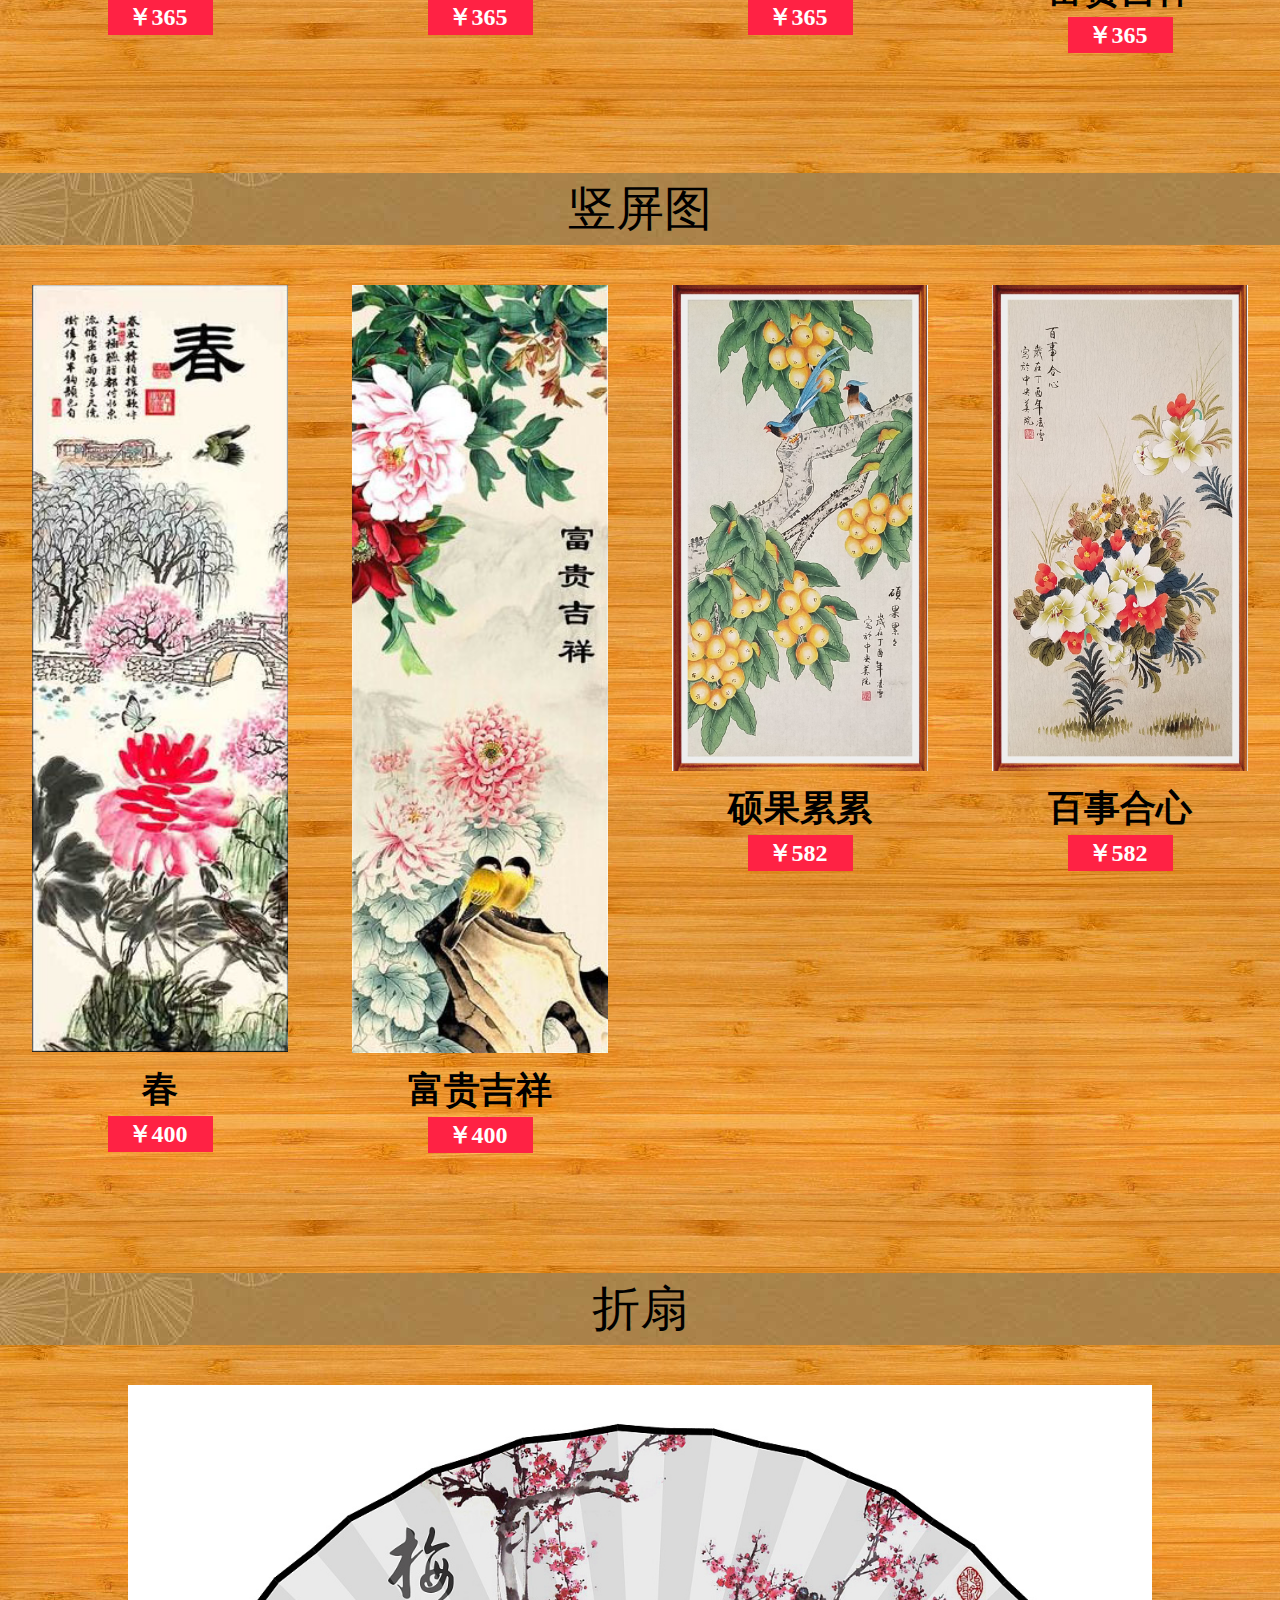
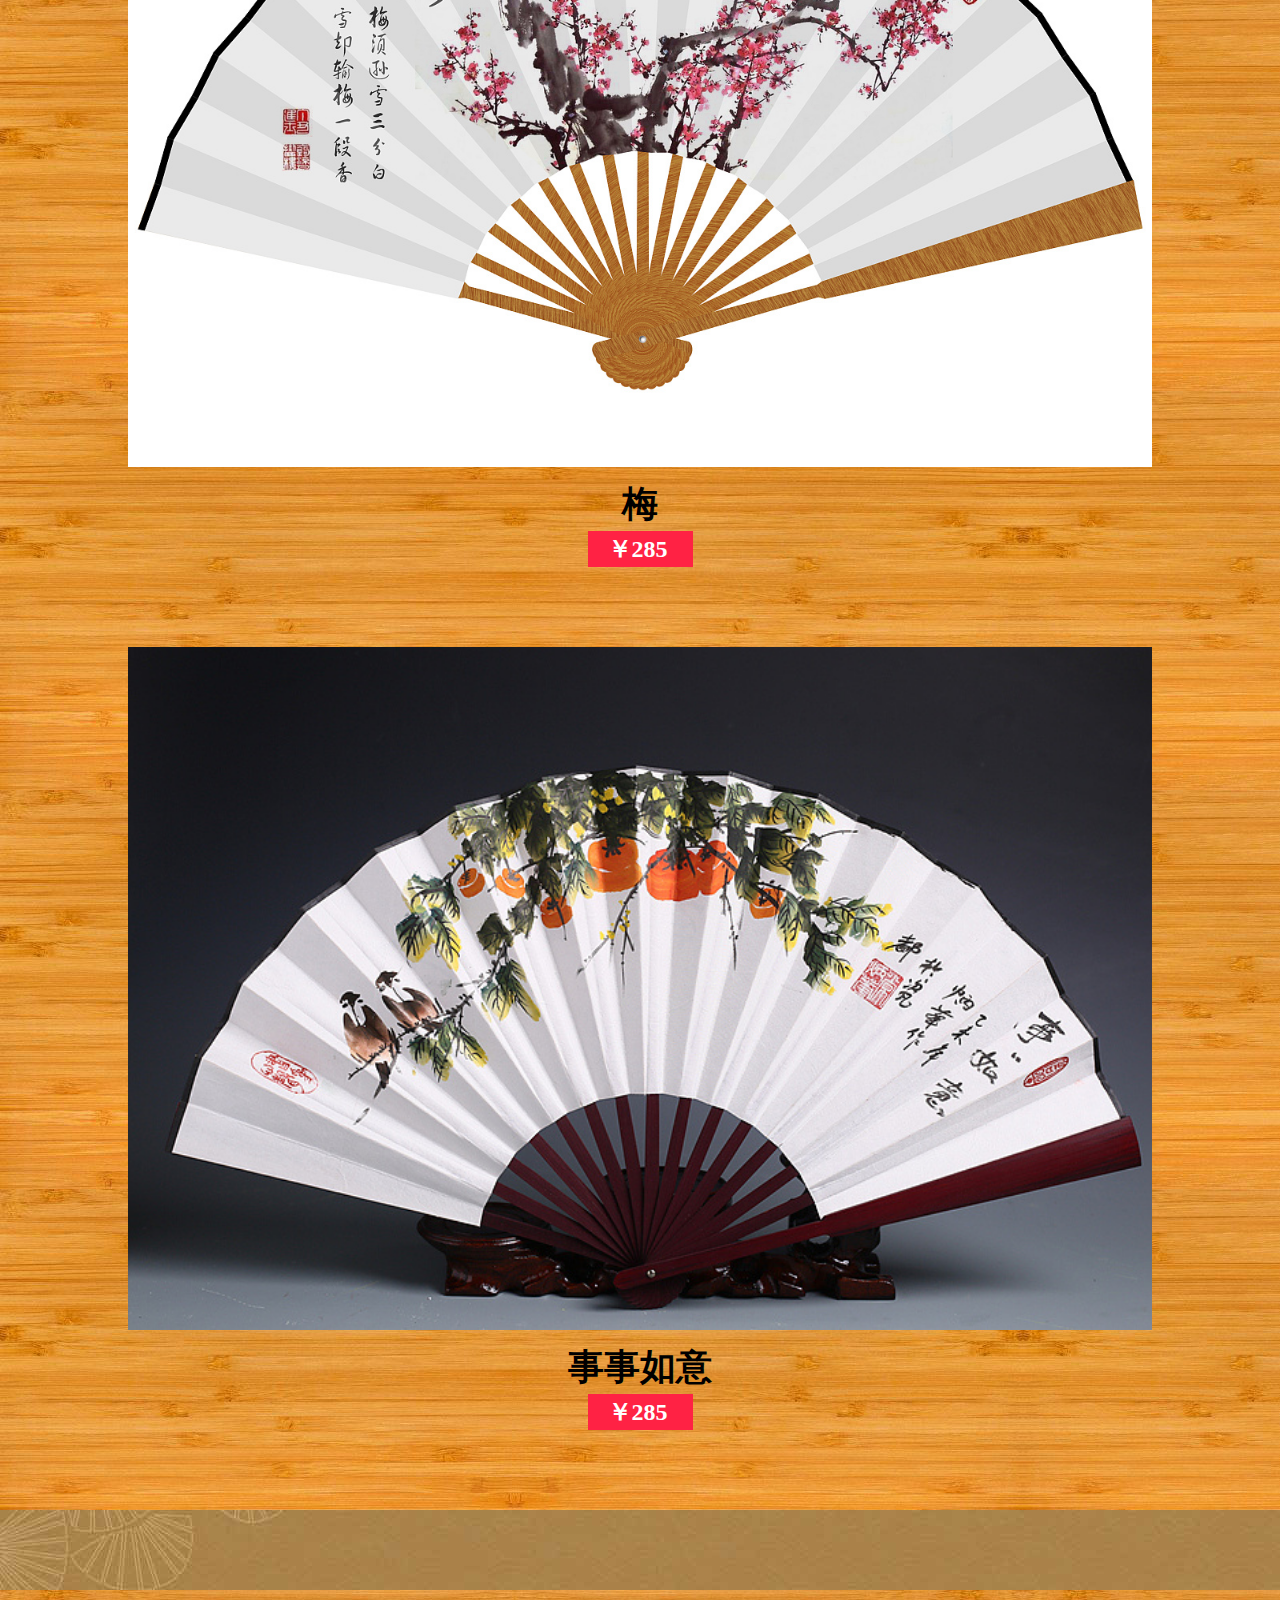
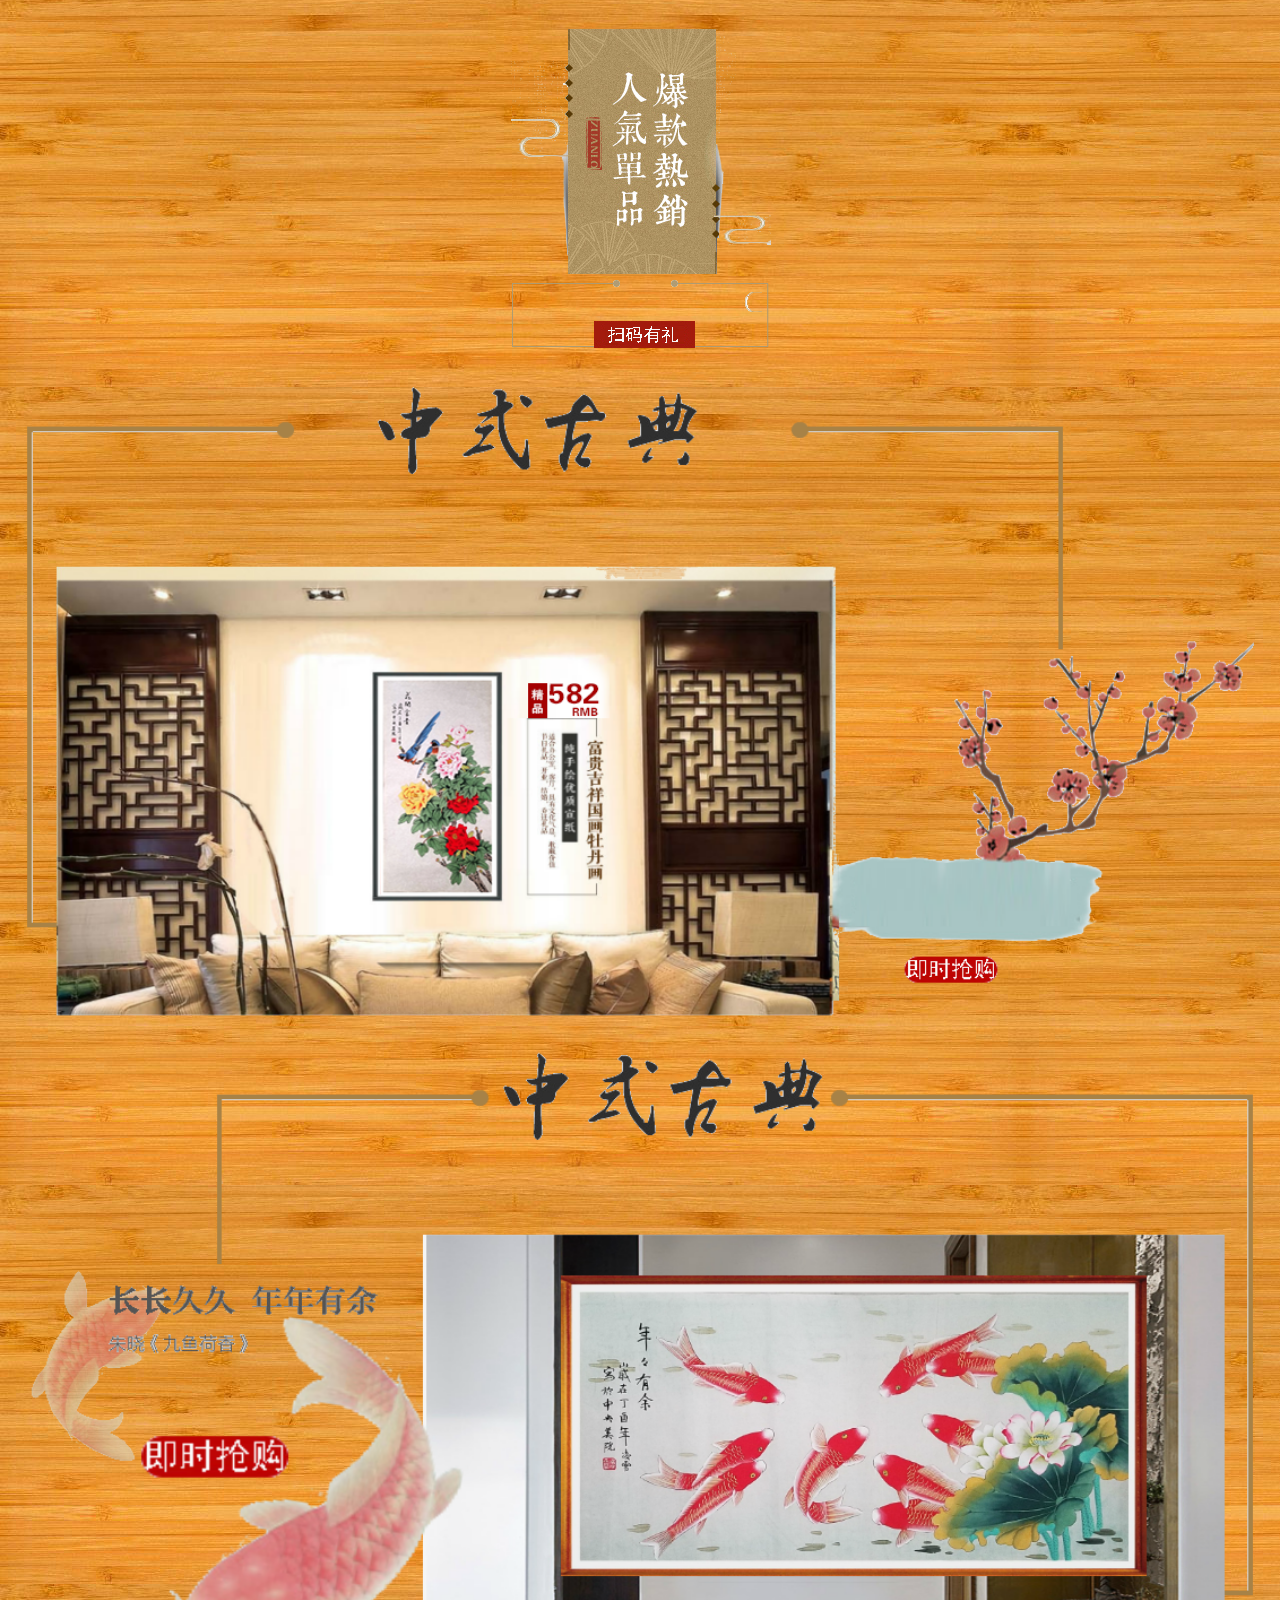
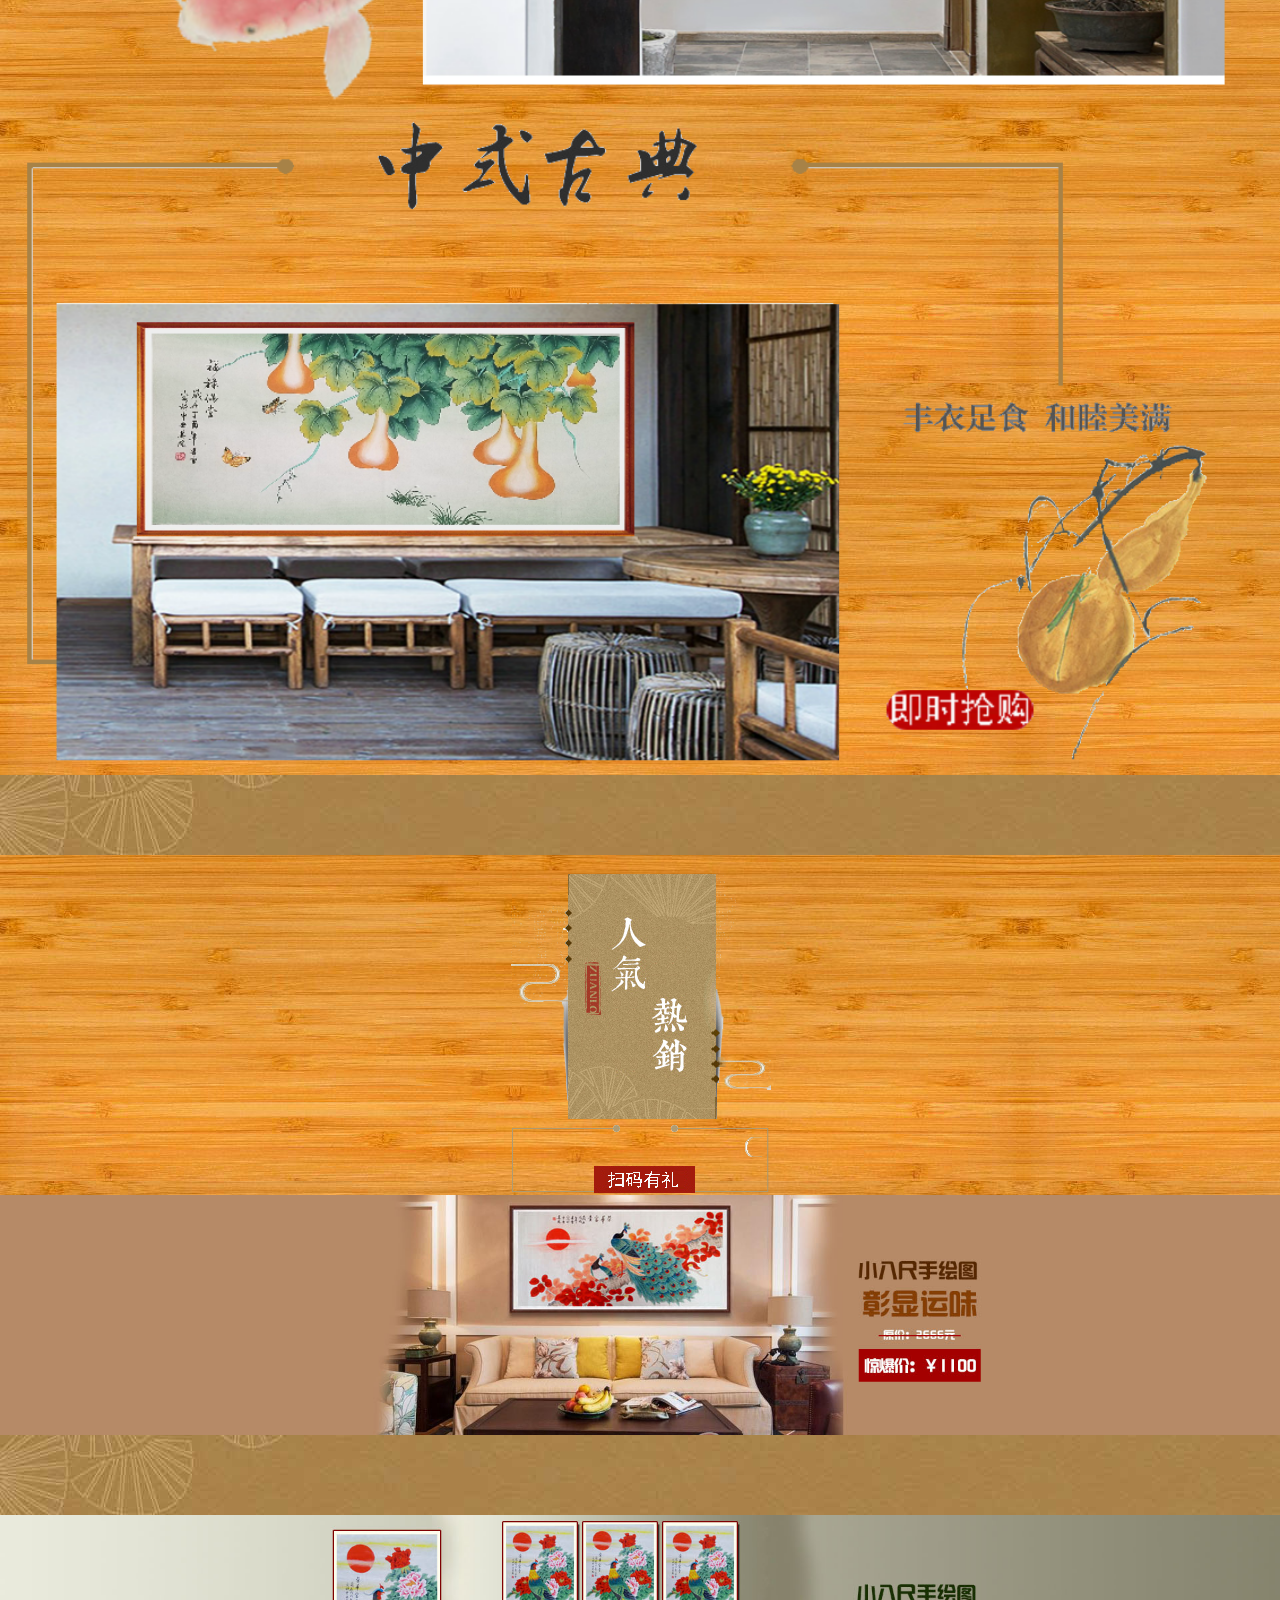
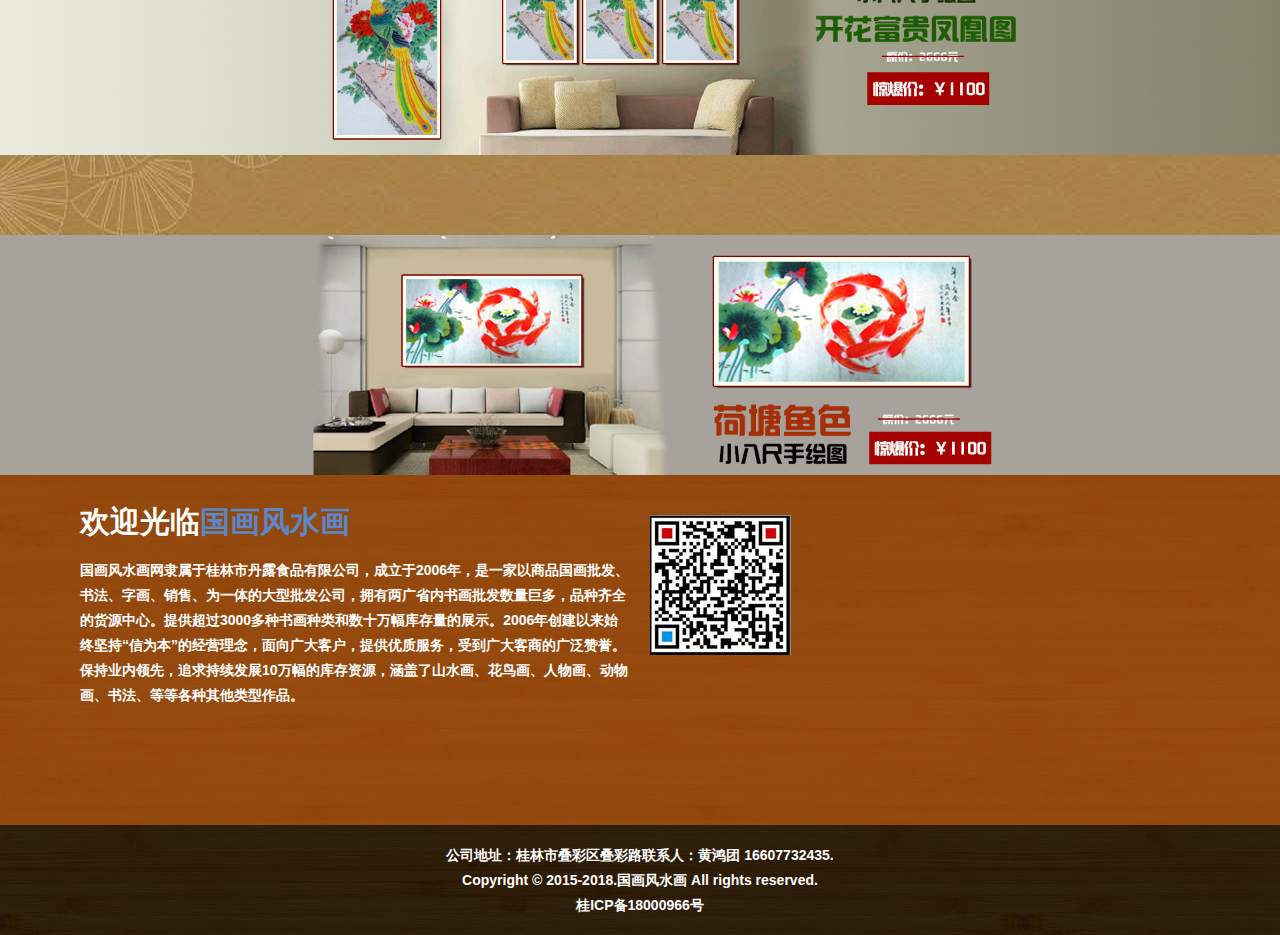
==== commit e9422c53: "d" ====
--- a/index.html
+++ b/index.html
@@ -10,6 +10,7 @@
   <link rel="stylesheet" href="css/Zstyle.css">
   <link rel="stylesheet" href="css/ZZindex.css">
   <link rel="stylesheet" href="css/index.css">
+
 </head>
 <body>
   <!-- 头部 -->
@@ -40,10 +41,63 @@
       </div>
       <!-- 购物车 -->
       <div id="car">
-          <span></span>
-      </div>
-    </div>
-  </div>
+          <span>9</span>
+      </div>
+    </div>
+  </div>
+
+
+
+  <!--链接跳转-->
+
+  <!--<div class="zzmask">-->
+  <!--<div class="zlink zed">-->
+  <!--<div><img src="img/2-01.jpg"/></div>-->
+  <!--<span class="ztitle">年年有余</span>-->
+  <!--<span class="zjia">998</span>-->
+  <!--<p class="zcar">加入购物车</p>-->
+  <!--</div>-->
+  <!--</div>-->
+  <!--<div class="zzlist">-->
+  <div class="z-data">
+    <h3>商 品 列 表</h3>
+    <span class="zclose"> < 关闭</span>
+    <ul>
+      <!--<li>-->
+      <!--<span class="zleft">福禄满堂</span>-->
+      <!--<span class="zleft">抢购价365元</span>-->
+      <!--<span class="pre pay">付款</span>-->
+      <!--<span class="pre delete">删除</span>-->
+      <!--</li>-->
+    </ul>
+    <!--</div>-->
+    <div class="zpay" id="zpay">
+      <h3></h3>
+      <p>购买数量 (<span>限购 5 件</span>)
+        <select name="sel" id="sel">
+          <option value="1">1</option>
+          <option value="2">2</option>
+          <option value="3">3</option>
+          <option value="4">4</option>
+          <option value="5">5</option>
+        </select>
+      </p>
+      <span class="count"></span>
+      <div class="mode">
+        <span class="ment"></span>
+        <span class="ment"></span>
+        <span class="ment"></span>
+        <span class="code"></span>
+        <span class="code"></span>
+        <span class="code"></span>
+      </div>
+    </div>
+  </div>
+
+
+
+
+
   <!-- 商品列表 -->
   <div class="cover">
     <div class="panel">
@@ -313,6 +367,7 @@
   <script src="js/engineering.js"></script>
   <script src="js/Zindex.js"></script>
   <script src="js/Yscript.js"></script>
+  <script src="js/link.js"></script>
 
 </body>
 </html>
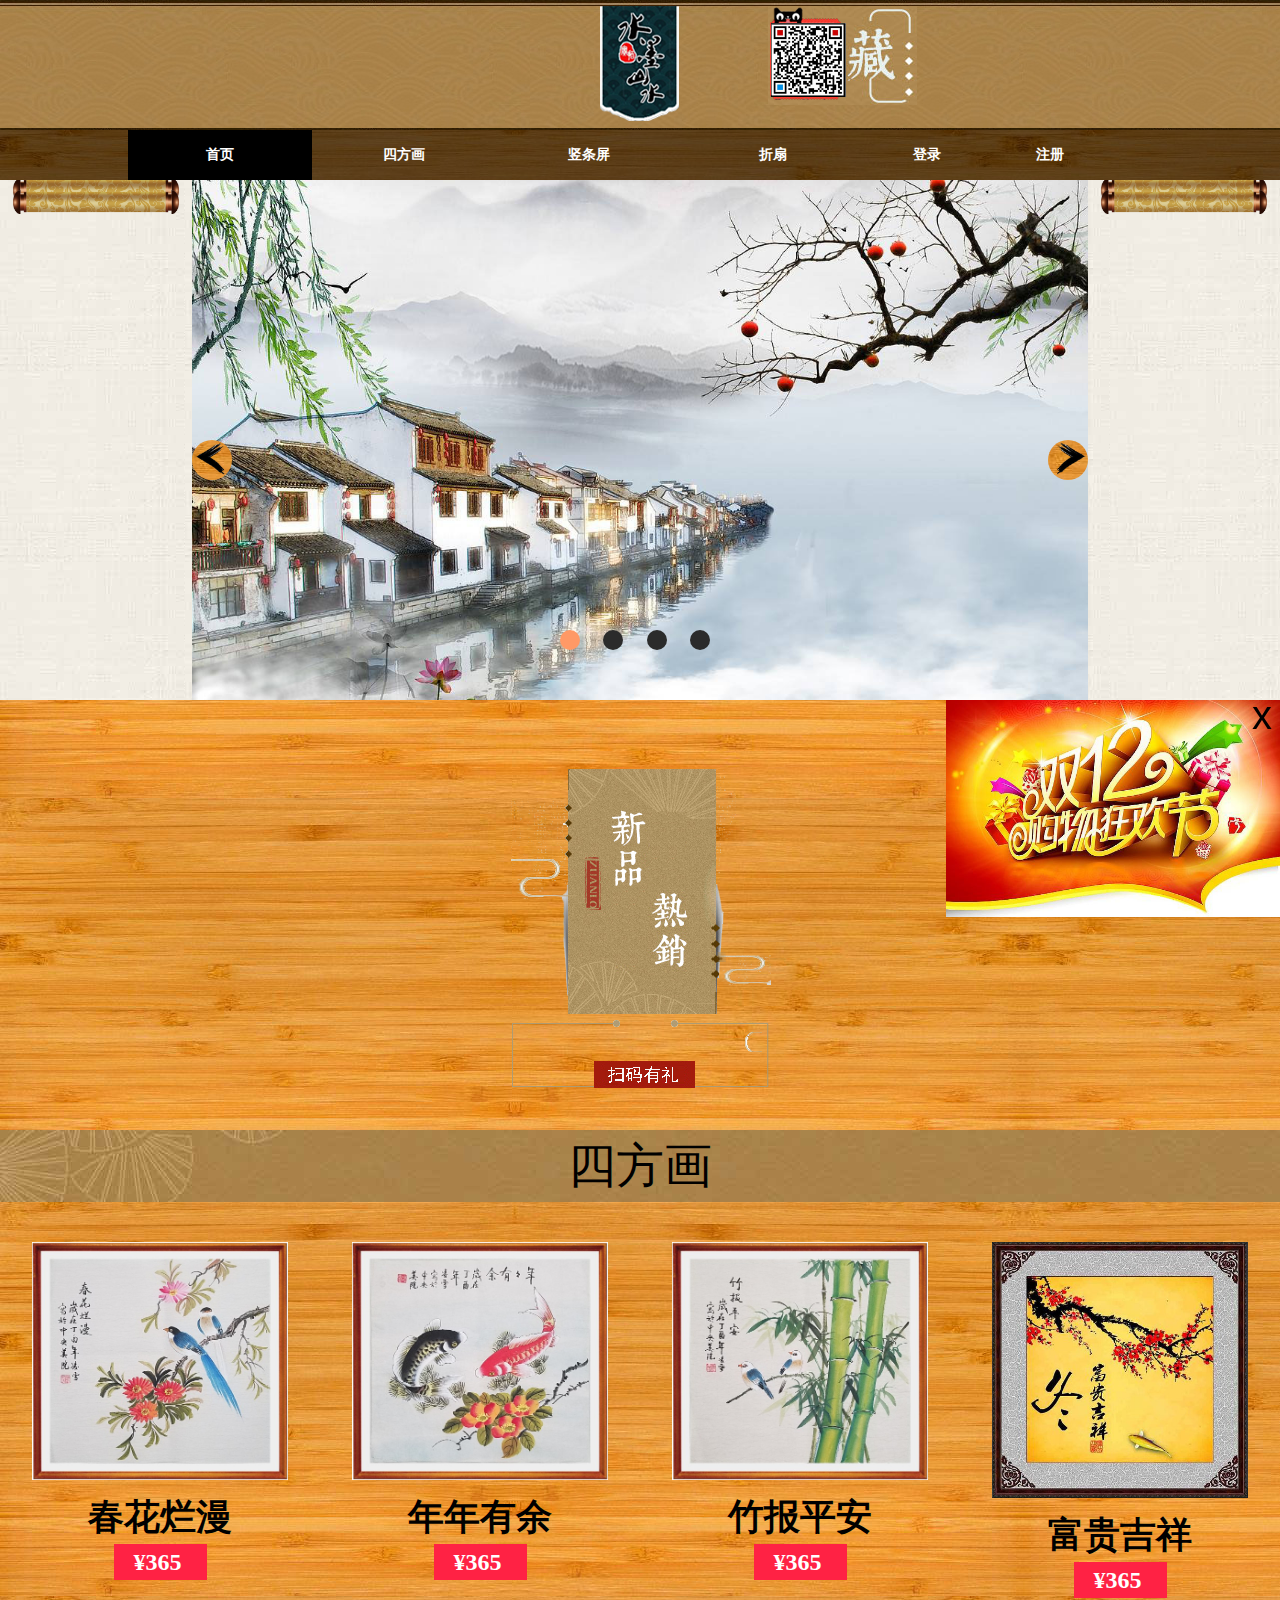
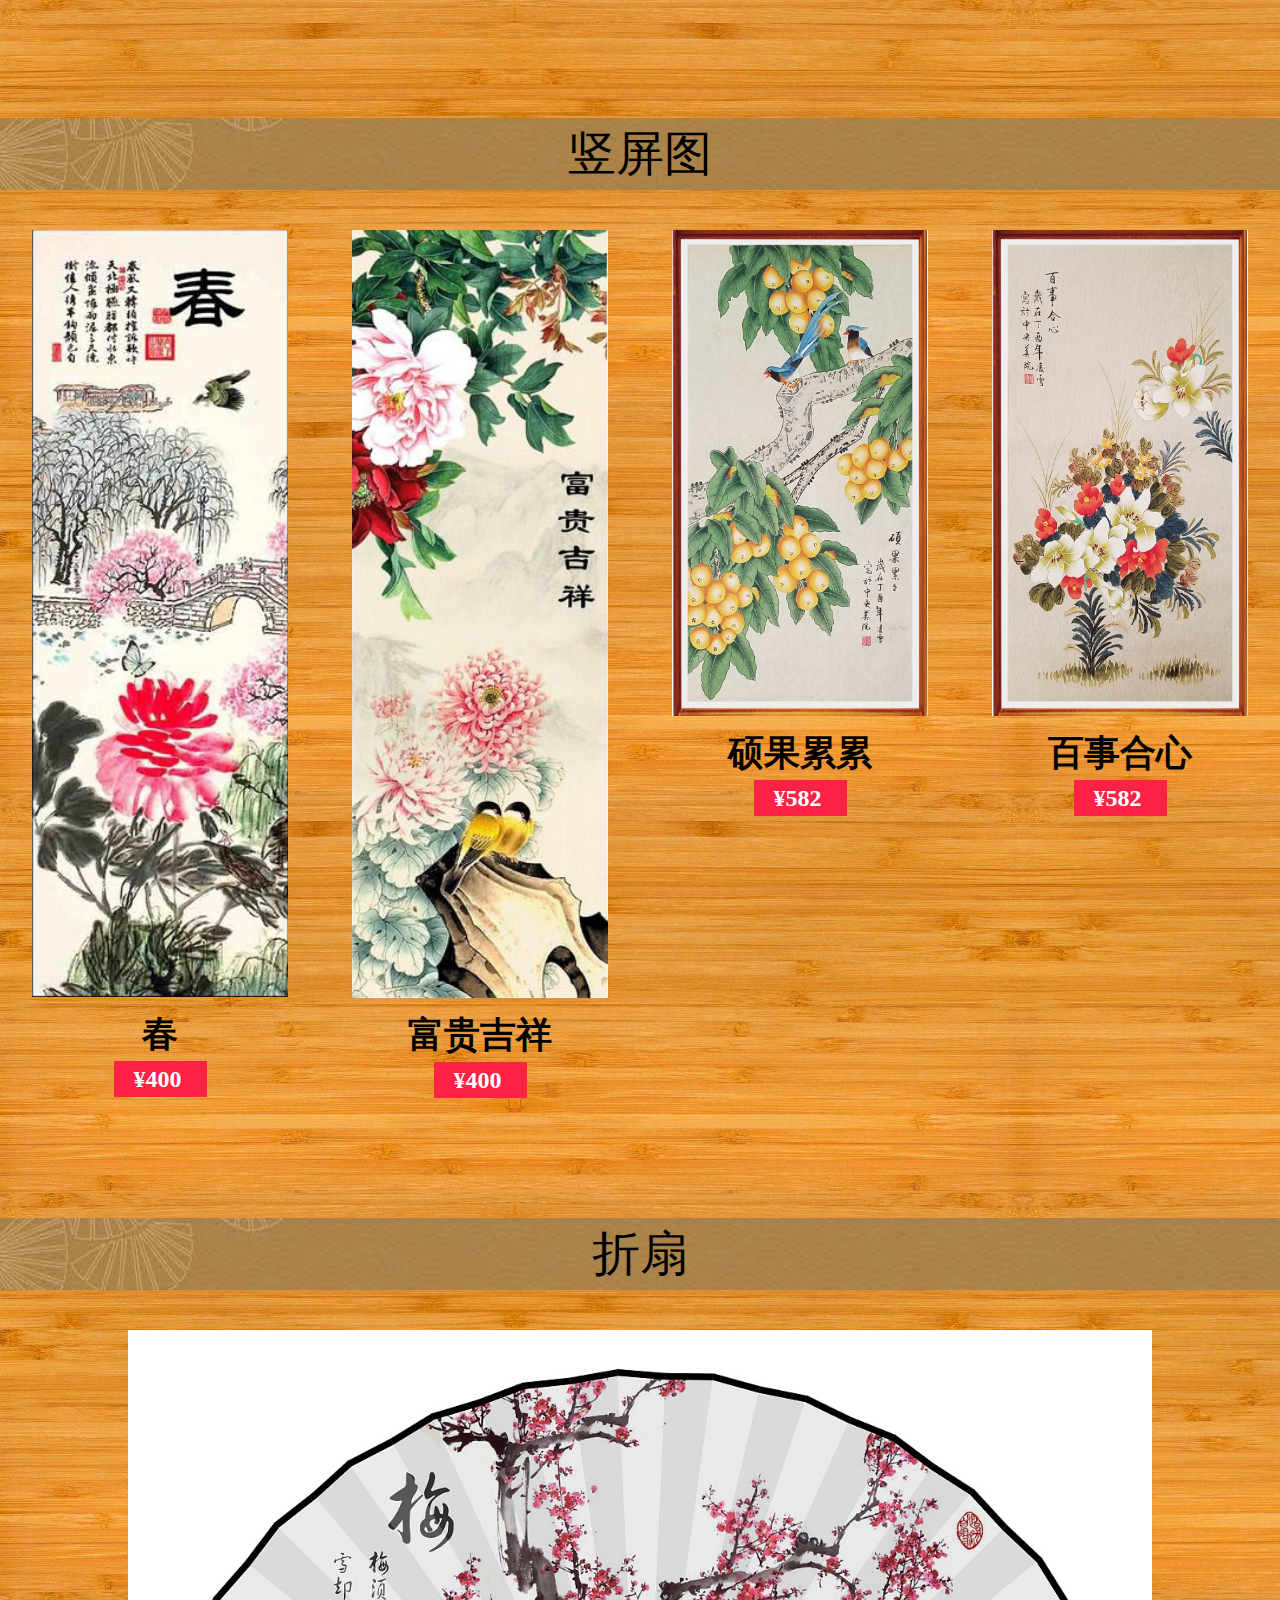
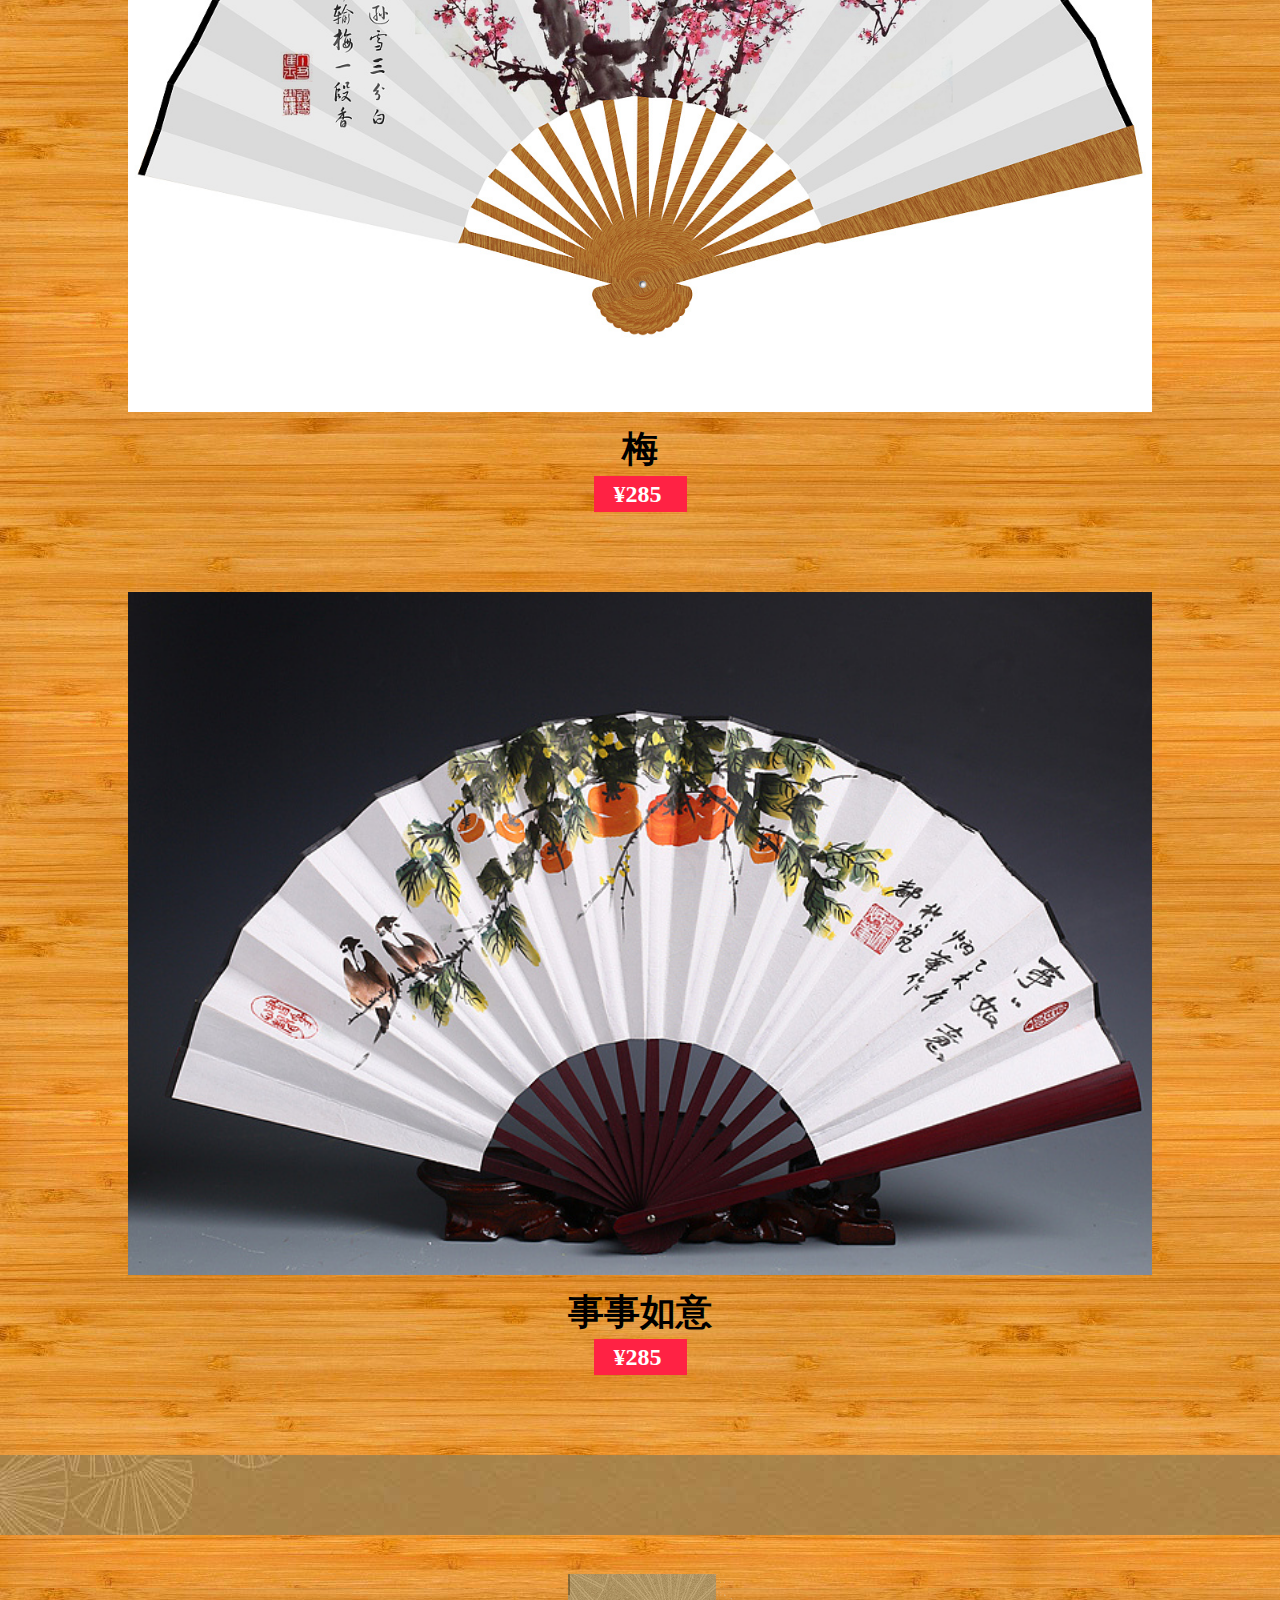
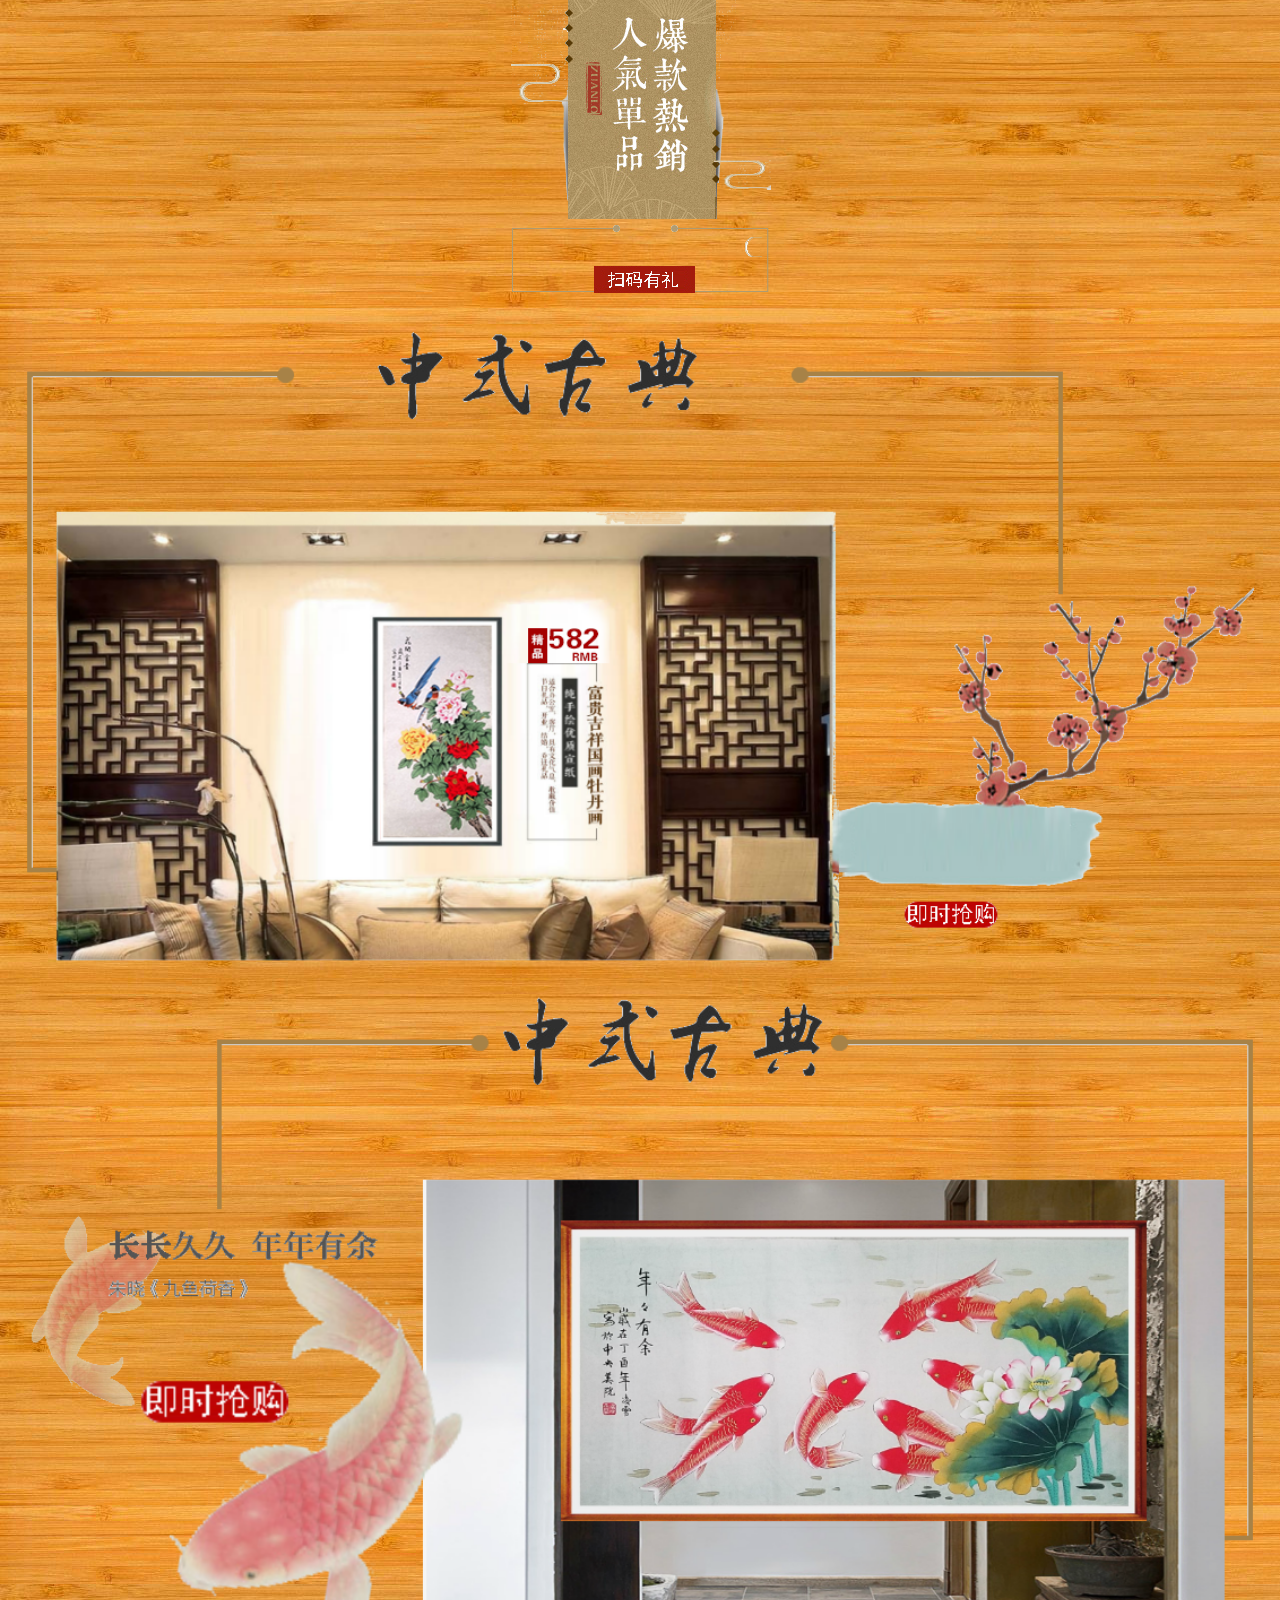
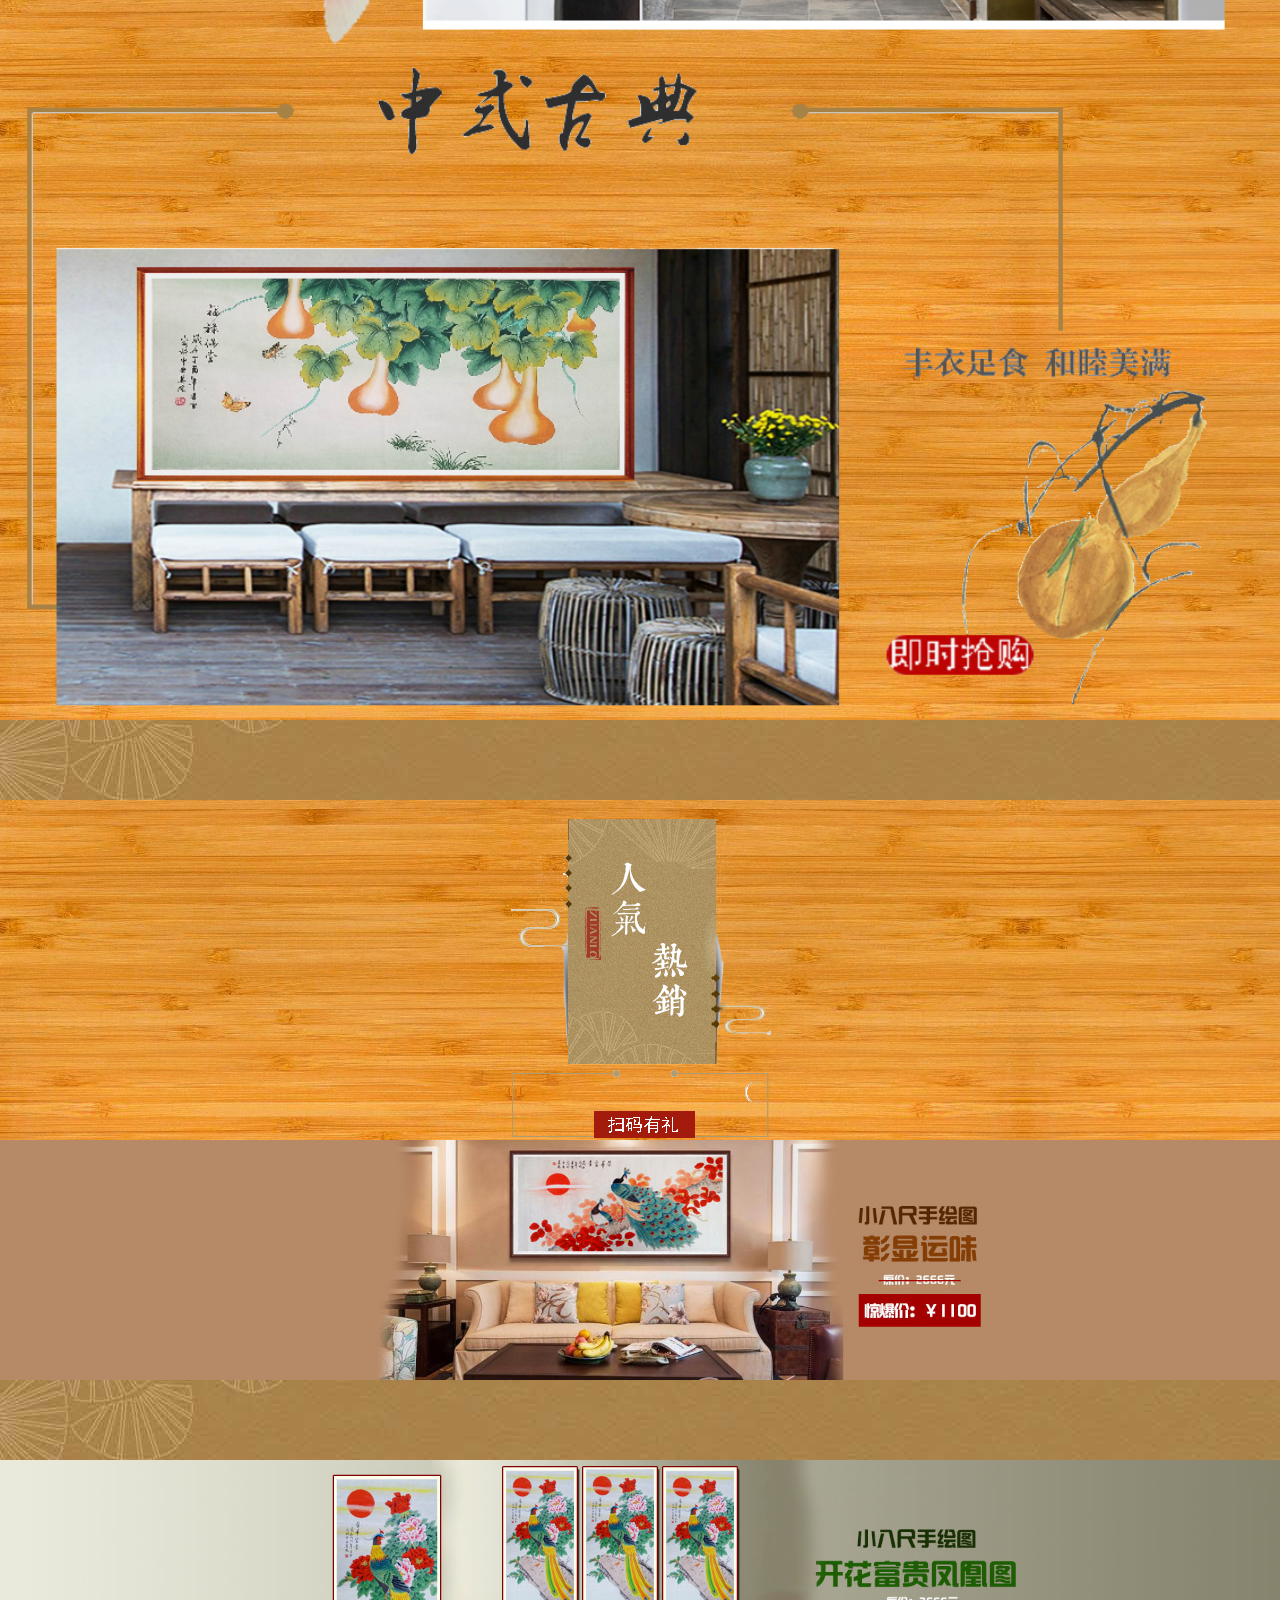
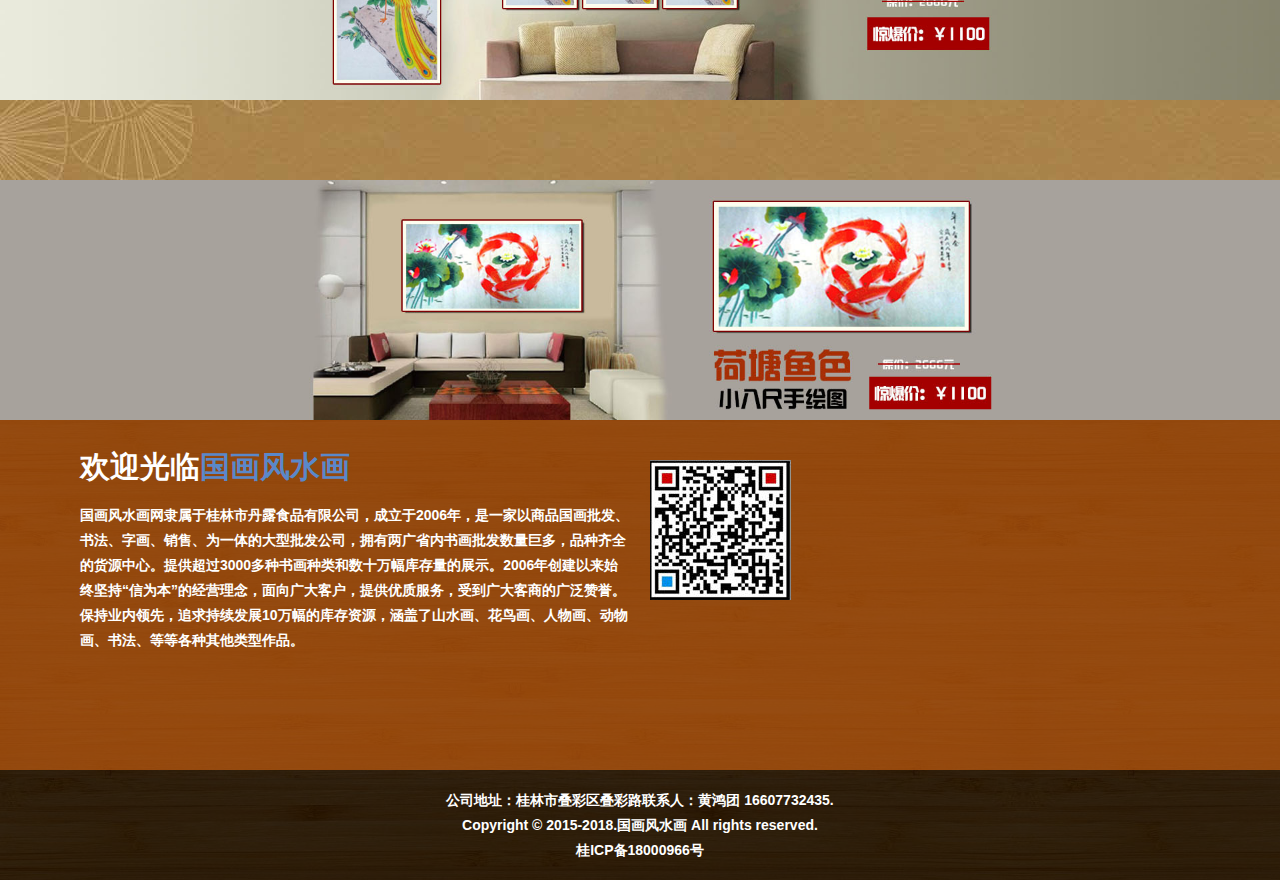
==== commit faf81322: "e" ====
--- a/index.html
+++ b/index.html
@@ -10,6 +10,7 @@
   <link rel="stylesheet" href="css/Zstyle.css">
   <link rel="stylesheet" href="css/ZZindex.css">
   <link rel="stylesheet" href="css/index.css">
+  <link rel="stylesheet" href="css/link.css">
 
 </head>
 <body>
@@ -41,7 +42,7 @@
       </div>
       <!-- 购物车 -->
       <div id="car">
-          <span>9</span>
+          <span>0</span>
       </div>
     </div>
   </div>
@@ -73,6 +74,7 @@
     <!--</div>-->
     <div class="zpay" id="zpay">
       <h3></h3>
+      <span class="zclose">x</span>
       <p>购买数量 (<span>限购 5 件</span>)
         <select name="sel" id="sel">
           <option value="1">1</option>
@@ -230,28 +232,28 @@
             <img src="images/square/12.jpg">
           </a>
           <p>春花烂漫</p>
-          <span>￥365</span>
+          <span>¥365</span>
         </div>
         <div>
           <a href="square.html">
             <img src="images/square/9.jpg">
           </a>
           <p>年年有余</p>
-          <span>￥365</span>
+          <span>¥365</span>
         </div>
         <div>
           <a href="square.html">
             <img src="images/square/5.jpg">
           </a>
           <p>竹报平安</p>
-          <span>￥365</span>
+          <span>¥365</span>
         </div>
         <div>
           <a href="square.html">
             <img src="images/square/304.jpg">
           </a>
           <p>富贵吉祥</p>
-          <span>￥365</span>
+          <span>¥365</span>
         </div>
       </div>
       <div class="new-hotprant prant-b clearfix">
@@ -261,28 +263,28 @@
             <img src="images/vertical/6-04.png">
           </a>
           <p>春</p>
-          <span>￥400</span>
+          <span>¥400</span>
         </div>
         <div>
           <a href="vertical.html">
             <img src="images/vertical/5-4.jpg">
           </a>
           <p>富贵吉祥</p>
-          <span>￥400</span>
+          <span>¥400</span>
         </div>
         <div>
           <a href="vertical.html">
             <img src="images/vertical/107.jpg">
           </a>
           <p>硕果累累</p>
-          <span>￥582</span>
+          <span>¥582</span>
         </div>
         <div>
           <a href="vertical.html">
             <img src="images/vertical/104.jpg">
           </a>
           <p>百事合心</p>
-          <span>￥582</span>
+          <span>¥582</span>
         </div>
       </div>
       <div class="new-hotprant prant-c clearfix">
@@ -292,14 +294,14 @@
             <img src="images/geomanticFan/1.jpg">
           </a>
           <p>梅</p>
-          <span>￥285</span>
+          <span>¥285</span>
         </div>
         <div>
           <a href="geomanticFan.html">
             <img src="images/geomanticFan/10.jpg">
           </a>
           <p>事事如意</p>
-          <span>￥285</span>
+          <span>¥285</span>
         </div>
       </div>
     </div>
--- a/css/link.css
+++ b/css/link.css
@@ -0,0 +1,346 @@
+@charset "UTF-8";
+
+
+* {
+    margin: 0;
+    padding: 0;
+    list-style: none;
+}
+html,body {
+    width: 100%;
+    height: 100%;
+}
+/*.zlink {*/
+    /*width: 212px;*/
+    /*height: 403px;*/
+    /*margin: 50px auto;*/
+/*}*/
+/*.zlink img {*/
+    /*width: 100%;*/
+    /*height: 100%;*/
+    /*cursor: pointer;*/
+/*}*/
+/*.zlink span {*/
+    /*margin-left: 40px;*/
+    /*border: 1px solid #ccc;*/
+    /*border-radius: 10px;*/
+/*}*/
+.zzmask {
+    width: 100%;
+    height: 100%;
+    background-color: rgba(0,0,0,.7);
+    position: fixed;
+    left: 0;
+    top: 0;
+    z-index: 15;
+    /*display: none;*/
+}
+.zzmask .zed {
+
+    max-width: 25%;
+    max-height: 60%;
+    margin: 50px auto;
+    font-size: 16px;
+}
+.ztitle {
+    height: 30px;
+    border: 1px solid #e0e0e0;
+    border-right: 10px;
+    font-size: 15px;
+    line-height: 30px;
+    text-align: center;
+    background-color: #f00;
+    color: #fff;
+    padding: 3px;
+}
+p.zcar {
+    height: 45px;
+    width: 290px;
+    border: 1px solid #e0e0e0;
+    border-radius: 10px;
+    font-size: 17px;
+    line-height: 45px;
+    text-align: center;
+    color: #fff;
+    cursor: pointer;
+    padding: 3px;
+    background-color: orangered;
+    /*position: absolute;*/
+    /*bottom: 6px;*/
+    /*left: 50%;*/
+    /*margin-left: -191px;*/
+
+}
+.zed span {
+    border: 1px solid #ccc;
+    border-radius: 10px;
+    display: inline-block;
+    margin-bottom: 10px;
+    margin-right: 10px;
+
+}
+.zed img {
+    min-width: 60%;
+    max-width: 65%;
+    max-height: 800px;
+    cursor: pointer;
+}
+.zed div:nth-of-type(1) {
+    width: 50%;
+    /*padding: 20px;*/
+    /*margin: 0 auto;*/
+    /*margin-left: 344px;*/
+    /*height: 500px;*/
+    /*margin: 10px 0;*/
+    /*display: inline-block;*/
+    /*height: 600px;*/
+    position: absolute;
+    left: 50%;
+    top: 30px;
+    margin-left: -16%;
+    /*margin-top: -13%*/
+
+}
+.zed div:nth-of-type(2) {
+    width: 300px;
+    position: absolute;
+    left: 50%;
+    top: 50%;
+    margin-top: 208px;
+    margin-left: -146px;
+    /*display: none;*/
+    z-index: 9999;
+    opacity: 0.7;
+}
+.zed span:nth-of-type(1) {
+    /*position: absolute;*/
+    /*bottom: 44px;*/
+    /*left: 50%;*/
+    /*margin-left: -154px;*/
+    width: 185px;
+    height: 35px;
+    line-height: 35px;
+    text-align: center;
+    padding-bottom: 32px;
+}
+.zed span:nth-of-type(2) {
+    /*position: absolute;*/
+    /*bottom: 44px;*/
+    /*left: 50%;*/
+    /*margin-left: 35px;*/
+    width: 95px;
+    height: 35px;
+    line-height: 35px;
+    text-align: center;
+    background-color: orange;
+}
+.zzprice {
+    cursor: pointer;
+    /*background-color: #f00;*/
+}
+
+.zzlist {
+    width: 100%;
+    height: 100%;
+    background-color: rgba(22, 22, 10, .6);
+    text-align: center;
+    display: none;
+    position: relative;
+    left: 0;
+    /*top: -1609px;*/
+    z-index: 3000;
+    margin-top: -368px;
+}
+
+.z-data,.zpay {
+    width: 900px;
+    height:600px;
+    background-color: #e0e0e0;
+    border-radius: 20px;
+    overflow: hidden;
+    position: fixed;
+    top: 50%;
+    left: 50%;
+    margin-left: -450px;
+    margin-top: -300px;
+    z-index: 5000;
+
+    display: none;
+}
+
+.z-data h3 {
+    font-size: 22px;
+    font-weight: 700;
+    height: 50px;
+    line-height: 50px;
+    border-bottom: 1px solid #999;
+    box-shadow: 0 0 3px 5px #000;
+    border-radius: 20px 20px 0 0;
+    color: #f00;
+    padding-left: 100px;
+
+}
+.zclose {
+    color: #666;
+    position: absolute;
+    top: 8px;
+    left: 13px;
+    font-size: 14px;
+    border: 1px solid #ccc;
+    border-radius: 20px 5px 5px 20px;
+    padding: 5px 10px;
+    cursor: pointer;
+}
+.z-data ul {
+    margin-left: 100px;
+    margin-right: 200px;
+}
+
+.z-data li {
+    width: 100%;
+    height: 35px;
+    line-height: 35px;
+    border-bottom: 1px dashed #666;
+    /*background-color: #f00;*/
+    float: left;
+}
+
+.z-data li span {
+    color: #D24307;
+    font-size: 16px;
+    font-weight: 700;
+}
+
+.zleft {
+    float: left;
+    margin-left: 30px;
+}
+
+.z-data .pre {
+    float: right;
+    margin-right: 30px;
+    cursor: pointer;
+    color: #f00;
+    font-weight: 700;
+}
+
+
+.zpay h3 {
+    height: 50px;
+    font-size: 22px;
+    line-height: 50px;
+    background-color: #f00;
+    color: #fff;
+    font-weight: 700;
+    text-align: left;
+    padding: 0 100px;
+    box-shadow: 0 3px 10px #f00;
+    border-radius: 15px;
+}
+
+.zpay p {
+    font-size: 16px;
+    font-weight: 700;
+    text-align: left;
+    padding-left: 30px;
+    padding-top: 50px;
+}
+
+.zpay p > span {
+    color: #EE4F19;
+}
+
+select {
+    width: 50px;
+    height: 30px;
+    margin-left: 20px;
+    font-size: 20px;
+}
+
+.zpay .count {
+    font-size: 20px;
+    background-color: darkred;
+    color: #fff;
+    border-radius: 15px;
+    position: absolute;
+    top: 234px;
+    left: 28px;
+    width: 225px;
+    height: 50px;
+    line-height: 50px;
+    text-align: center;
+    z-index: 5500;
+
+}
+
+.mode {
+    width: 400px;
+    height: 185px;
+    position: absolute;
+    right: 105px;
+    top: 100px;
+    z-index: 5600;
+    border-radius: 15px;
+    background: url('../images/zlong/timg (4).jpg') 0 0/ 400px auto no-repeat;
+
+}
+.mode img {
+    width: 100%;
+    height: 100%;
+}
+.mode span {
+    width: 85px;
+    height: 85px;
+    position: absolute;
+    right: 0;
+    top: 0;
+    /*background-color: #f00;*/
+    border-radius: 10px;
+    cursor: pointer;
+}
+.mode .code {
+    width: 400px;
+    height: 390px;
+    position: absolute;
+    right: 0;
+    top: 186px;
+    display: none;
+    z-index: 6666;
+}
+.mode span:nth-of-type(1) {
+    right: 295px;
+    top: 62px;
+    /*background-color: #f00;*/
+}
+.mode span:nth-of-type(2) {
+    right: 159px;
+    top: 62px;
+    /*background-color: #f00;*/
+}
+.mode span:nth-of-type(3) {
+    right: 25px;
+    top: 62px;
+    /*background-color: #f00;*/
+}
+.mode span:nth-of-type(4) {
+    background: url('../images/zlong/21404145690495060.jpg') 0 0 no-repeat;
+    background-size: 100% 100%;
+    /*background-color: #f00;*/
+}
+.mode span:nth-of-type(5) {
+    background: url('../images/zlong/123456.jpg') 0 0 no-repeat;
+    background-size: 100% 100%;
+    /*background-color: #f00;*/
+}
+
+.mode span:nth-of-type(6) {
+    background: url('../images/zlong/123789.jpg') 0 0 no-repeat;
+    background-size: 100% 100%;
+    /*background-color: #f00;*/
+}
+
+
+
+.off {
+    display: none;
+}